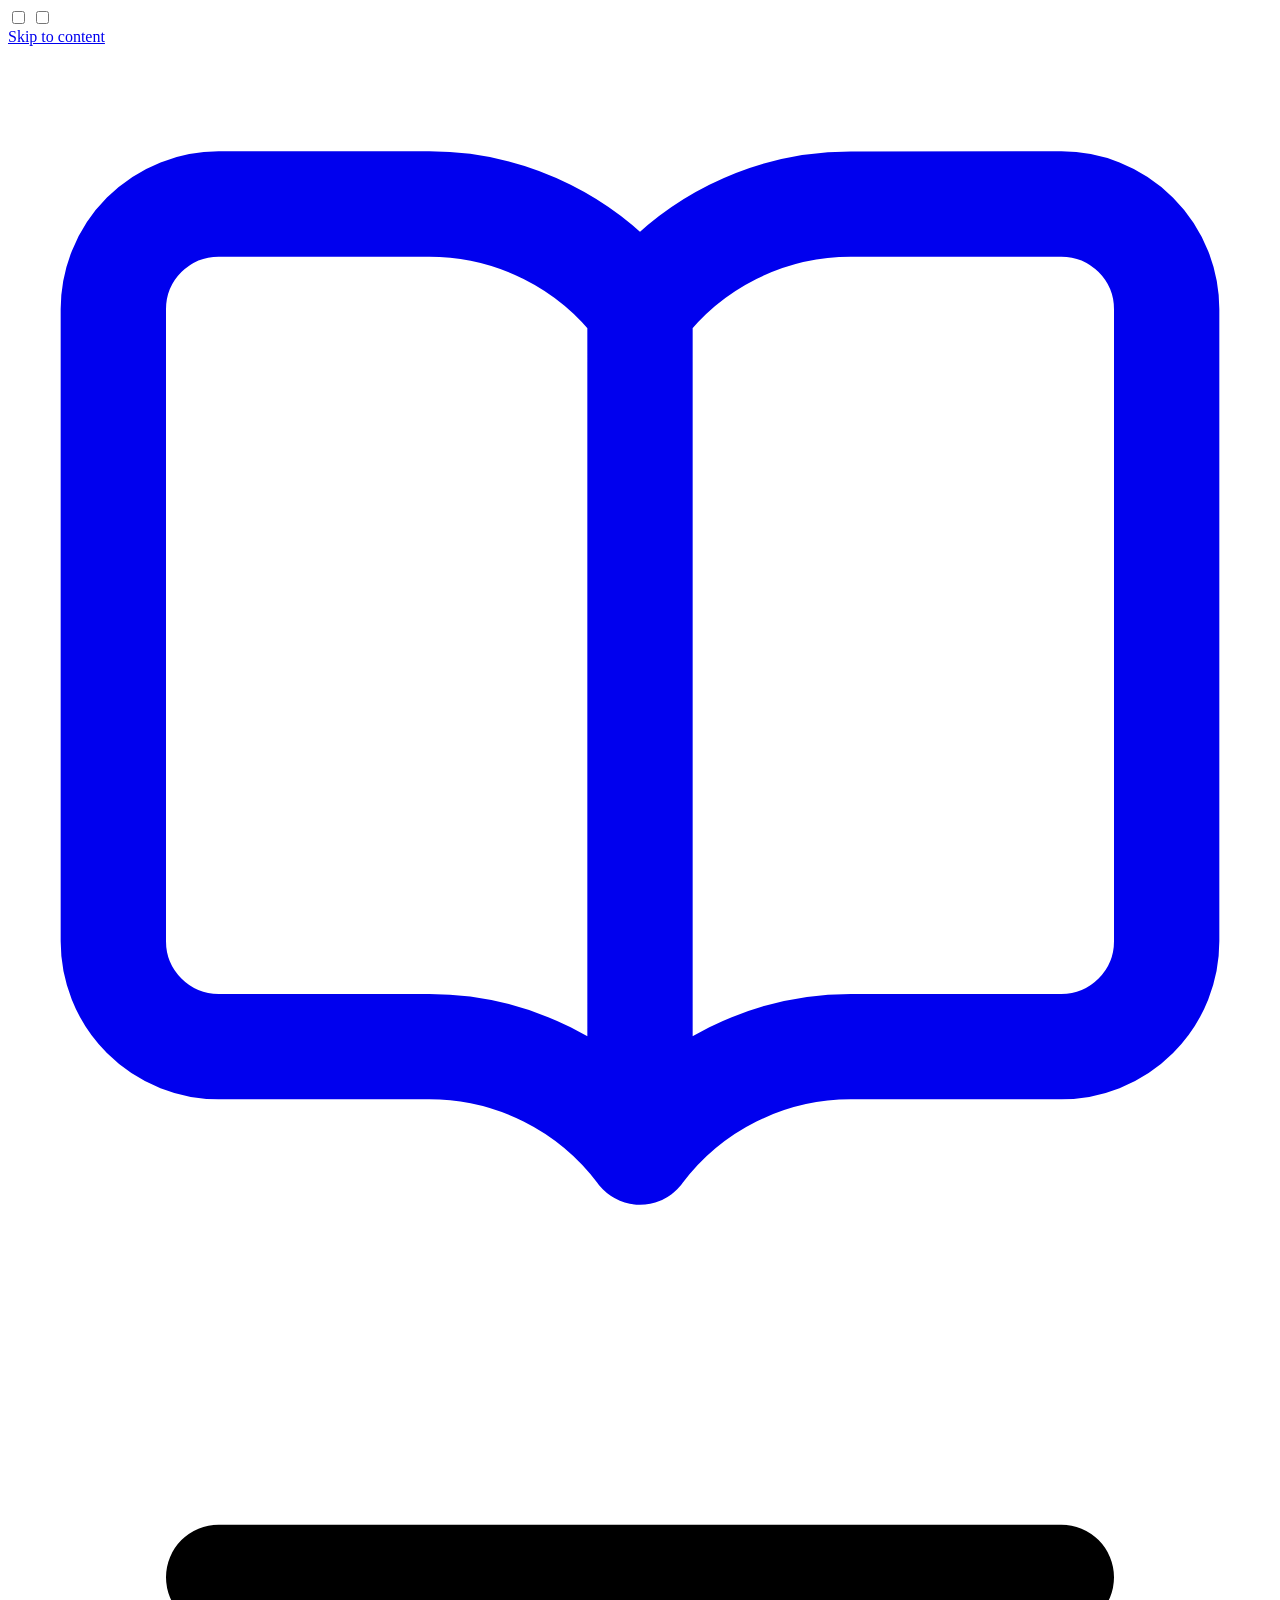
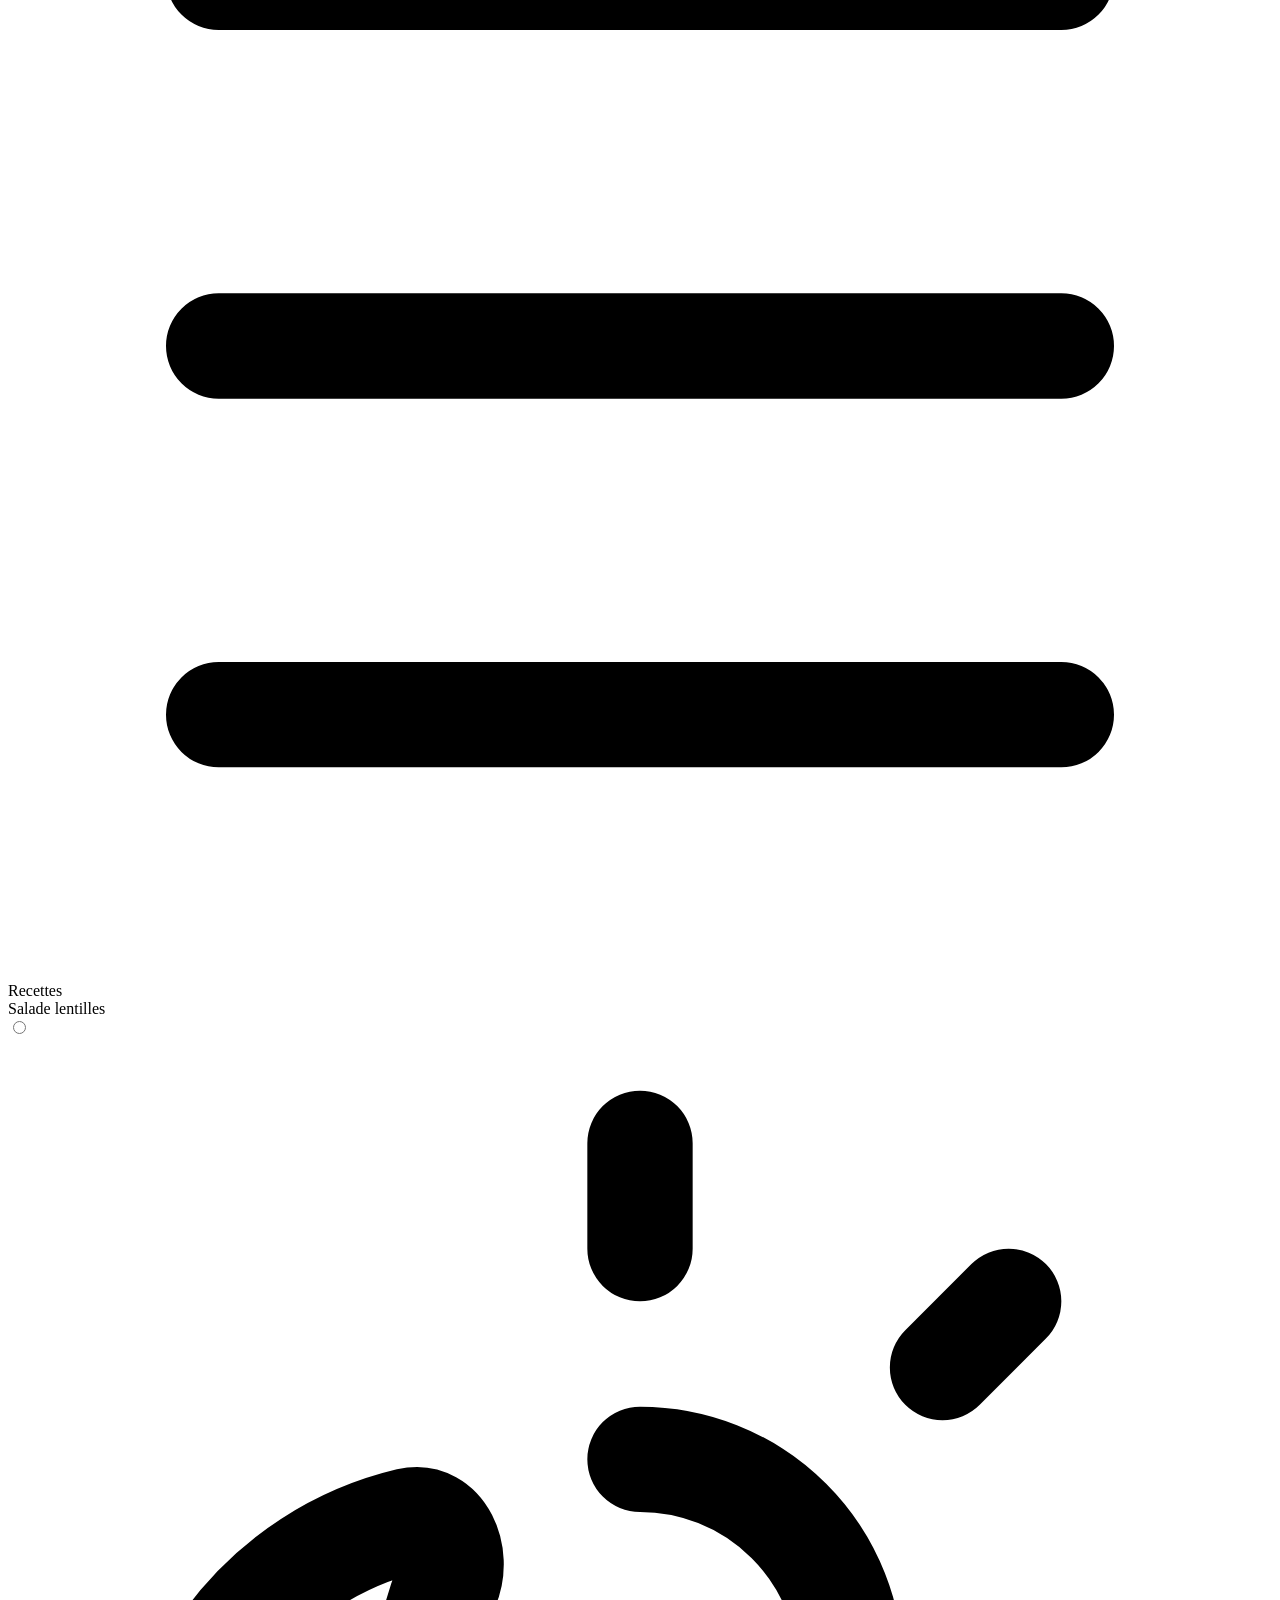
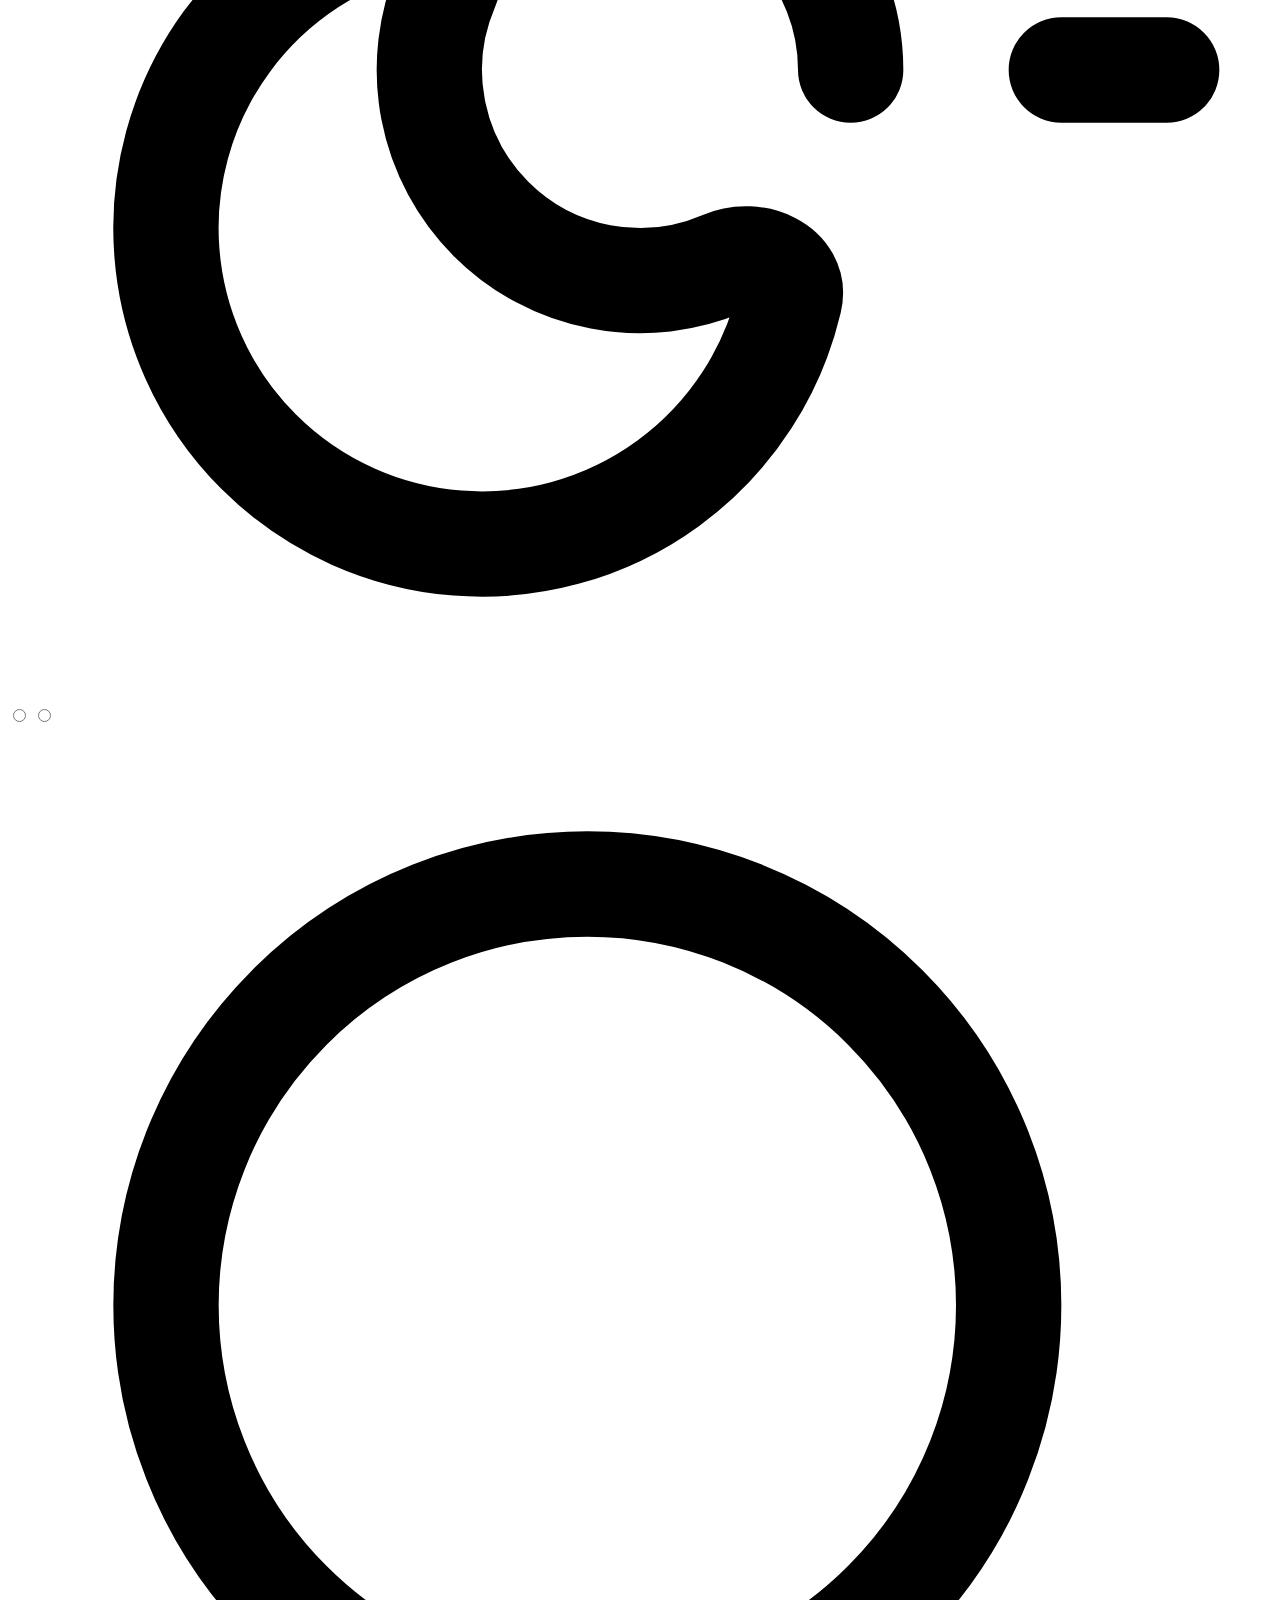
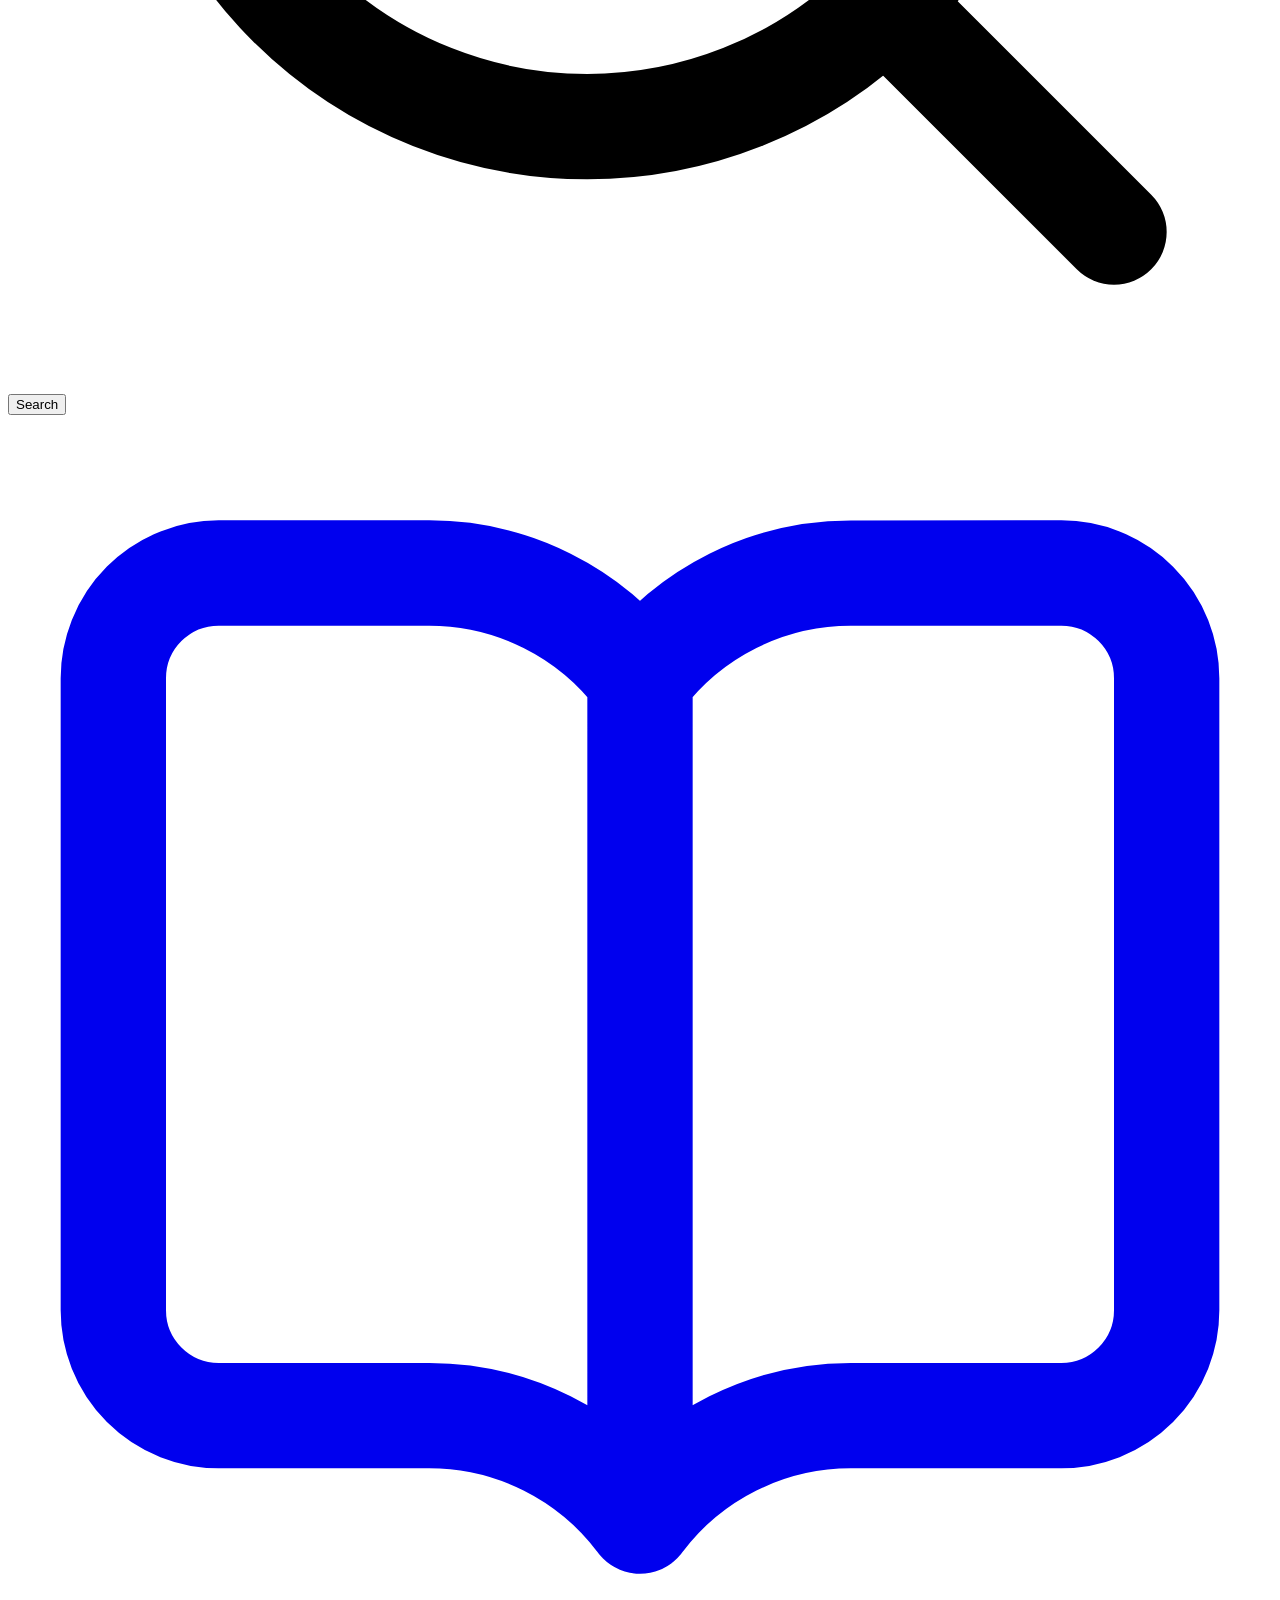
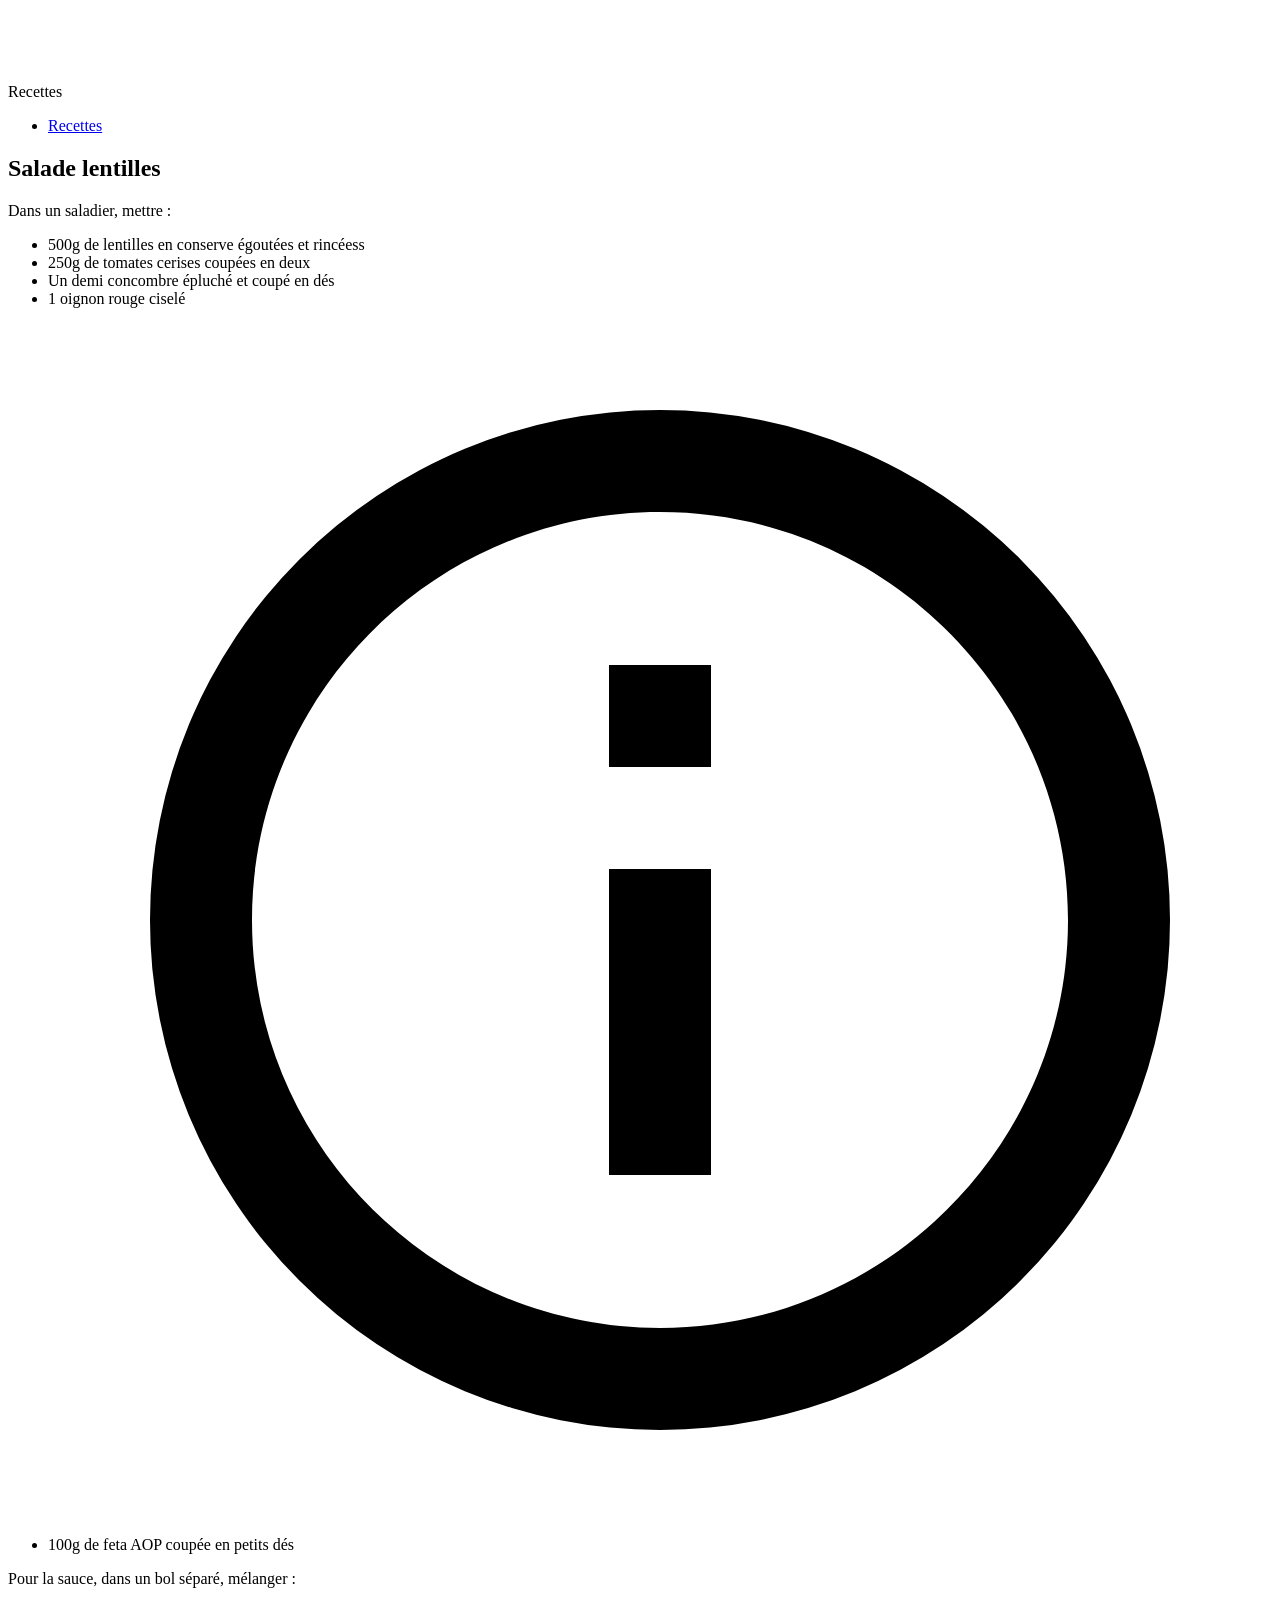
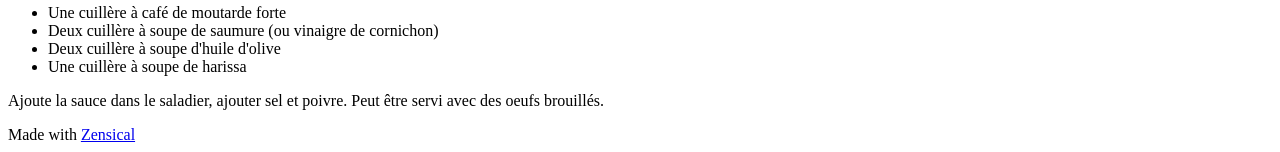
==== site/salade-lentilles/index.html @ e8a96e8d "autopush" ====
<!doctype html>
<html lang="en" class="no-js">
  <head>
    
      <meta charset="utf-8">
      <meta name="viewport" content="width=device-width,initial-scale=1">
      
        <meta name="description" content="Des recettes pour tous les jours">
      
      
        <meta name="author" content="Joseph Barbier">
      
      
        <link rel="canonical" href="https://www.example.com/salade-lentilles/">
      
      
      
      
        
      
      
      <link rel="icon" href="../assets/images/favicon.png">
      <meta name="generator" content="zensical-0.0.61">
    
    
      
        <title>Salade lentilles - Recettes</title>
      
    
    
      
        
      
      <link rel="stylesheet" href="../assets/stylesheets/modern/main.ce62732f.min.css">
      
        
          
        
        <link rel="stylesheet" href="../assets/stylesheets/modern/palette.812a03bb.min.css">
      
      


    
    
      
    
    
      
        
        
        <link rel="preconnect" href="https://fonts.gstatic.com" crossorigin>
        <link rel="stylesheet" href="https://fonts.googleapis.com/css?family=Inter:300,300i,400,400i,500,500i,700,700i%7CJetBrains+Mono:400,400i,700,700i&amp;display=fallback">
        <style>:root{--md-text-font:"Inter";--md-code-font:"JetBrains Mono"}</style>
      
    
    
    <script>__md_scope=new URL("..",location),__md_scope.pathname.endsWith("/")||(__md_scope=new URL(__md_scope.pathname+"/",location)),__md_hash=e=>[...e].reduce(((e,t)=>(e<<5)-e+t.charCodeAt(0)),0),__md_get=(e,t=localStorage,_=__md_scope)=>JSON.parse(t.getItem(_.pathname+"."+e)),__md_set=(e,t,_=localStorage,a=__md_scope)=>{try{_.setItem(a.pathname+"."+e,JSON.stringify(t))}catch(e){}},document.documentElement.setAttribute("data-platform",navigator.platform)</script>
    
      

    
    
  </head>
  
  
    
    
      
    
    
    
    
    <body dir="ltr" data-md-color-scheme="default" data-md-color-primary="indigo" data-md-color-accent="indigo">
  
    
    <input class="md-toggle" data-md-toggle="drawer" type="checkbox" id="__drawer" autocomplete="off">
    <input class="md-toggle" data-md-toggle="search" type="checkbox" id="__search" autocomplete="off">
    <label class="md-overlay" for="__drawer" aria-label="Navigation"></label>
    <div data-md-component="skip">
      
        <a href="#__skip" class="md-skip">
          Skip to content
        </a>
      
    </div>
    <div data-md-component="announce">
      
    </div>
    
    
      

  

<header class="md-header md-header--shadow" data-md-component="header">
  <nav class="md-header__inner md-grid" aria-label="Header">
    <a href="./.." title="Recettes" class="md-header__button md-logo" aria-label="Recettes" data-md-component="logo">
      
  
  <svg xmlns="http://www.w3.org/2000/svg" fill="none" stroke="currentColor" stroke-linecap="round" stroke-linejoin="round" stroke-width="2" class="lucide lucide-book-open" viewBox="0 0 24 24"><path d="M12 5v16M20.001 19A2 2 0 0 0 22 17V5a2 2 0 0 0-1.999-2L16 3.002A5 5 0 0 0 12 5a5 5 0 0 0-4-2H4a2 2 0 0 0-2 2v12a2 2 0 0 0 1.999 2H8a5 5 0 0 1 4 2 5 5 0 0 1 4-2z"/></svg>

    </a>
    <label class="md-header__button md-icon" for="__drawer" aria-label="Navigation">
      
      <svg xmlns="http://www.w3.org/2000/svg" fill="none" stroke="currentColor" stroke-linecap="round" stroke-linejoin="round" stroke-width="2" class="lucide lucide-menu" viewBox="0 0 24 24"><path d="M4 5h16M4 12h16M4 19h16"/></svg>
    </label>
    <div class="md-header__title" data-md-component="header-title">
      <div class="md-header__ellipsis">
        <div class="md-header__topic">
          <span class="md-ellipsis">
            Recettes
          </span>
        </div>
        <div class="md-header__topic" data-md-component="header-topic">
          <span class="md-ellipsis">
            
              Salade lentilles
            
          </span>
        </div>
      </div>
    </div>
    
      
        <form class="md-header__option" data-md-component="palette">
  
    
    
    
    <input class="md-option" data-md-color-media="(prefers-color-scheme)" data-md-color-scheme="default" data-md-color-primary="indigo" data-md-color-accent="indigo"  aria-label="Switch to light mode"  type="radio" name="__palette" id="__palette_0">
    
      <label class="md-header__button md-icon" title="Switch to light mode" for="__palette_1" hidden>
        <svg xmlns="http://www.w3.org/2000/svg" fill="none" stroke="currentColor" stroke-linecap="round" stroke-linejoin="round" stroke-width="2" class="lucide lucide-sun-moon" viewBox="0 0 24 24"><path d="M12 2v2M14.837 16.385a6 6 0 1 1-7.223-7.222c.624-.147.97.66.715 1.248a4 4 0 0 0 5.26 5.259c.589-.255 1.396.09 1.248.715M16 12a4 4 0 0 0-4-4M19 5l-1.256 1.256M20 12h2"/></svg>
      </label>
    
  
    
    
    
    <input class="md-option" data-md-color-media="(prefers-color-scheme: light)" data-md-color-scheme="default" data-md-color-primary="indigo" data-md-color-accent="indigo"  aria-label="Switch to dark mode"  type="radio" name="__palette" id="__palette_1">
    
      <label class="md-header__button md-icon" title="Switch to dark mode" for="__palette_2" hidden>
        <svg xmlns="http://www.w3.org/2000/svg" fill="none" stroke="currentColor" stroke-linecap="round" stroke-linejoin="round" stroke-width="2" class="lucide lucide-sun" viewBox="0 0 24 24"><circle cx="12" cy="12" r="4"/><path d="M12 2v2M12 20v2M4.93 4.93l1.41 1.41M17.66 17.66l1.41 1.41M2 12h2M20 12h2M6.34 17.66l-1.41 1.41M19.07 4.93l-1.41 1.41"/></svg>
      </label>
    
  
    
    
    
    <input class="md-option" data-md-color-media="(prefers-color-scheme: dark)" data-md-color-scheme="slate" data-md-color-primary="indigo" data-md-color-accent="indigo"  aria-label="Switch to system preference"  type="radio" name="__palette" id="__palette_2">
    
      <label class="md-header__button md-icon" title="Switch to system preference" for="__palette_0" hidden>
        <svg xmlns="http://www.w3.org/2000/svg" fill="none" stroke="currentColor" stroke-linecap="round" stroke-linejoin="round" stroke-width="2" class="lucide lucide-moon" viewBox="0 0 24 24"><path d="M20.985 12.486a9 9 0 1 1-9.473-9.472c.405-.022.617.46.402.803a6 6 0 0 0 8.268 8.268c.344-.215.825-.004.803.401"/></svg>
      </label>
    
  
</form>
      
    
    
      <script>var palette=__md_get("__palette");if(palette&&palette.color){if("(prefers-color-scheme)"===palette.color.media){var media=matchMedia("(prefers-color-scheme: light)"),input=document.querySelector(media.matches?"[data-md-color-media='(prefers-color-scheme: light)']":"[data-md-color-media='(prefers-color-scheme: dark)']");palette.color.media=input.getAttribute("data-md-color-media"),palette.color.scheme=input.getAttribute("data-md-color-scheme"),palette.color.primary=input.getAttribute("data-md-color-primary"),palette.color.accent=input.getAttribute("data-md-color-accent")}for(var[key,value]of Object.entries(palette.color))document.body.setAttribute("data-md-color-"+key,value)}</script>
    
    
    
      
      
        <label class="md-header__button md-icon" for="__search" aria-label="Search">
          
          <svg xmlns="http://www.w3.org/2000/svg" fill="none" stroke="currentColor" stroke-linecap="round" stroke-linejoin="round" stroke-width="2" class="lucide lucide-search" viewBox="0 0 24 24"><path d="m21 21-4.34-4.34"/><circle cx="11" cy="11" r="8"/></svg>
        </label>
        <div class="md-search" data-md-component="search" role="dialog" aria-label="Search">
  <button type="button" class="md-search__button">
    Search
  </button>
</div>
      
    
    <div class="md-header__source">
      
    </div>
  </nav>
  
</header>
    
    <div class="md-container" data-md-component="container">
      
      
        
          
        
      
      <main class="md-main" data-md-component="main">
        <div class="md-main__inner md-grid">
          
            
              
              <div class="md-sidebar md-sidebar--primary" data-md-component="sidebar" data-md-type="navigation" >
                <div class="md-sidebar__scrollwrap">
                  <div class="md-sidebar__inner">
                    



<nav class="md-nav md-nav--primary" aria-label="Navigation" data-md-level="0">
  <label class="md-nav__title" for="__drawer">
    <a href="./.." title="Recettes" class="md-nav__button md-logo" aria-label="Recettes" data-md-component="logo">
      
  
  <svg xmlns="http://www.w3.org/2000/svg" fill="none" stroke="currentColor" stroke-linecap="round" stroke-linejoin="round" stroke-width="2" class="lucide lucide-book-open" viewBox="0 0 24 24"><path d="M12 5v16M20.001 19A2 2 0 0 0 22 17V5a2 2 0 0 0-1.999-2L16 3.002A5 5 0 0 0 12 5a5 5 0 0 0-4-2H4a2 2 0 0 0-2 2v12a2 2 0 0 0 1.999 2H8a5 5 0 0 1 4 2 5 5 0 0 1 4-2z"/></svg>

    </a>
    Recettes
  </label>
  
  <ul class="md-nav__list" data-md-scrollfix>
    
      
      
  
  
  
  
    <li class="md-nav__item">
      <a href="./.." class="md-nav__link">
        
  
  
  <span class="md-ellipsis">
    
  
  Recettes

    
  </span>
  
  

      </a>
    </li>
  

    
  </ul>
</nav>
                  </div>
                </div>
              </div>
            
            
              
              <div class="md-sidebar md-sidebar--secondary" data-md-component="sidebar" data-md-type="toc" >
                <div class="md-sidebar__scrollwrap">
                  
                    
                    
                    
                    
                  
                  <div class="md-sidebar__inner">
                    


<nav class="md-nav md-nav--secondary" aria-label="On this page">
  
  
  
  
</nav>
                  </div>
                </div>
              </div>
            
          
          
            <div class="md-content" data-md-component="content">
              
                



  


              
              <article class="md-content__inner md-typeset">
                
                  

  <h1 id="__skip">Salade lentilles</h1>

<p>Dans un saladier, mettre :</p>
<ul>
<li>500g de lentilles en conserve égoutées et rincéess</li>
<li>250g de tomates cerises coupées en deux</li>
<li>Un demi concombre épluché et coupé en dés</li>
<li>1 oignon rouge ciselé <span class="twemoji" title="Coupé en tout petit dés réguliers"><svg xmlns="http://www.w3.org/2000/svg" viewBox="0 0 24 24"><path d="M11 9h2V7h-2m1 13c-4.41 0-8-3.59-8-8s3.59-8 8-8 8 3.59 8 8-3.59 8-8 8m0-18A10 10 0 0 0 2 12a10 10 0 0 0 10 10 10 10 0 0 0 10-10A10 10 0 0 0 12 2m-1 15h2v-6h-2z"/></svg></span></li>
<li>100g de feta AOP coupée en petits dés</li>
</ul>
<p>Pour la sauce, dans un bol séparé, mélanger :</p>
<ul>
<li>Une cuillère à café de moutarde forte</li>
<li>Deux cuillère à soupe de saumure (ou vinaigre de cornichon)</li>
<li>Deux cuillère à soupe d'huile d'olive</li>
<li>Une cuillère à soupe de harissa</li>
</ul>
<p>Ajoute la sauce dans le saladier, ajouter sel et poivre. Peut être servi avec des oeufs brouillés.</p>














                
              </article>
            </div>
          
          
<script>var target=document.getElementById(location.hash.slice(1));target&&target.name&&(target.checked=target.name.startsWith("__tabbed_"))</script>
        </div>
        
          <button type="button" class="md-top md-icon" data-md-component="top" hidden>
  
  <svg xmlns="http://www.w3.org/2000/svg" fill="none" stroke="currentColor" stroke-linecap="round" stroke-linejoin="round" stroke-width="2" class="lucide lucide-circle-arrow-up" viewBox="0 0 24 24"><circle cx="12" cy="12" r="10"/><path d="m16 12-4-4-4 4M12 16V8"/></svg>
  Back to top
</button>
        
      </main>
      
        <footer class="md-footer">
  
    
  
  <div class="md-footer-meta md-typeset">
    <div class="md-footer-meta__inner md-grid">
      <div class="md-copyright">
  
  
    Made with
    <a href="https://zensical.org/" target="_blank" rel="noopener">
      Zensical
    </a>
  
</div>
      
    </div>
  </div>
</footer>
      
    </div>
    <div class="md-dialog" data-md-component="dialog">
      <div class="md-dialog__inner md-typeset"></div>
    </div>
    
    
    
      
      
      
      
        
        
      <script id="__config" type="application/json">{"annotate":null,"base":"..","features":["announce.dismiss","content.code.annotate","content.code.copy","content.footnote.tooltips","content.tooltips","navigation.footer","navigation.indexes","navigation.instant","navigation.instant.prefetch","navigation.path","navigation.sections","navigation.top","navigation.tracking","search.highlight","navigation.prune"],"redirect":null,"search":"../assets/javascripts/workers/search.7d14d953.min.js","tags":null,"translations":{"clipboard.copied":"Copied to clipboard","clipboard.copy":"Copy to clipboard","search.result.more.one":"1 more on this page","search.result.more.other":"# more on this page","search.result.none":"No matching documents","search.result.one":"1 matching document","search.result.other":"# matching documents","search.result.placeholder":"Type to start searching","search.result.term.missing":"Missing","select.version":"Select version"},"version":null}</script>
    
    
      <script src="../assets/javascripts/bundle.df5d1f2b.min.js"></script>
      
    
  </body>
</html>
---- site/assets/stylesheets/modern/main.ce62732f.min.css ----
@charset "UTF-8";html{box-sizing:border-box;-webkit-text-size-adjust:none;-moz-text-size-adjust:none;text-size-adjust:none}*,:after,:before{box-sizing:inherit}@media (prefers-reduced-motion){*,:after,:before{transition:none!important}}body{margin:0}a,button,input,label{-webkit-tap-highlight-color:transparent}a{color:inherit;text-decoration:none}hr{box-sizing:initial;display:block;height:.05rem;padding:0;overflow:visible;border:0}small{font-size:80%}sub,sup{line-height:1em}img{border-style:none}table{border-spacing:0;border-collapse:initial}td,th{font-weight:400;vertical-align:top}button{padding:0;margin:0;font-family:inherit;font-size:inherit;background:#0000;border:0}input{border:0;outline:none}:root{--md-primary-fg-color:#4051b5;--md-primary-fg-color--light:#5d6cc0;--md-primary-fg-color--dark:#303fa1;--md-primary-bg-color:#fff;--md-primary-bg-color--light:#ffffffb3;--md-accent-fg-color:#526cfe;--md-accent-fg-color--transparent:#526cfe1a;--md-accent-bg-color:#fff;--md-accent-bg-color--light:#ffffffb3}[data-md-color-scheme=default]{color-scheme:light}[data-md-color-scheme=default] img[src$="#gh-dark-mode-only"],[data-md-color-scheme=default] img[src$="#only-dark"]{display:none}:root,[data-md-color-scheme=default]{--md-hue:225deg;--md-default-fg-color:#000000de;--md-default-fg-color--light:#0000008c;--md-default-fg-color--lighter:#00000052;--md-default-fg-color--lightest:#0000000d;--md-default-bg-color:#fff;--md-default-bg-color--light:#ffffffb3;--md-default-bg-color--lighter:#ffffff4d;--md-default-bg-color--lightest:#ffffff1f;--md-code-fg-color:#36464e;--md-code-bg-color:#f5f5f5;--md-code-bg-color--light:#f5f5f5b3;--md-code-bg-color--lighter:#f5f5f54d;--md-code-hl-color:#4287ff;--md-code-hl-color--light:#4287ff1a;--md-code-hl-number-color:#d52a2a;--md-code-hl-special-color:#db1457;--md-code-hl-function-color:#a846b9;--md-code-hl-constant-color:#6e59d9;--md-code-hl-keyword-color:#3f6ec6;--md-code-hl-string-color:#1c7d4d;--md-code-hl-name-color:var(--md-code-fg-color);--md-code-hl-operator-color:var(--md-default-fg-color--light);--md-code-hl-punctuation-color:var(--md-default-fg-color--light);--md-code-hl-comment-color:var(--md-default-fg-color--light);--md-code-hl-generic-color:var(--md-default-fg-color--light);--md-code-hl-variable-color:var(--md-default-fg-color--light);--md-typeset-color:var(--md-default-fg-color);--md-typeset-a-color:var(--md-primary-fg-color);--md-typeset-del-color:#f5503d26;--md-typeset-ins-color:#0bd57026;--md-typeset-kbd-color:#fafafa;--md-typeset-kbd-accent-color:#fff;--md-typeset-kbd-border-color:#b8b8b8;--md-typeset-mark-color:#ffff0080;--md-typeset-table-color:#0000001f;--md-typeset-table-color--light:#00000009;--md-admonition-fg-color:var(--md-default-fg-color);--md-admonition-bg-color:var(--md-default-bg-color);--md-warning-fg-color:#000000de;--md-warning-bg-color:#ff9;--md-shadow-z1:0 0.2rem 0.5rem #0000000d, 0 0 0.05rem #0000001a;--md-shadow-z2:0 0.2rem 0.5rem #0000001a, 0 0 0.05rem #00000040;--md-shadow-z3:0 0.2rem 0.5rem #0003, 0 0 0.05rem #00000059;--color-foreground:0 0 0;--color-background:255 255 255;--color-background-subtle:240 240 240;--color-backdrop:255 255 255}.md-icon svg{display:block;width:1.2rem;height:1.2rem;fill:currentcolor}.md-icon svg.lucide{fill:#0000;stroke:currentcolor}body{-webkit-font-smoothing:antialiased;-moz-osx-font-smoothing:grayscale;--md-text-font-family:var(--md-text-font, _), -apple-system, BlinkMacSystemFont, Helvetica, Arial, sans-serif;--md-code-font-family:var(--md-code-font, _), SFMono-Regular, Consolas, Menlo, monospace}aside,body,input{font-family:var(--md-text-font-family);font-feature-settings:"kern","liga";color:var(--md-typeset-color)}code,kbd,pre{font-family:var(--md-code-font-family);font-feature-settings:"kern"}:root{--md-typeset-table-sort-icon:url('data:image/svg+xml;charset=utf-8,<svg xmlns="http://www.w3.org/2000/svg" fill="none" stroke="currentColor" stroke-linecap="round" stroke-linejoin="round" stroke-width="2" class="lucide lucide-arrow-down-up" viewBox="0 0 24 24"><path d="m3 16 4 4 4-4m-4 4V4m14 4-4-4-4 4m4-4v16"/></svg>');--md-typeset-table-sort-icon--asc:url('data:image/svg+xml;charset=utf-8,<svg xmlns="http://www.w3.org/2000/svg" fill="none" stroke="currentColor" stroke-linecap="round" stroke-linejoin="round" stroke-width="2" class="lucide lucide-arrow-down-narrow-wide" viewBox="0 0 24 24"><path d="m3 16 4 4 4-4m-4 4V4m4 0h4m-4 4h7m-7 4h10"/></svg>');--md-typeset-table-sort-icon--desc:url('data:image/svg+xml;charset=utf-8,<svg xmlns="http://www.w3.org/2000/svg" fill="none" stroke="currentColor" stroke-linecap="round" stroke-linejoin="round" stroke-width="2" class="lucide lucide-arrow-up-narrow-wide" viewBox="0 0 24 24"><path d="m3 8 4-4 4 4M7 4v16m4-8h4m-4 4h7m-7 4h10"/></svg>');--md-typeset-preview-icon:url('data:image/svg+xml;charset=utf-8,<svg xmlns="http://www.w3.org/2000/svg" fill="none" stroke="currentColor" stroke-linecap="round" stroke-linejoin="round" stroke-width="2" class="lucide lucide-mouse-pointer-2" viewBox="0 0 24 24"><path d="M4.037 4.688a.495.495 0 0 1 .651-.651l16 6.5a.5.5 0 0 1-.063.947l-6.124 1.58a2 2 0 0 0-1.438 1.435l-1.579 6.126a.5.5 0 0 1-.947.063z"/></svg>')}.md-typeset{font-size:.75rem;line-height:1.8;letter-spacing:-.01em;overflow-wrap:break-word;-webkit-print-color-adjust:exact;color-adjust:exact}@media print{.md-typeset{font-size:.68rem}}.md-typeset blockquote,.md-typeset dl,.md-typeset figure,.md-typeset ol,.md-typeset pre,.md-typeset ul{margin-top:1em;margin-bottom:1em}.md-typeset h1{margin:0 0 1.25em;font-size:1.875em;line-height:1.3;color:var(--md-default-fg-color)}.md-typeset h1,.md-typeset h2{font-weight:700;letter-spacing:-.025em}.md-typeset h2{margin:1.6em 0 .64em;font-size:1.5em;line-height:1.4}.md-typeset h3{margin:1.6em 0 .8em;font-size:1.25em;font-weight:700;line-height:1.5;letter-spacing:-.01em}.md-typeset h2+h3{margin-top:.8em}.md-typeset h4{margin:1em 0;font-weight:700;letter-spacing:-.01em}.md-typeset h5,.md-typeset h6{margin:1.25em 0;font-size:.8em;font-weight:700;color:var(--md-default-fg-color--light);letter-spacing:-.01em}.md-typeset h5{text-transform:uppercase}.md-typeset h5 code{text-transform:none}.md-typeset hr{display:flow-root;margin:1.5em 0;border-bottom:.05rem solid var(--md-default-fg-color--lightest)}.md-typeset a{color:var(--md-typeset-a-color);text-decoration:underline;word-break:break-word}.md-typeset a,.md-typeset a:before{transition:color 125ms}.md-typeset a:focus,.md-typeset a:hover{color:var(--md-accent-fg-color)}.md-typeset a:focus code,.md-typeset a:hover code{color:var(--md-accent-fg-color);background-color:var(--md-accent-fg-color--transparent)}.md-typeset a code{color:var(--md-typeset-a-color)}.md-typeset a.focus-visible{outline-color:var(--md-accent-fg-color);outline-offset:.2rem}.md-typeset code,.md-typeset kbd,.md-typeset pre{font-variant-ligatures:none;color:var(--md-code-fg-color);direction:ltr;transition:background-color 125ms}@media print{.md-typeset code,.md-typeset kbd,.md-typeset pre{white-space:pre-wrap}}.md-typeset code{padding:.2em .4em;font-size:.8533333333em;word-break:break-word;background-color:var(--md-code-bg-color);border-radius:.2rem;-webkit-box-decoration-break:clone;box-decoration-break:clone;transition:color 125ms,background-color 125ms}.md-typeset code:not(.focus-visible){outline:none;-webkit-tap-highlight-color:transparent}.md-typeset pre{position:relative;display:flow-root;line-height:1.5}.md-typeset pre>code{display:block;padding:.8203125em 1.25em;margin:0;overflow:auto;word-break:normal;touch-action:auto;scrollbar-color:var(--md-default-fg-color--lighter) #0000;scrollbar-width:thin;border-radius:.4rem;outline-color:var(--md-accent-fg-color);box-shadow:none;-webkit-box-decoration-break:slice;box-decoration-break:slice}.md-typeset pre>code:hover{scrollbar-color:var(--md-accent-fg-color) #0000}.md-typeset pre>code::-webkit-scrollbar{width:.2rem;height:.2rem}.md-typeset pre>code::-webkit-scrollbar-thumb{background-color:var(--md-default-fg-color--lighter)}.md-typeset pre>code::-webkit-scrollbar-thumb:hover{background-color:var(--md-accent-fg-color)}.md-typeset kbd{display:inline-block;padding:0 .6666666667em;font-size:.75em;color:var(--md-default-fg-color);word-break:break-word;vertical-align:text-top;border-radius:.2rem;background-color:var(--md-default-bg-color);box-shadow:0 0 0 .05rem var(--md-typeset-kbd-border-color),0 .15rem 0 var(--md-typeset-kbd-border-color)}.md-typeset mark{color:inherit;word-break:break-word;background-color:var(--md-typeset-mark-color);-webkit-box-decoration-break:clone;box-decoration-break:clone}.md-typeset abbr{text-decoration:none;cursor:help;border-bottom:.05rem dotted var(--md-default-fg-color--light)}.md-typeset [data-preview]{position:relative}[dir=ltr] .md-typeset [data-preview]:after{margin-left:.125em}[dir=rtl] .md-typeset [data-preview]:after{margin-right:.125em}.md-typeset [data-preview]:after{display:inline-block;width:.8em;height:.8em;vertical-align:text-top;content:"";background-color:currentcolor;-webkit-mask-image:var(--md-typeset-preview-icon);mask-image:var(--md-typeset-preview-icon);-webkit-mask-repeat:no-repeat;mask-repeat:no-repeat;-webkit-mask-size:contain;mask-size:contain;transition:background-color 125ms}.md-typeset small{opacity:.75}[dir=ltr] .md-typeset sub,[dir=ltr] .md-typeset sup{margin-left:.078125em}[dir=rtl] .md-typeset sub,[dir=rtl] .md-typeset sup{margin-right:.078125em}[dir=ltr] .md-typeset blockquote{padding-left:.6rem}[dir=rtl] .md-typeset blockquote{padding-right:.6rem}[dir=ltr] .md-typeset blockquote{border-left:.2rem solid var(--md-default-fg-color--lighter)}[dir=rtl] .md-typeset blockquote{border-right:.2rem solid var(--md-default-fg-color--lighter)}.md-typeset blockquote{margin-left:0;margin-right:0;color:var(--md-default-fg-color--light)}.md-typeset ul{list-style-type:disc}.md-typeset ul[type]{list-style-type:revert-layer}[dir=ltr] .md-typeset ol,[dir=ltr] .md-typeset ul{margin-left:.625em}[dir=rtl] .md-typeset ol,[dir=rtl] .md-typeset ul{margin-right:.625em}.md-typeset ol,.md-typeset ul{padding:0}.md-typeset ol:not([hidden]),.md-typeset ul:not([hidden]){display:flow-root}.md-typeset ol ol,.md-typeset ul ol{list-style-type:lower-alpha}.md-typeset ol ol ol,.md-typeset ul ol ol{list-style-type:lower-roman}.md-typeset ol ol ol ol,.md-typeset ul ol ol ol{list-style-type:upper-alpha}.md-typeset ol ol ol ol ol,.md-typeset ul ol ol ol ol{list-style-type:upper-roman}.md-typeset ol[type],.md-typeset ul[type]{list-style-type:revert-layer}[dir=ltr] .md-typeset ol li,[dir=ltr] .md-typeset ul li{margin-left:1.25em}[dir=rtl] .md-typeset ol li,[dir=rtl] .md-typeset ul li{margin-right:1.25em}.md-typeset ol li,.md-typeset ul li{margin-bottom:.5em}.md-typeset ol li blockquote,.md-typeset ol li p,.md-typeset ul li blockquote,.md-typeset ul li p{margin:.5em 0}.md-typeset ol li:last-child,.md-typeset ul li:last-child{margin-bottom:0}[dir=ltr] .md-typeset ol li ol,[dir=ltr] .md-typeset ol li ul,[dir=ltr] .md-typeset ul li ol,[dir=ltr] .md-typeset ul li ul{margin-left:.625em}[dir=rtl] .md-typeset ol li ol,[dir=rtl] .md-typeset ol li ul,[dir=rtl] .md-typeset ul li ol,[dir=rtl] .md-typeset ul li ul{margin-right:.625em}.md-typeset ol li ol,.md-typeset ol li ul,.md-typeset ul li ol,.md-typeset ul li ul{margin-top:.5em;margin-bottom:.5em}[dir=ltr] .md-typeset dd{margin-left:1.875em}[dir=rtl] .md-typeset dd{margin-right:1.875em}.md-typeset dd{margin-top:1em;margin-bottom:1.5em}.md-typeset img,.md-typeset svg,.md-typeset video{max-width:100%;height:auto}.md-typeset img[align=left]{margin:1em 1em 1em 0}.md-typeset img[align=right]{margin:1em 0 1em 1em}.md-typeset img[align]:only-child{margin-top:0}.md-typeset figure{display:flow-root;width:fit-content;max-width:100%;margin:1em auto;text-align:center}.md-typeset figure img{display:block;margin:0 auto}.md-typeset figcaption{max-width:24rem;margin:1em auto;font-style:italic}.md-typeset iframe{max-width:100%}.md-typeset table:not([class]){display:inline-block;max-width:100%;overflow:auto;font-size:.64rem;touch-action:auto;background-color:var(--md-default-bg-color);border:.05rem solid var(--md-typeset-table-color);border-radius:.1rem}@media print{.md-typeset table:not([class]){display:table}}.md-typeset table:not([class])+*{margin-top:1.5em}.md-typeset table:not([class]) td>:first-child,.md-typeset table:not([class]) th>:first-child{margin-top:0}.md-typeset table:not([class]) td>:last-child,.md-typeset table:not([class]) th>:last-child{margin-bottom:0}.md-typeset table:not([class]) td:not([align]),.md-typeset table:not([class]) th:not([align]){text-align:left}[dir=rtl] .md-typeset table:not([class]) td:not([align]),[dir=rtl] .md-typeset table:not([class]) th:not([align]){text-align:right}.md-typeset table:not([class]) th{min-width:5rem;padding:.9375em 1.25em;font-weight:700;vertical-align:top}.md-typeset table:not([class]) td{padding:.9375em 1.25em;vertical-align:top;border-top:.05rem solid var(--md-typeset-table-color)}.md-typeset table:not([class]) tbody tr{transition:background-color 125ms}.md-typeset table:not([class]) tbody tr:hover{background-color:var(--md-typeset-table-color--light);box-shadow:0 .05rem 0 var(--md-default-bg-color) inset}.md-typeset table:not([class]) a{word-break:normal}.md-typeset table th[role=columnheader]{cursor:pointer}[dir=ltr] .md-typeset table th[role=columnheader]:after{margin-left:.5em}[dir=rtl] .md-typeset table th[role=columnheader]:after{margin-right:.5em}.md-typeset table th[role=columnheader]:after{display:inline-block;width:1.2em;height:1.2em;vertical-align:text-bottom;content:"";-webkit-mask-image:var(--md-typeset-table-sort-icon);mask-image:var(--md-typeset-table-sort-icon);-webkit-mask-repeat:no-repeat;mask-repeat:no-repeat;-webkit-mask-size:contain;mask-size:contain;transition:background-color 125ms}.md-typeset table th[role=columnheader]:hover:after{background-color:var(--md-default-fg-color--lighter)}.md-typeset table th[role=columnheader][aria-sort=ascending]:after{background-color:var(--md-default-fg-color--light);-webkit-mask-image:var(--md-typeset-table-sort-icon--asc);mask-image:var(--md-typeset-table-sort-icon--asc)}.md-typeset table th[role=columnheader][aria-sort=descending]:after{background-color:var(--md-default-fg-color--light);-webkit-mask-image:var(--md-typeset-table-sort-icon--desc);mask-image:var(--md-typeset-table-sort-icon--desc)}.md-typeset__scrollwrap{margin:1em -.8rem;overflow-x:auto;touch-action:auto}.md-typeset__table{display:inline-block;padding:0 .8rem;margin-bottom:.5em}@media print{.md-typeset__table{display:block}}html .md-typeset__table table{display:table;width:100%;margin:0;overflow:hidden}@media screen and (max-width:44.984375em){.md-content__inner>pre{margin:1em -.8rem}.md-content__inner>pre code{border-radius:0}}.md-banner{overflow:auto;color:var(--md-default-fg-color);background-color:var(--md-accent-fg-color--transparent)}@media print{.md-banner{display:none}}.md-banner--warning{color:var(--md-warning-fg-color);background-color:var(--md-warning-bg-color)}.md-banner__inner{padding:0 .8rem;margin:.6rem auto;font-size:.7rem}[dir=ltr] .md-banner__button{float:right}[dir=rtl] .md-banner__button{float:left}.md-banner__button{color:inherit;cursor:pointer;transition:opacity .25s}.no-js .md-banner__button{display:none}.md-banner__button:hover{opacity:.7}html{height:100%;overflow-x:hidden;font-size:125%;scrollbar-gutter:stable}@media screen and (min-width:100em){html{font-size:137.5%}}@media screen and (min-width:125em){html{font-size:150%}}body{position:relative;display:flex;flex-direction:column;width:100%;min-height:100%;font-size:.5rem;background-color:var(--md-default-bg-color)}@media print{body{display:block}}@media screen and (max-width:59.984375em){body[data-md-scrolllock]{position:fixed}}.md-grid{max-width:61rem;margin-left:auto;margin-right:auto}.md-container{display:flex;flex-grow:1;flex-direction:column}@media print{.md-container{display:block}}.md-main{flex-grow:1}.md-main__inner{display:flex;height:100%;margin-top:1.5rem}.md-ellipsis{overflow:hidden;text-overflow:ellipsis}.md-toggle{display:none}.md-option{position:absolute;width:0;height:0;opacity:0}.md-option:checked+label:not([hidden]){display:block}.md-option.focus-visible+label{outline-style:auto;outline-color:var(--md-accent-fg-color)}.md-skip{position:fixed;z-index:-1;padding:.3rem .5rem;margin:.5rem;font-size:.64rem;color:var(--md-default-bg-color);background-color:var(--md-default-fg-color);border-radius:.1rem;outline-color:var(--md-accent-fg-color);opacity:0;transform:translateY(.4rem)}.md-skip:focus{z-index:10;opacity:1;transition:transform .25s cubic-bezier(.4,0,.2,1),opacity 175ms 75ms;transform:translateY(0)}@page{margin:25mm}:root{--md-clipboard-icon:url('data:image/svg+xml;charset=utf-8,<svg xmlns="http://www.w3.org/2000/svg" fill="none" stroke="currentColor" stroke-linecap="round" stroke-linejoin="round" stroke-width="2" class="lucide lucide-clipboard-copy" viewBox="0 0 24 24"><rect width="8" height="4" x="8" y="2" rx="1" ry="1"/><path d="M8 4H6a2 2 0 0 0-2 2v14a2 2 0 0 0 2 2h12a2 2 0 0 0 2-2v-2M16 4h2a2 2 0 0 1 2 2v4m1 4H11"/><path d="m15 10-4 4 4 4"/></svg>')}.md-clipboard{z-index:1;width:1.5em;height:1.5em;color:var(--md-default-fg-color--lightest);cursor:pointer;border-radius:.1rem;outline-color:var(--md-accent-fg-color);outline-offset:.1rem;transition:color .25s}@media print{.md-clipboard{display:none}}.md-clipboard:not(.focus-visible){outline:none;-webkit-tap-highlight-color:transparent}:hover>.md-clipboard{color:var(--md-default-fg-color--light)}.md-clipboard:focus,.md-clipboard:hover{color:var(--md-accent-fg-color)}.md-clipboard:after{display:block;width:1.125em;height:1.125em;margin:0 auto;content:"";background-color:currentcolor;-webkit-mask-image:var(--md-clipboard-icon);mask-image:var(--md-clipboard-icon);-webkit-mask-repeat:no-repeat;mask-repeat:no-repeat;-webkit-mask-position:center;mask-position:center;-webkit-mask-size:contain;mask-size:contain}.md-clipboard--inline{cursor:pointer}.md-clipboard--inline code{transition:color .25s,background-color .25s}.md-clipboard--inline:focus code,.md-clipboard--inline:hover code{color:var(--md-accent-fg-color);background-color:var(--md-accent-fg-color--transparent)}:root{--md-code-select-icon:url('data:image/svg+xml;charset=utf-8,<svg xmlns="http://www.w3.org/2000/svg" fill="none" stroke="currentColor" stroke-linecap="round" stroke-linejoin="round" stroke-width="2" class="lucide lucide-scan" viewBox="0 0 24 24"><path d="M3 7V5a2 2 0 0 1 2-2h2m10 0h2a2 2 0 0 1 2 2v2m0 10v2a2 2 0 0 1-2 2h-2M7 21H5a2 2 0 0 1-2-2v-2"/></svg>');--md-code-copy-icon:url('data:image/svg+xml;charset=utf-8,<svg xmlns="http://www.w3.org/2000/svg" fill="none" stroke="currentColor" stroke-linecap="round" stroke-linejoin="round" stroke-width="2" class="lucide lucide-clipboard-copy" viewBox="0 0 24 24"><rect width="8" height="4" x="8" y="2" rx="1" ry="1"/><path d="M8 4H6a2 2 0 0 0-2 2v14a2 2 0 0 0 2 2h12a2 2 0 0 0 2-2v-2M16 4h2a2 2 0 0 1 2 2v4m1 4H11"/><path d="m15 10-4 4 4 4"/></svg>')}.md-typeset .md-code__content{display:grid}.md-code__nav{position:absolute;top:.25em;right:.25em;z-index:1;display:flex;gap:.2rem;padding:.2rem;background-color:var(--md-code-bg-color--lighter);border-radius:.1rem;transition:background-color .25s}:hover>.md-code__nav{background-color:var(--md-code-bg-color--light)}.md-code__button{display:block;width:1.5em;height:1.5em;color:var(--md-default-fg-color--lightest);cursor:pointer;outline-color:var(--md-accent-fg-color);outline-offset:.1rem;transition:color .25s}:hover>*>.md-code__button{color:var(--md-default-fg-color--light)}.md-code__button.focus-visible,.md-code__button:hover{color:var(--md-accent-fg-color)}.md-code__button--active{color:var(--md-default-fg-color)!important}.md-code__button:after{display:block;width:1.125em;height:1.125em;margin:0 auto;content:"";background-color:currentcolor;-webkit-mask-repeat:no-repeat;mask-repeat:no-repeat;-webkit-mask-position:center;mask-position:center;-webkit-mask-size:contain;mask-size:contain}.md-code__button[data-md-type=select]:after{-webkit-mask-image:var(--md-code-select-icon);mask-image:var(--md-code-select-icon)}.md-code__button[data-md-type=copy]:after{-webkit-mask-image:var(--md-code-copy-icon);mask-image:var(--md-code-copy-icon)}@keyframes consent{0%{opacity:0;transform:translateY(100%)}to{opacity:1;transform:translateY(0)}}@keyframes overlay{0%{opacity:0}to{opacity:1}}.md-consent__overlay{position:fixed;top:0;z-index:5;width:100%;height:100%;background-color:var(--md-default-bg-color--light);-webkit-backdrop-filter:blur(.2rem);backdrop-filter:blur(.2rem);opacity:1;animation:overlay .35s both}.md-consent__inner{position:fixed;bottom:0;z-index:5;display:flex;justify-content:center;width:100%;max-height:100%;padding:0}.md-consent__form{padding-left:1.2rem;padding-right:1.2rem;margin:.4rem;overflow:auto;background-color:var(--md-default-bg-color);border:0;border-radius:.8rem;box-shadow:var(--md-shadow-z3);animation:consent .5s cubic-bezier(.1,.7,.1,1) both}.md-consent__settings{display:none;margin:1em 0}input:checked+.md-consent__settings{display:block}.md-consent__controls{margin-bottom:.8rem;line-height:1.2}.md-typeset .md-consent__controls .md-button{display:inline}@media screen and (max-width:44.984375em){.md-typeset .md-consent__controls .md-button{display:block;width:100%;margin-top:.4rem;text-align:center}}.md-consent label{cursor:pointer}.md-content{flex-grow:1;min-width:0}.md-content__inner{padding-top:.7rem;margin:0 .8rem 1.2rem}@media screen and (min-width:76.25em){[dir=ltr] .md-sidebar--primary:not([hidden])~.md-content>.md-content__inner{margin-left:1.2rem}[dir=ltr] .md-sidebar--secondary:not([hidden])~.md-content>.md-content__inner,[dir=rtl] .md-sidebar--primary:not([hidden])~.md-content>.md-content__inner{margin-right:1.2rem}[dir=rtl] .md-sidebar--secondary:not([hidden])~.md-content>.md-content__inner{margin-left:1.2rem}}.md-content__inner:before{display:block;height:.4rem;content:""}.md-content__inner>:last-child{margin-bottom:0}[dir=ltr] .md-content__button{float:right}[dir=rtl] .md-content__button{float:left}[dir=ltr] .md-content__button{margin-left:.4rem}[dir=rtl] .md-content__button{margin-right:.4rem}.md-content__button{display:flex;padding:.3rem;margin-top:.2rem;background-color:var(--md-default-fg-color--lightest);border-radius:.4rem}@media print{.md-content__button{display:none}}.md-typeset .md-content__button{color:var(--md-default-fg-color);transition:color .25s,background-color .25s}.md-typeset .md-content__button svg{opacity:.5;transition:opacity .25s}.md-typeset .md-content__button:focus,.md-typeset .md-content__button:hover{color:var(--md-accent-fg-color);background-color:var(--md-accent-fg-color--transparent)}.md-typeset .md-content__button:focus svg,.md-typeset .md-content__button:hover svg{opacity:1}.md-content__button svg{width:.9rem;height:.9rem}[dir=rtl] .md-content__button svg{transform:scaleX(-1)}.md-content__button svg.lucide{fill:#0000;stroke:currentcolor}[dir=ltr] .md-dialog{right:.8rem}[dir=rtl] .md-dialog{left:.8rem}.md-dialog{position:fixed;bottom:.8rem;z-index:4;min-width:11.1rem;padding:.4rem 1.2rem;pointer-events:none;background-color:var(--md-accent-fg-color);border-radius:1.2rem;box-shadow:var(--md-shadow-z3);opacity:0;transition:transform 0s .4s,opacity .4s;transform:translateY(100%)}@media print{.md-dialog{display:none}}.md-dialog--active{pointer-events:auto;opacity:1;transition:transform .4s cubic-bezier(.075,.85,.175,1),opacity .4s;transform:translateY(0)}.md-dialog__inner{font-size:.7rem;color:var(--md-default-bg-color)}.md-feedback{margin:2em 0 1em;text-align:center}.md-feedback fieldset{padding:0;margin:0;border:none}.md-feedback__title{margin:1em auto;font-weight:700}.md-feedback__inner{position:relative}.md-feedback__list{position:relative;display:flex;flex-wrap:wrap;place-content:baseline center}.md-feedback__list:hover .md-icon:not(:disabled){color:var(--md-default-fg-color--lighter)}:disabled .md-feedback__list{min-height:1.8rem}.md-feedback__icon{flex-shrink:0;margin:0 .1rem;color:var(--md-default-fg-color--light);cursor:pointer;transition:color 125ms}.md-feedback__icon:not(:disabled).md-icon:hover{color:var(--md-accent-fg-color)}.md-feedback__icon:disabled{color:var(--md-default-fg-color--lightest);pointer-events:none}.md-feedback__note{position:relative;opacity:0;transition:transform .4s cubic-bezier(.1,.7,.1,1),opacity .15s;transform:translateY(.4rem)}.md-feedback__note>*{max-width:16rem;margin:0 auto}:disabled .md-feedback__note{opacity:1;transform:translateY(0)}@media print{.md-feedback{display:none}}.md-footer{color:var(--md-default-fg-color);background-color:var(--md-default-bg-color);border-top:.05rem solid var(--md-default-fg-color--lightest)}@media print{.md-footer{display:none}}.md-footer__inner{justify-content:space-between;padding:.2rem;overflow:auto}.md-footer__inner:not([hidden]){display:flex}.md-footer__link{display:flex;flex-grow:0.01;align-items:end;max-width:100%;margin-top:1rem;margin-bottom:.4rem;overflow:hidden;outline-color:var(--md-accent-fg-color);transition:opacity .25s}.md-footer__link:focus,.md-footer__link:hover{opacity:.7}[dir=rtl] .md-footer__link svg{transform:scaleX(-1)}@media screen and (max-width:44.984375em){.md-footer__link--prev{flex-shrink:0}.md-footer__link--prev .md-footer__title{display:none}}[dir=ltr] .md-footer__link--next{margin-left:auto}[dir=rtl] .md-footer__link--next{margin-right:auto}.md-footer__link--next{text-align:right}[dir=rtl] .md-footer__link--next{text-align:left}.md-footer__title{flex-grow:1;max-width:calc(100% - 2.4rem);padding:0 1rem;margin-bottom:.7rem;font-size:.8rem;white-space:nowrap}.md-footer__button{padding:.4rem;margin:.2rem}.md-footer__direction{font-size:.6rem;opacity:.7}.md-footer-meta{background-color:var(--md-default-fg-color--lightest)}.md-footer-meta__inner{display:flex;flex-wrap:wrap;justify-content:space-between;padding:.2rem}html .md-footer-meta.md-typeset a:not(:focus,:hover){color:var(--md-default-fg-color)}.md-copyright{width:100%;padding:.4rem 0;margin:auto .6rem;font-size:.64rem;color:var(--md-default-fg-color--light)}@media screen and (min-width:45em){.md-copyright{width:auto}}.md-copyright__highlight{color:var(--md-default-fg-color)}.md-social{display:inline-flex;gap:.2rem;padding:.2rem 0 .6rem;margin:0 .4rem}@media screen and (min-width:45em){.md-social{padding:.6rem 0}}.md-social__link{display:inline-block;width:1.6rem;height:1.6rem;text-align:center}.md-social__link:before{line-height:1.9}.md-social__link svg{max-height:.8rem;vertical-align:-25%;fill:currentcolor}.md-social__link svg.lucide{fill:#0000;stroke:currentcolor}.md-typeset .md-button{display:inline-block;padding:.625em 2em;font-size:.875em;font-weight:700;color:var(--md-default-fg-color--light);text-decoration:none;cursor:pointer;background-color:var(--md-default-fg-color--lightest);border-radius:1.2rem;transition:color 125ms,background-color 125ms,opacity 125ms}.md-typeset .md-button.focus-visible{outline-offset:0}.md-typeset .md-button:focus,.md-typeset .md-button:hover{color:var(--md-default-fg-color--light);opacity:.8}.md-typeset .md-button--primary{color:var(--md-primary-bg-color);background-color:var(--md-primary-fg-color)}.md-typeset .md-button--primary:focus,.md-typeset .md-button--primary:hover{color:var(--md-primary-bg-color);opacity:.8}[dir=ltr] .md-typeset .md-input{border-top-left-radius:.1rem}[dir=ltr] .md-typeset .md-input,[dir=rtl] .md-typeset .md-input{border-top-right-radius:.1rem}[dir=rtl] .md-typeset .md-input{border-top-left-radius:.1rem}.md-typeset .md-input{height:1.8rem;padding:0 .6rem;font-size:.8rem;border-bottom:.1rem solid var(--md-default-fg-color--lighter);box-shadow:var(--md-shadow-z1);transition:border .25s,box-shadow .25s}.md-typeset .md-input:focus,.md-typeset .md-input:hover{border-bottom-color:var(--md-accent-fg-color);box-shadow:var(--md-shadow-z2)}.md-typeset .md-input--stretch{width:100%}.md-header{position:sticky;left:0;right:0;top:0;z-index:4;display:block;color:var(--md-default-fg-color);background-color:var(--md-default-bg-color--light);-webkit-backdrop-filter:blur(.4rem);backdrop-filter:blur(.4rem)}@media print{.md-header{display:none}}.md-header[hidden]{transition:transform .25s cubic-bezier(.8,0,.6,1);transform:translateY(-100%)}.md-header--shadow{box-shadow:0 .05rem 0 var(--md-default-fg-color--lightest);transition:transform .25s cubic-bezier(.1,.7,.1,1)}.md-header__inner{display:flex;align-items:center;padding:0 .4rem}.md-header__button{position:relative;z-index:1;padding:.4rem;margin:.2rem;color:currentcolor;vertical-align:middle;cursor:pointer;outline-color:var(--md-accent-fg-color);transition:opacity .25s}.md-header__button:hover{opacity:.7}.md-header__button:not([hidden]){display:inline-block}.md-header__button:not(.focus-visible){outline:none;-webkit-tap-highlight-color:transparent}.md-header__button.md-logo{padding:.4rem;margin:.2rem}@media screen and (max-width:76.234375em){.md-header__button.md-logo{display:none}}.md-header__button.md-logo img,.md-header__button.md-logo svg{display:block;width:auto;height:1.2rem;fill:currentcolor}.md-header__button.md-logo img.lucide,.md-header__button.md-logo svg.lucide{fill:#0000;stroke:currentcolor}@media screen and (min-width:60em){.md-header__button[for=__search]{display:none}}.no-js .md-header__button[for=__search]{display:none}[dir=rtl] .md-header__button[for=__search] svg{transform:scaleX(-1)}@media screen and (min-width:76.25em){.md-header__button[for=__drawer]{display:none}}.md-header__topic{position:absolute;display:flex;max-width:100%;white-space:nowrap;transition:transform .4s cubic-bezier(.1,.7,.1,1),opacity .15s}.md-header__topic+.md-header__topic{z-index:-1;pointer-events:none;opacity:0;transition:transform .4s cubic-bezier(1,.7,.1,.1),opacity .15s;transform:translateX(1.25rem)}[dir=rtl] .md-header__topic+.md-header__topic{transform:translateX(-1.25rem)}.md-header__topic:first-child{font-weight:700}.md-header__title{flex-grow:1;height:2.4rem;margin-left:.4rem;margin-right:.4rem;font-size:.9rem;line-height:2.4rem;letter-spacing:-.025em}.md-header__title--active .md-header__topic{z-index:-1;pointer-events:none;opacity:0;transition:transform .4s cubic-bezier(1,.7,.1,.1),opacity .15s;transform:translateX(-1.25rem)}[dir=rtl] .md-header__title--active .md-header__topic{transform:translateX(1.25rem)}.md-header__title--active .md-header__topic+.md-header__topic{z-index:0;pointer-events:auto;opacity:1;transition:transform .4s cubic-bezier(.1,.7,.1,1),opacity .15s;transform:translateX(0)}.md-header__title>.md-header__ellipsis{position:relative;width:100%;height:100%}.md-header__option{display:flex;flex-shrink:0;max-width:100%;white-space:nowrap}.md-header__option>input{bottom:0}.md-header__source{display:none}@media screen and (min-width:60em){[dir=ltr] .md-header__source{margin-left:1rem}[dir=rtl] .md-header__source{margin-right:1rem}.md-header__source{display:block;width:11.5rem;max-width:11.5rem}}@media screen and (min-width:76.25em){[dir=ltr] .md-header__source{margin-left:1.4rem}[dir=rtl] .md-header__source{margin-right:1.4rem}}.md-header .md-icon svg{width:1rem;height:1rem}:root{--md-nav-icon--next:url('data:image/svg+xml;charset=utf-8,<svg xmlns="http://www.w3.org/2000/svg" fill="none" stroke="currentColor" stroke-linecap="round" stroke-linejoin="round" stroke-width="2" class="lucide lucide-chevron-right" viewBox="0 0 24 24"><path d="m9 18 6-6-6-6"/></svg>')}.md-nav{font-size:.7rem;line-height:1.3;transition:max-height .25s cubic-bezier(.86,0,.07,1)}.md-nav .md-nav__title{display:none}.md-nav__list{display:flex;flex-direction:column;gap:.2rem;padding:0;margin:0;list-style:none}[dir=ltr] .md-nav__list .md-nav__list{margin-left:.6rem}[dir=rtl] .md-nav__list .md-nav__list{margin-right:.6rem}.md-nav__item--nested .md-nav__list:after,.md-nav__item--nested .md-nav__list:before{display:block;height:0;content:" "}.md-nav__link{display:flex;gap:.6rem;align-items:flex-start;padding:.35rem .8rem;margin-left:.2rem;margin-right:.2rem;cursor:pointer;border-radius:.4rem;transition:color .25s,background-color .25s}.md-nav__link .md-nav__link{margin:0}.md-nav__link--passed,.md-nav__link--passed code{color:var(--md-default-fg-color--light)}.md-nav__item .md-nav__link--active{font-weight:500}.md-nav--primary .md-nav__item .md-nav__link--active{color:var(--md-accent-fg-color);background:var(--md-accent-fg-color--transparent)}.md-nav__item .md-nav__link--active,.md-nav__item .md-nav__link--active code{color:var(--md-typeset-a-color)}.md-nav__item .md-nav__link--active code svg,.md-nav__item .md-nav__link--active svg{opacity:1}[dir=ltr] .md-nav__item--nested>.md-nav__link:not(.md-nav__container){padding-right:.35rem}[dir=rtl] .md-nav__item--nested>.md-nav__link:not(.md-nav__container){padding-left:.35rem}.md-nav__link .md-ellipsis{position:relative;flex-grow:1}.md-nav__link .md-ellipsis code{word-break:normal}.md-nav__link .md-typeset{font-size:.7rem;line-height:1.3}.md-nav__link svg{position:relative;flex-shrink:0;width:1.3em;height:1.3em;opacity:.5;fill:currentcolor}.md-nav__link svg.lucide{fill:#0000;stroke:currentcolor}.md-nav--primary .md-nav__link[for]:focus:not(.md-nav__link--active),.md-nav--primary .md-nav__link[for]:hover:not(.md-nav__link--active),.md-nav--primary .md-nav__link[href]:focus:not(.md-nav__link--active),.md-nav--primary .md-nav__link[href]:hover:not(.md-nav__link--active){color:var(--md-default-fg-color);background-color:var(--md-default-fg-color--lightest)}.md-nav--secondary .md-nav__link{padding:.35rem .8rem;margin-left:.2rem;margin-right:.2rem;overflow-wrap:normal}.md-nav--secondary .md-nav__link[for]:focus,.md-nav--secondary .md-nav__link[for]:hover,.md-nav--secondary .md-nav__link[href]:focus,.md-nav--secondary .md-nav__link[href]:hover{color:var(--md-accent-fg-color);background-color:initial}.md-nav__link.focus-visible{outline-color:var(--md-accent-fg-color)}.md-nav--primary .md-nav__link[for=__toc],.md-nav--primary .md-nav__link[for=__toc]~.md-nav{display:none}.md-nav__icon{width:.9rem;height:.9rem;font-size:.9rem}[dir=rtl] .md-nav__icon:after{transform:rotate(180deg)}.md-nav__item--nested .md-nav__icon:after{display:block;width:100%;height:100%;content:"";background-color:currentcolor;-webkit-mask-image:var(--md-nav-icon--next);mask-image:var(--md-nav-icon--next);-webkit-mask-repeat:no-repeat;mask-repeat:no-repeat;-webkit-mask-position:center;mask-position:center;-webkit-mask-size:contain;mask-size:contain;transition:transform .25s}@media screen and (min-width:76.25em){.md-nav__item--nested.md-nav__item--section>.md-nav__link .md-nav__icon:after{display:none}}.md-nav__item--nested .md-nav__toggle:checked~.md-nav__link .md-nav__icon:after,.md-nav__item--nested .md-toggle--indeterminate~.md-nav__link .md-nav__icon:after{transform:rotate(90deg)}.md-nav__container{gap:.2rem;padding:0;background:#0000}.md-nav__container>:first-child{flex-grow:1;min-width:0}.md-nav__container>:nth-child(2){padding:.35rem}@media screen and (min-width:76.25em){.md-nav__item--section>.md-nav__container>:nth-child(2){display:none}}.md-nav__container__icon{flex-shrink:0}.md-nav__toggle~.md-nav{display:grid;grid-template-rows:minmax(.005rem,0fr);visibility:collapse;opacity:0;transition:grid-template-rows .25s cubic-bezier(.86,0,.07,1),opacity .25s,visibility 0s .25s}.md-nav__toggle~.md-nav>.md-nav__list{overflow:hidden}.md-nav__toggle.md-toggle--indeterminate~.md-nav,.md-nav__toggle:checked~.md-nav{grid-template-rows:minmax(.4rem,1fr);visibility:visible;opacity:1;transition:grid-template-rows .25s cubic-bezier(.86,0,.07,1),opacity .15s .1s,visibility 0s}.md-nav__toggle.md-toggle--indeterminate~.md-nav{transition:none}.md-nav--secondary{margin-top:.1rem;margin-bottom:.1rem}.md-nav--secondary .md-nav{margin-top:.2rem}.md-nav--secondary .md-nav__title{position:sticky;top:0;z-index:1;display:flex;padding:.35rem .6rem;margin-left:.2rem;margin-right:.2rem;font-weight:700;background:var(--md-default-bg-color)}.md-nav--secondary .md-nav__title .md-nav__icon{display:none}.md-nav--secondary .md-nav__link{padding:.2rem .6rem}@media screen and (max-width:76.234375em){.md-nav--primary{margin-left:.2rem;margin-right:.2rem;margin-bottom:.4rem}.md-nav .md-nav__title[for=__drawer]{display:flex;gap:.4rem;align-items:center;padding:.8rem;font-size:.8rem;font-weight:700;border-bottom:.05rem solid var(--md-default-fg-color-lightest)}.md-nav .md-nav__title[for=__drawer] .md-logo{width:1.6rem;height:1.6rem}.md-nav .md-nav__title[for=__drawer] .md-logo img,.md-nav .md-nav__title[for=__drawer] .md-logo svg{display:block;width:auto;max-width:100%;height:100%;object-fit:contain;fill:currentcolor}.md-nav .md-nav__title[for=__drawer] .md-logo img.lucide,.md-nav .md-nav__title[for=__drawer] .md-logo svg.lucide{fill:#0000;stroke:currentcolor}}.md-nav__source{border-radius:.4rem;border:.05rem solid var(--md-default-fg-color--lightest);margin:.2rem .2rem .6rem;transition:background-color .25s,border-color .25s}.md-nav__source:focus,.md-nav__source:hover{background-color:var(--md-default-fg-color--lightest);border-color:#0000}[dir=ltr] .md-nav--integrated>.md-nav__list>.md-nav__item--active .md-nav--secondary{margin-left:1.1rem}[dir=rtl] .md-nav--integrated>.md-nav__list>.md-nav__item--active .md-nav--secondary{margin-right:1.1rem}[dir=ltr] .md-nav--integrated>.md-nav__list>.md-nav__item--active .md-nav--secondary{border-left:.05rem solid var(--md-default-fg-color--lightest)}[dir=rtl] .md-nav--integrated>.md-nav__list>.md-nav__item--active .md-nav--secondary{border-right:.05rem solid var(--md-default-fg-color--lightest)}.md-nav--integrated>.md-nav__list>.md-nav__item--active .md-nav--secondary{display:block;margin-top:.5em;margin-bottom:.5em;visibility:visible;opacity:1}.md-nav--integrated>.md-nav__list>.md-nav__item--active .md-nav--secondary .md-nav__link{background:#0000}.md-nav--integrated>.md-nav__list>.md-nav__item--active .md-nav--secondary .md-nav__link--active{font-weight:500}.md-nav--integrated>.md-nav__list>.md-nav__item--active .md-nav--secondary .md-nav__link:focus,.md-nav--integrated>.md-nav__list>.md-nav__item--active .md-nav--secondary .md-nav__link:hover{color:var(--md-accent-fg-color)}.md-nav--integrated>.md-nav__list>.md-nav__item--active .md-nav--secondary>.md-nav__list{padding-bottom:0;margin-left:0;overflow:visible}.md-nav--integrated>.md-nav__list>.md-nav__item--active .md-nav--secondary>.md-nav__title{display:none}@media screen and (min-width:76.25em){.md-nav--primary{margin-top:.1rem;margin-bottom:.1rem}.md-nav__source{display:none}[dir=ltr] .md-nav__list .md-nav__item--section>.md-nav>.md-nav__list{margin-left:0}[dir=rtl] .md-nav__list .md-nav__item--section>.md-nav>.md-nav__list{margin-right:0}.md-nav__item--section>.md-nav__link--active,.md-nav__item--section>.md-nav__link>.md-nav__link--active{font-weight:700}.md-nav__item--section{margin-top:.4rem}.md-nav__item--section:first-child{margin-top:0}.md-nav__item--section:last-child{margin-bottom:0}.md-nav__item--section>.md-nav__link{font-weight:700}.md-nav__item--section>.md-nav__link:not(.md-nav__container){pointer-events:none}.md-nav__item--section>.md-nav{display:block;visibility:visible;opacity:1}.md-nav__item--section>.md-nav>.md-nav__list>.md-nav__item{padding:0}.md-nav--lifted{margin-top:0}.md-nav--lifted>.md-nav__list>.md-nav__item{display:none}.md-nav--lifted>.md-nav__list>.md-nav__item--active{display:block}.md-nav--lifted>.md-nav__list>.md-nav__item--active>.md-nav{margin-top:.1rem}.md-nav--lifted>.md-nav__list>.md-nav__item--active>.md-nav>.md-nav__list:before,.md-nav--lifted>.md-nav__list>.md-nav__item--active>.md-nav__link{display:none}.md-nav--lifted>.md-nav__list>.md-nav__item--active.md-nav__item--section{margin:0}.md-nav--lifted .md-nav[data-md-level="1"]{grid-template-rows:minmax(.4rem,1fr);visibility:visible;opacity:1}}:root{--md-path-icon:url('data:image/svg+xml;charset=utf-8,<svg xmlns="http://www.w3.org/2000/svg" fill="none" stroke="currentColor" stroke-linecap="round" stroke-linejoin="round" stroke-width="2" class="lucide lucide-chevron-right" viewBox="0 0 24 24"><path d="m9 18 6-6-6-6"/></svg>')}.md-path{padding-top:1.2rem;margin:.4rem .8rem 0;overflow:auto;font-size:.7rem}.md-path:not([hidden]){display:block}@media screen and (min-width:76.25em){.md-path{margin:.4rem 1.2rem 0}}.md-path__list{display:flex;gap:.2rem;align-items:center;padding:0;margin:0;list-style:none}.md-path__item:not(:first-child){display:inline-flex;gap:.2rem;align-items:center;white-space:nowrap}.md-path__item:not(:first-child):before{display:inline;width:.6rem;height:.6rem;content:"";background-color:var(--md-default-fg-color--lighter);-webkit-mask-image:var(--md-path-icon);mask-image:var(--md-path-icon)}.md-path__link{display:flex;align-items:center;color:var(--md-default-fg-color--light);transition:color .25s}.md-path__link:focus,.md-path__link:hover{color:var(--md-accent-fg-color)}:root{--md-progress-value:0;--md-progress-delay:400ms}.md-progress{position:fixed;top:0;z-index:4;width:100%;height:.075rem;background:var(--md-primary-bg-color);opacity:min(clamp(0,var(--md-progress-value),1),clamp(0,100 - var(--md-progress-value),1));transition:transform .5s cubic-bezier(.19,1,.22,1),opacity .25s var(--md-progress-delay);transform:scaleX(calc(1% * var(--md-progress-value)));transform-origin:left}:root{--md-search-icon:url('data:image/svg+xml;charset=utf-8,<svg xmlns="http://www.w3.org/2000/svg" fill="none" stroke="currentColor" stroke-linecap="round" stroke-linejoin="round" stroke-width="2" class="lucide lucide-search" viewBox="0 0 24 24"><path d="m21 21-4.34-4.34"/><circle cx="11" cy="11" r="8"/></svg>')}.md-search{position:relative}@media screen and (min-width:45em){.md-search{padding:.2rem 0}}@media screen and (max-width:59.984375em){.md-search{display:none}}.no-js .md-search{display:none}[dir=ltr] .md-search__button{padding-left:1.9rem;padding-right:2.2rem}[dir=rtl] .md-search__button{padding-right:1.9rem;padding-left:2.2rem}[dir=ltr] .md-search__button{text-align:left}[dir=rtl] .md-search__button{text-align:right}.md-search__button{position:relative;color:var(--md-default-fg-color);background:var(--md-default-bg-color);font-size:.7rem;cursor:pointer}@media screen and (min-width:45em){.md-search__button{width:8.9rem;height:1.6rem;background-color:var(--md-default-fg-color--lightest);border-radius:.4rem;transition:background-color .4s,color .4s}.md-search__button:focus,.md-search__button:hover{color:var(--md-default-fg-color);background-color:var(--md-default-fg-color--lighter)}}[dir=ltr] .md-search__button:before{left:.5rem}[dir=rtl] .md-search__button:before{right:.5rem}.md-search__button:before{position:absolute;top:.3rem;width:1rem;height:1rem;content:"";background-color:var(--md-default-fg-color);-webkit-mask-image:var(--md-search-icon);mask-image:var(--md-search-icon);-webkit-mask-repeat:no-repeat;mask-repeat:no-repeat;-webkit-mask-position:center;mask-position:center;-webkit-mask-size:contain;mask-size:contain}[dir=ltr] .md-search__button:after{right:.6rem}[dir=rtl] .md-search__button:after{left:.6rem}.md-search__button:after{position:absolute;top:.35rem;display:block;padding:.1rem .2rem;font-size:.6rem;content:"Ctrl+K";background:var(--md-default-bg-color--light);border-radius:.2rem}[data-platform^=Mac] .md-search__button:after{content:"⌘K"}.md-select{position:relative;z-index:1}.md-select__inner{position:absolute;top:calc(100% - .2rem);left:50%;max-height:0;margin-top:.2rem;color:var(--md-default-fg-color);background-color:var(--md-default-bg-color);border-radius:.4rem;box-shadow:var(--md-shadow-z2);opacity:0;transition:transform .25s 375ms,opacity .25s .25s,max-height 0s .5s;transform:translate3d(-50%,.3rem,0)}@media screen and (max-width:59.984375em){.md-select__inner{left:100%;transform:translate3d(-100%,.3rem,0)}}.md-select:focus-within .md-select__inner,.md-select:hover .md-select__inner{max-height:min(75vh,28rem);opacity:1;transition:transform .25s cubic-bezier(.1,.7,.1,1),opacity .25s,max-height 0s;transform:translate3d(-50%,0,0)}@media screen and (max-width:59.984375em){.md-select:focus-within .md-select__inner,.md-select:hover .md-select__inner{transform:translate3d(-100%,0,0)}}.md-select__inner:after{position:absolute;top:0;left:50%;width:0;height:0;margin-top:-.2rem;margin-left:-.2rem;content:"";filter:drop-shadow(0 -1px 0 var(--md-default-fg-color--lightest));border:.2rem solid #0000;border-top:0;border-bottom-color:var(--md-default-bg-color)}@media screen and (max-width:59.984375em){.md-select__inner:after{left:auto;right:1rem}}.md-select__list{max-height:inherit;padding:0;margin:0;overflow:auto;font-size:.8rem;list-style-type:none;border-radius:.1rem}.md-select__item{line-height:1.8rem}[dir=ltr] .md-select__link{padding-left:.6rem;padding-right:1.2rem}[dir=rtl] .md-select__link{padding-right:.6rem;padding-left:1.2rem}.md-select__link{display:block;width:100%;cursor:pointer;scroll-snap-align:start;outline:none;transition:background-color .25s,color .25s}.md-select__link:focus,.md-select__link:hover{color:var(--md-accent-fg-color)}.md-select__link:focus{background-color:var(--md-default-fg-color--lightest)}:root{--md-toc-icon:url('data:image/svg+xml;charset=utf-8,<svg xmlns="http://www.w3.org/2000/svg" fill="none" stroke="currentColor" stroke-linecap="round" stroke-linejoin="round" stroke-width="2" class="lucide lucide-text-align-start" viewBox="0 0 24 24"><path d="M21 5H3m12 7H3m14 7H3"/></svg>')}.md-sidebar{position:sticky;top:2.4rem;flex-shrink:0;align-self:flex-start;width:12.1rem;padding:1.1rem 0}@media print{.md-sidebar{display:none}}@media screen and (max-width:76.234375em){[dir=ltr] .md-sidebar--primary{left:-12.1rem}[dir=rtl] .md-sidebar--primary{right:-12.1rem}.md-sidebar--primary{position:fixed;top:.4rem;z-index:5;display:block;width:12.1rem;height:calc(100% - .8rem);background-color:var(--md-default-bg-color--light);-webkit-backdrop-filter:blur(.4rem);backdrop-filter:blur(.4rem);border-radius:.8rem;transition:transform .2s cubic-bezier(.5,0,.5,0),box-shadow .2s;transform:translateX(0)}[data-md-toggle=drawer]:checked~.md-container .md-sidebar--primary{box-shadow:var(--md-shadow-z3);transition:transform .25s cubic-bezier(.7,.7,.1,1),box-shadow .25s;transform:translateX(12.5rem)}[dir=rtl] [data-md-toggle=drawer]:checked~.md-container .md-sidebar--primary{transform:translateX(-12.5rem)}.md-sidebar--primary .md-sidebar__scrollwrap{position:absolute;top:0;right:0;bottom:0;left:0;margin:0;overscroll-behavior-y:contain}}@media screen and (min-width:76.25em){.md-sidebar{height:0}.no-js .md-sidebar{height:auto}.md-header--lifted~.md-container .md-sidebar{top:4.8rem}}.md-sidebar--secondary{order:2}@media screen and (max-width:59.984375em){.md-sidebar--secondary{position:fixed;top:auto;width:auto;right:.8rem;bottom:1.6rem;z-index:2;padding:0}.md-sidebar--secondary .md-nav--secondary{margin-top:0}.md-sidebar--secondary .md-nav__title{padding:.55rem .6rem .35rem}.md-sidebar--secondary .md-sidebar__scrollwrap{position:relative;display:flex;flex-direction:column-reverse;overflow-y:visible}.md-sidebar--secondary .md-sidebar__inner{position:absolute;right:0;bottom:2.7rem;width:11.7rem;pointer-events:none;opacity:0;max-height:50vh;transition:transform 0s .25s,opacity .25s;transform:translateY(.4rem);overflow-y:auto;background-color:var(--md-default-bg-color);box-shadow:var(--md-shadow-z2);border-radius:.4rem;padding-bottom:.4rem}.md-sidebar--secondary [type=checkbox]:checked~.md-sidebar__inner{pointer-events:auto;opacity:1;transition:transform .4s cubic-bezier(0,1,.35,1),opacity .25s,z-index 0s;transform:translateY(0)}.md-sidebar--secondary .md-sidebar-button{display:inline-flex;gap:.4rem;padding:.5rem;font-size:.7rem;color:var(--md-default-fg-color--light);cursor:pointer;background-color:var(--md-default-bg-color--light);-webkit-backdrop-filter:blur(.4rem);backdrop-filter:blur(.4rem);border-radius:1.6rem;outline:none;box-shadow:var(--md-shadow-z2);transition:color 125ms,background-color 125ms,transform 125ms cubic-bezier(.4,0,.2,1),opacity 125ms}.md-sidebar--secondary .md-sidebar-button:after{display:block;width:.9rem;height:.9rem;content:"";background-color:currentcolor;-webkit-mask-image:var(--md-toc-icon);mask-image:var(--md-toc-icon);-webkit-mask-repeat:no-repeat;mask-repeat:no-repeat;-webkit-mask-position:center;mask-position:center;-webkit-mask-size:contain;mask-size:contain;transition:transform .25s}.md-sidebar--secondary .md-sidebar-button:focus,.md-sidebar--secondary .md-sidebar-button:hover{color:var(--md-accent-bg-color);background-color:var(--md-accent-fg-color)}.md-sidebar--secondary .md-sidebar-button__wrapper{text-align:right}}@media screen and (min-width:60em){.md-sidebar--secondary{height:0}.md-sidebar--secondary .md-sidebar-button{display:none}.no-js .md-sidebar--secondary{height:auto}.md-sidebar--secondary:not([hidden]){display:block}.md-sidebar--secondary .md-sidebar__scrollwrap{touch-action:pan-y}}.md-sidebar__scrollwrap{overflow-y:auto;scrollbar-color:var(--md-default-fg-color--lighter) #0000;backface-visibility:hidden}@media screen and (min-width:60em){.md-sidebar__scrollwrap{scrollbar-gutter:stable;scrollbar-width:thin}}.md-sidebar__scrollwrap::-webkit-scrollbar{width:.2rem;height:.2rem}.md-sidebar__scrollwrap:focus-within,.md-sidebar__scrollwrap:hover{scrollbar-color:var(--md-accent-fg-color) #0000}.md-sidebar__scrollwrap:focus-within::-webkit-scrollbar-thumb,.md-sidebar__scrollwrap:hover::-webkit-scrollbar-thumb{background-color:var(--md-default-fg-color--lighter)}.md-sidebar__scrollwrap:focus-within::-webkit-scrollbar-thumb:hover,.md-sidebar__scrollwrap:hover::-webkit-scrollbar-thumb:hover{background-color:var(--md-accent-fg-color)}@supports selector(::-webkit-scrollbar){.md-sidebar__scrollwrap{scrollbar-gutter:auto}[dir=ltr] .md-sidebar__inner{padding-right:calc(100% - 11.5rem)}[dir=rtl] .md-sidebar__inner{padding-left:calc(100% - 11.5rem)}@media screen and (max-width:76.234375em){[dir=ltr] .md-sidebar__inner{padding-right:0}[dir=rtl] .md-sidebar__inner{padding-left:0}}}@media screen and (max-width:76.234375em){.md-overlay{position:fixed;top:0;z-index:5;width:0;height:0;background-color:var(--md-default-bg-color--light);-webkit-backdrop-filter:blur(.2rem);backdrop-filter:blur(.2rem);opacity:0;transition:width 0s .5s,height 0s .5s,opacity .25s 125ms}[data-md-toggle=drawer]:checked~.md-overlay{width:100%;height:100%;opacity:1;transition:width 0s,height 0s,opacity .25s}}@keyframes facts{0%{height:0}to{height:.65rem}}@keyframes fact{0%{opacity:0;transform:translateY(100%)}50%{opacity:0}to{opacity:1;transform:translateY(0)}}:root{--md-source-forks-icon:url('data:image/svg+xml;charset=utf-8,<svg xmlns="http://www.w3.org/2000/svg" fill="none" stroke="currentColor" stroke-linecap="round" stroke-linejoin="round" stroke-width="2" class="lucide lucide-git-fork" viewBox="0 0 24 24"><circle cx="12" cy="18" r="3"/><circle cx="6" cy="6" r="3"/><circle cx="18" cy="6" r="3"/><path d="M18 9v2c0 .6-.4 1-1 1H7c-.6 0-1-.4-1-1V9m6 3v3"/></svg>');--md-source-repositories-icon:url('data:image/svg+xml;charset=utf-8,<svg xmlns="http://www.w3.org/2000/svg" fill="none" stroke="currentColor" stroke-linecap="round" stroke-linejoin="round" stroke-width="2" class="lucide lucide-book" viewBox="0 0 24 24"><path d="M4 19.5v-15A2.5 2.5 0 0 1 6.5 2H19a1 1 0 0 1 1 1v18a1 1 0 0 1-1 1H6.5a1 1 0 0 1 0-5H20"/></svg>');--md-source-stars-icon:url('data:image/svg+xml;charset=utf-8,<svg xmlns="http://www.w3.org/2000/svg" fill="none" stroke="currentColor" stroke-linecap="round" stroke-linejoin="round" stroke-width="2" class="lucide lucide-star" viewBox="0 0 24 24"><path d="M11.525 2.295a.53.53 0 0 1 .95 0l2.31 4.679a2.12 2.12 0 0 0 1.595 1.16l5.166.756a.53.53 0 0 1 .294.904l-3.736 3.638a2.12 2.12 0 0 0-.611 1.878l.882 5.14a.53.53 0 0 1-.771.56l-4.618-2.428a2.12 2.12 0 0 0-1.973 0L6.396 21.01a.53.53 0 0 1-.77-.56l.881-5.139a2.12 2.12 0 0 0-.611-1.879L2.16 9.795a.53.53 0 0 1 .294-.906l5.165-.755a2.12 2.12 0 0 0 1.597-1.16z"/></svg>');--md-source-version-icon:url('data:image/svg+xml;charset=utf-8,<svg xmlns="http://www.w3.org/2000/svg" fill="none" stroke="currentColor" stroke-linecap="round" stroke-linejoin="round" stroke-width="2" class="lucide lucide-tag" viewBox="0 0 24 24"><path d="M12.586 2.586A2 2 0 0 0 11.172 2H4a2 2 0 0 0-2 2v7.172a2 2 0 0 0 .586 1.414l8.704 8.704a2.426 2.426 0 0 0 3.42 0l6.58-6.58a2.426 2.426 0 0 0 0-3.42z"/><circle cx="7.5" cy="7.5" r=".5" fill="currentColor"/></svg>')}.md-source{display:block;font-size:.55rem;line-height:1.2;white-space:nowrap;outline-color:var(--md-accent-fg-color);backface-visibility:hidden;transition:opacity .25s}.md-source:hover{opacity:.7}.md-source__icon{display:inline-block;width:2rem;height:2.4rem;vertical-align:middle}[dir=ltr] .md-source__icon svg{margin-left:.6rem}[dir=rtl] .md-source__icon svg{margin-right:.6rem}.md-source__icon svg{margin-top:.6rem}.md-header .md-source__icon svg{height:1.2rem;width:1.2rem}[dir=ltr] .md-source__icon+.md-source__repository{padding-left:2rem}[dir=rtl] .md-source__icon+.md-source__repository{padding-right:2rem}[dir=ltr] .md-source__icon+.md-source__repository{margin-left:-2rem}[dir=rtl] .md-source__icon+.md-source__repository{margin-right:-2rem}[dir=ltr] .md-source__repository{margin-left:.6rem}[dir=rtl] .md-source__repository{margin-right:.6rem}.md-source__repository{display:inline-block;max-width:calc(100% - 1.2rem);overflow:hidden;text-overflow:ellipsis;vertical-align:middle}.md-source__facts{display:flex;gap:.4rem;width:100%;padding:0;margin:.1rem 0 0;overflow:hidden;font-size:.55rem;list-style-type:none;opacity:.75}.md-source__repository--active .md-source__facts{animation:facts 0s ease-in}.md-source__fact{overflow:hidden;text-overflow:ellipsis}.md-source__repository--active .md-source__fact{animation:fact 0s ease-out}[dir=ltr] .md-source__fact:before{margin-right:.1rem}[dir=rtl] .md-source__fact:before{margin-left:.1rem}.md-source__fact:before{display:inline-block;width:.6rem;height:.6rem;vertical-align:text-top;content:"";background-color:currentcolor;-webkit-mask-repeat:no-repeat;mask-repeat:no-repeat;-webkit-mask-position:center;mask-position:center;-webkit-mask-size:contain;mask-size:contain}.md-source__fact:nth-child(1n+2){flex-shrink:0}.md-source__fact--version:before{-webkit-mask-image:var(--md-source-version-icon);mask-image:var(--md-source-version-icon)}.md-source__fact--stars:before{-webkit-mask-image:var(--md-source-stars-icon);mask-image:var(--md-source-stars-icon)}.md-source__fact--forks:before{-webkit-mask-image:var(--md-source-forks-icon);mask-image:var(--md-source-forks-icon)}.md-source__fact--repositories:before{-webkit-mask-image:var(--md-source-repositories-icon);mask-image:var(--md-source-repositories-icon)}.md-source-file{margin:1em 0}[dir=ltr] .md-source-file__fact{margin-right:.6rem}[dir=rtl] .md-source-file__fact{margin-left:.6rem}.md-source-file__fact{display:inline-flex;gap:.3rem;align-items:center;font-size:.68rem;color:var(--md-default-fg-color--light)}.md-source-file__fact .md-icon{flex-shrink:0;margin-bottom:.05rem}[dir=ltr] .md-source-file__fact .md-author{float:left}[dir=rtl] .md-source-file__fact .md-author{float:right}.md-source-file__fact .md-author{margin-right:.2rem}.md-source-file__fact svg{width:.9rem}:root{--md-status:url('data:image/svg+xml;charset=utf-8,<svg xmlns="http://www.w3.org/2000/svg" fill="none" stroke="currentColor" stroke-linecap="round" stroke-linejoin="round" stroke-width="2" class="lucide lucide-info" viewBox="0 0 24 24"><circle cx="12" cy="12" r="10"/><path d="M12 16v-4m0-4h.01"/></svg>');--md-status--new:url('data:image/svg+xml;charset=utf-8,<svg xmlns="http://www.w3.org/2000/svg" fill="none" stroke="currentColor" stroke-linecap="round" stroke-linejoin="round" stroke-width="2" class="lucide lucide-badge-alert" viewBox="0 0 24 24"><path d="M3.85 8.62a4 4 0 0 1 4.78-4.77 4 4 0 0 1 6.74 0 4 4 0 0 1 4.78 4.78 4 4 0 0 1 0 6.74 4 4 0 0 1-4.77 4.78 4 4 0 0 1-6.75 0 4 4 0 0 1-4.78-4.77 4 4 0 0 1 0-6.76M12 8v4m0 4h.01"/></svg>');--md-status--deprecated:url('data:image/svg+xml;charset=utf-8,<svg xmlns="http://www.w3.org/2000/svg" fill="none" stroke="currentColor" stroke-linecap="round" stroke-linejoin="round" stroke-width="2" class="lucide lucide-trash" viewBox="0 0 24 24"><path d="M10 11v6m4-6v6m5-11v14a2 2 0 0 1-2 2H7a2 2 0 0 1-2-2V6M3 6h18M8 6V4a2 2 0 0 1 2-2h4a2 2 0 0 1 2 2v2"/></svg>')}.md-status:after{display:inline-block;width:1.125em;height:1.125em;vertical-align:text-bottom;content:"";background-color:var(--md-default-fg-color--light);-webkit-mask-image:var(--md-status);mask-image:var(--md-status);-webkit-mask-repeat:no-repeat;mask-repeat:no-repeat;-webkit-mask-position:center;mask-position:center;-webkit-mask-size:contain;mask-size:contain}.md-status:hover:after{background-color:currentcolor}.md-status--new:after{-webkit-mask-image:var(--md-status--new);mask-image:var(--md-status--new)}.md-status--deprecated:after{-webkit-mask-image:var(--md-status--deprecated);mask-image:var(--md-status--deprecated)}.md-tabs{z-index:2;display:block;width:100%;overflow:auto;line-height:1.3;color:var(--md-default-fg-color);box-shadow:0 -.05rem 0 inset var(--md-default-fg-color--lightest)}@media print{.md-tabs{display:none}}@media screen and (max-width:76.234375em){.md-tabs{display:none}}.md-header--lifted .md-tabs{margin-bottom:-.05rem;box-shadow:none}.md-tabs[hidden]{pointer-events:none}[dir=ltr] .md-tabs__list{margin-left:.4rem}[dir=rtl] .md-tabs__list{margin-right:.4rem}.md-tabs__list{display:flex;padding:0;margin:0;overflow:auto;white-space:nowrap;list-style:none;contain:content;scrollbar-width:none}.md-tabs__list::-webkit-scrollbar{display:none}.md-tabs__item{height:2.4rem;padding-left:.6rem;padding-right:.6rem}.md-tabs__item--active{position:relative;font-weight:500;border-bottom:.05rem solid var(--md-default-fg-color);transition:border-bottom .25s}.md-tabs[hidden] .md-tabs__item--active{border-bottom:.05rem solid #0000}.md-tabs__item--active .md-tabs__link{color:inherit;opacity:1}.md-tabs__link{display:flex;margin-top:.8rem;font-size:.7rem;outline-color:var(--md-accent-fg-color);outline-offset:.2rem;backface-visibility:hidden;opacity:.7;transition:transform .4s cubic-bezier(.1,.7,.1,1),opacity .25s}.md-tabs__link:focus,.md-tabs__link:hover{color:inherit;opacity:1}[dir=ltr] .md-tabs__link svg{margin-right:.4rem}[dir=rtl] .md-tabs__link svg{margin-left:.4rem}.md-tabs__link svg{height:1.3em;fill:currentcolor}.md-tabs__item:nth-child(2) .md-tabs__link{transition-delay:20ms}.md-tabs__item:nth-child(3) .md-tabs__link{transition-delay:40ms}.md-tabs__item:nth-child(4) .md-tabs__link{transition-delay:60ms}.md-tabs__item:nth-child(5) .md-tabs__link{transition-delay:80ms}.md-tabs__item:nth-child(6) .md-tabs__link{transition-delay:.1s}.md-tabs__item:nth-child(7) .md-tabs__link{transition-delay:.12s}.md-tabs__item:nth-child(8) .md-tabs__link{transition-delay:.14s}.md-tabs__item:nth-child(9) .md-tabs__link{transition-delay:.16s}.md-tabs__item:nth-child(10) .md-tabs__link{transition-delay:.18s}.md-tabs__item:nth-child(11) .md-tabs__link{transition-delay:.2s}.md-tabs__item:nth-child(12) .md-tabs__link{transition-delay:.22s}.md-tabs__item:nth-child(13) .md-tabs__link{transition-delay:.24s}.md-tabs__item:nth-child(14) .md-tabs__link{transition-delay:.26s}.md-tabs__item:nth-child(15) .md-tabs__link{transition-delay:.28s}.md-tabs__item:nth-child(16) .md-tabs__link{transition-delay:.3s}.md-tabs[hidden] .md-tabs__link{opacity:0;transition:transform 0s .1s,opacity .1s;transform:translateY(50%)}:root{--md-tag-icon:url('data:image/svg+xml;charset=utf-8,<svg xmlns="http://www.w3.org/2000/svg" viewBox="0 0 24 24"><path d="m5.41 21 .71-4h-4l.35-2h4l1.06-6h-4l.35-2h4l.71-4h2l-.71 4h6l.71-4h2l-.71 4h4l-.35 2h-4l-1.06 6h4l-.35 2h-4l-.71 4h-2l.71-4h-6l-.71 4zM9.53 9l-1.06 6h6l1.06-6z"/></svg>')}.md-typeset .md-tags:not([hidden]){display:flex;flex-wrap:wrap;gap:.5em;margin-top:.8rem;margin-bottom:1.2rem;padding-top:1.2rem}.md-typeset .md-tag{display:inline-flex;gap:.5em;align-items:center;padding:.3125em .78125em;font-size:.64rem;font-size:min(.8em,.64rem);font-weight:700;line-height:1.6;letter-spacing:normal;background:var(--md-default-fg-color--lightest);border-radius:.4rem}.md-typeset .md-tag[href]{color:inherit;outline:none;-webkit-tap-highlight-color:transparent;transition:color 125ms,background-color 125ms}.md-typeset .md-tag[href]:focus,.md-typeset .md-tag[href]:hover{color:var(--md-accent-bg-color);background-color:var(--md-accent-fg-color)}[id]>.md-typeset .md-tag{vertical-align:text-top}.md-typeset .md-tag-shadow{opacity:.5}.md-typeset .md-tag-icon:before{display:inline-block;width:1.2em;height:1.2em;vertical-align:text-bottom;content:"";background-color:var(--md-default-fg-color--lighter);-webkit-mask-image:var(--md-tag-icon);mask-image:var(--md-tag-icon);-webkit-mask-repeat:no-repeat;mask-repeat:no-repeat;-webkit-mask-position:center;mask-position:center;-webkit-mask-size:contain;mask-size:contain;transition:background-color 125ms}.md-typeset .md-tag-icon[href]:focus:before,.md-typeset .md-tag-icon[href]:hover:before{background-color:var(--md-accent-bg-color)}@keyframes pulse{0%{transform:scale(.95)}75%{transform:scale(1)}to{transform:scale(.95)}}:root{--md-annotation-bg-icon:url('data:image/svg+xml;charset=utf-8,<svg xmlns="http://www.w3.org/2000/svg" viewBox="0 0 24 24"><path d="M12 2A10 10 0 0 0 2 12a10 10 0 0 0 10 10 10 10 0 0 0 10-10A10 10 0 0 0 12 2"/></svg>');--md-annotation-icon:url('data:image/svg+xml;charset=utf-8,<svg xmlns="http://www.w3.org/2000/svg" viewBox="0 0 24 24"><path d="M17 13h-4v4h-2v-4H7v-2h4V7h2v4h4m-5-9A10 10 0 0 0 2 12a10 10 0 0 0 10 10 10 10 0 0 0 10-10A10 10 0 0 0 12 2"/></svg>')}.md-tooltip{position:absolute;top:calc(-.1rem + var(--md-tooltip-y));left:clamp(.8rem + var(--md-tooltip-0,0rem),-.1rem + var(--md-tooltip-x),100vw - .8rem + var(--md-tooltip-0,0rem) - var(--md-tooltip-width));z-index:0;width:var(--md-tooltip-width);max-width:calc(100vw - 1.6rem);font-family:var(--md-text-font-family);color:var(--md-default-fg-color);background-color:var(--md-default-bg-color);border-radius:.4rem;box-shadow:var(--md-shadow-z2);opacity:0;transition:transform 0s .25s,opacity .25s,z-index .25s;transform:translateY(-.4rem);backface-visibility:hidden}.md-tooltip--active{z-index:2;opacity:1;transition:transform .25s cubic-bezier(.1,.7,.1,1),opacity .25s,z-index 0s;transform:translateY(0)}.md-tooltip--inline{width:auto;font-weight:400;-webkit-user-select:none;user-select:none}.md-tooltip--inline:not(.md-tooltip--active){transform:translateY(.2rem) scale(.9)}.md-tooltip--inline .md-tooltip__inner{padding:.2rem .4rem;font-size:.55rem}[hidden]+.md-tooltip--inline{display:none}.focus-visible>.md-tooltip,.md-tooltip:target{outline:var(--md-accent-fg-color) auto}.md-tooltip__inner{padding:.8rem;font-size:.64rem}.md-tooltip__inner.md-typeset>:first-child{margin-top:0}.md-tooltip__inner.md-typeset>:last-child{margin-bottom:0}.md-annotation{font-style:normal;font-weight:400;text-align:initial;white-space:normal;vertical-align:text-bottom;outline:none}[dir=rtl] .md-annotation{direction:rtl}code .md-annotation{font-family:var(--md-code-font-family);font-size:inherit}.md-annotation:not([hidden]){display:inline-block;line-height:1.25}.md-annotation__index{position:relative;z-index:0;display:inline-block;margin-left:.4ch;margin-right:.4ch;vertical-align:text-top;cursor:pointer;-webkit-user-select:none;user-select:none;outline:none;overflow:hidden;border-radius:.01px}.md-annotation .md-annotation__index{transition:z-index .25s}@media screen{.md-annotation__index{width:2.2ch}[data-md-visible]>.md-annotation__index{animation:pulse 2s infinite}.md-annotation__index:before{background:var(--md-default-bg-color);-webkit-mask-image:var(--md-annotation-bg-icon);mask-image:var(--md-annotation-bg-icon)}.md-annotation__index:after,.md-annotation__index:before{position:absolute;top:-.1ch;z-index:-1;width:2.2ch;height:2.2ch;content:"";-webkit-mask-repeat:no-repeat;mask-repeat:no-repeat;-webkit-mask-position:center;mask-position:center;-webkit-mask-size:contain;mask-size:contain}.md-annotation__index:after{background-color:var(--md-default-fg-color--lighter);-webkit-mask-image:var(--md-annotation-icon);mask-image:var(--md-annotation-icon);transition:background-color .25s,transform .25s;transform:scale(1.0001)}.md-tooltip--active+.md-annotation__index:after{transform:rotate(45deg)}.md-tooltip--active+.md-annotation__index:after,:hover>.md-annotation__index:after{background-color:var(--md-accent-fg-color)}}.md-tooltip--active+.md-annotation__index{z-index:2;transition-duration:0s;animation-play-state:paused}.md-annotation__index [data-md-annotation-id]{display:inline-block}@media print{.md-annotation__index [data-md-annotation-id]{padding:0 .6ch;font-weight:700;color:var(--md-default-bg-color);white-space:nowrap;background:var(--md-default-fg-color--lighter);border-radius:2ch}.md-annotation__index [data-md-annotation-id]:after{content:attr(data-md-annotation-id)}}.md-typeset .md-annotation-list{list-style:none!important;counter-reset:annotation}.md-typeset .md-annotation-list li{position:relative}[dir=ltr] .md-typeset .md-annotation-list li:before{left:-2.125em}[dir=rtl] .md-typeset .md-annotation-list li:before{right:-2.125em}.md-typeset .md-annotation-list li:before{position:absolute;top:.25em;min-width:2ch;height:2ch;padding:0 .6ch;font-size:.8875em;font-weight:700;line-height:1.25;color:var(--md-default-bg-color);text-align:center;content:counter(annotation);counter-increment:annotation;background:var(--md-default-fg-color--lighter);border-radius:2ch}:root{--md-tooltip-width:20rem;--md-tooltip-tail:0.3rem}.md-tooltip2{position:absolute;top:calc(var(--md-tooltip-host-y) + var(--md-tooltip-y));z-index:0;width:100%;font-family:var(--md-text-font-family);color:var(--md-default-fg-color);pointer-events:none;opacity:0;transition:transform 0s .25s,opacity .25s,z-index .25s;transform:translateY(.4rem);transform-origin:calc(var(--md-tooltip-host-x) + var(--md-tooltip-x)) 0;backface-visibility:hidden}.md-tooltip2:before{position:absolute;left:clamp(1.2rem,var(--md-tooltip-host-x) + var(--md-tooltip-x) - var(--md-tooltip-tail),100vw - 1.2rem - 2 * var(--md-tooltip-tail));z-index:1;display:block;content:"";border-left:var(--md-tooltip-tail) solid #0000;border-right:var(--md-tooltip-tail) solid #0000}.md-tooltip2--top:before{bottom:calc(.025rem + -1 * var(--md-tooltip-tail));filter:drop-shadow(0 1px 0 var(--md-default-fg-color--lightest));border-top:var(--md-tooltip-tail) solid var(--md-default-bg-color)}.md-tooltip2--bottom:before{top:calc(.025rem + -1 * var(--md-tooltip-tail));filter:drop-shadow(0 -1px 0 var(--md-default-fg-color--lightest));border-bottom:var(--md-tooltip-tail) solid var(--md-default-bg-color)}.md-tooltip2[role=dialog]:after{position:absolute;left:clamp(.8rem,-.8rem + var(--md-tooltip-host-x),100vw - .8rem - var(--md-tooltip-width));z-index:1;display:block;width:var(--md-tooltip-width);height:.8rem;content:"";pointer-events:auto}.md-tooltip2[role=dialog].md-tooltip2--top:after{top:100%}.md-tooltip2[role=dialog].md-tooltip2--bottom:after{bottom:100%}.md-tooltip2--active{z-index:4;opacity:1;transition:transform .4s cubic-bezier(0,1,.35,1),opacity .25s,z-index 0s;transform:translateY(0)}.md-tooltip2__inner{position:relative;left:clamp(.8rem,-.8rem + var(--md-tooltip-host-x),100vw - .8rem - var(--md-tooltip-width));max-width:calc(100vw - 1.6rem);max-height:40vh;scrollbar-gutter:stable;scrollbar-width:thin;background-color:var(--md-default-bg-color);border-radius:.4rem;box-shadow:var(--md-shadow-z2)}.md-tooltip2__inner::-webkit-scrollbar{width:.2rem;height:.2rem}.md-tooltip2__inner::-webkit-scrollbar-thumb{background-color:var(--md-default-fg-color--lighter)}.md-tooltip2__inner::-webkit-scrollbar-thumb:hover{background-color:var(--md-accent-fg-color)}[role=dialog]>.md-tooltip2__inner{width:var(--md-tooltip-width);padding:0 .8rem;overflow:auto;font-size:.64rem;pointer-events:auto}[role=dialog]>.md-tooltip2__inner:after,[role=dialog]>.md-tooltip2__inner:before{position:sticky;z-index:10;display:block;width:100%;height:.8rem;content:""}[role=dialog]>.md-tooltip2__inner:before{top:0;background:linear-gradient(var(--md-default-bg-color),#0000 75%)}[role=dialog]>.md-tooltip2__inner:after{bottom:0;background:linear-gradient(#0000,var(--md-default-bg-color) 75%)}[role=tooltip]>.md-tooltip2__inner{left:clamp(.8rem,var(--md-tooltip-host-x) + var(--md-tooltip-x) - .5 * var(--md-tooltip-width),100vw - .8rem - var(--md-tooltip-width));width:fit-content;max-width:min(100vw - 1.6rem,400px);padding:.2rem .4rem;font-size:.55rem;font-weight:400;-webkit-user-select:none;user-select:none}.md-tooltip2__inner.md-typeset>:first-child{margin-top:0}.md-tooltip2__inner.md-typeset>:last-child{margin-bottom:0}[dir=ltr] .md-top{margin-left:50%}[dir=rtl] .md-top{margin-right:50%}.md-top{position:fixed;top:auto!important;bottom:1.6rem;z-index:2;display:flex;gap:.4rem;padding:.5rem .9rem .5rem .7rem;font-size:.7rem;color:var(--md-default-fg-color--light);cursor:pointer;background-color:var(--md-default-bg-color--light);-webkit-backdrop-filter:blur(.4rem);backdrop-filter:blur(.4rem);border-radius:1.6rem;outline:none;box-shadow:var(--md-shadow-z2);transition:color 125ms,background-color 125ms,transform 125ms cubic-bezier(.4,0,.2,1),opacity 125ms;transform:translate(-50%)}@media print{.md-top{display:none}}[dir=rtl] .md-top{transform:translate(50%)}.md-top[hidden]{pointer-events:none;opacity:0;transition-duration:0s;transform:translate(-50%,.2rem)}[dir=rtl] .md-top[hidden]{transform:translate(50%,.2rem)}.md-top:focus,.md-top:hover{color:var(--md-accent-bg-color);background-color:var(--md-accent-fg-color)}.md-top svg{display:inline-block;width:.9rem;height:.9rem;vertical-align:-.5em}.md-top svg.lucide{fill:#0000;stroke:currentcolor}@keyframes hoverfix{0%{pointer-events:none}}:root{--md-version-icon:url('data:image/svg+xml;charset=utf-8,<svg xmlns="http://www.w3.org/2000/svg" viewBox="0 0 320 512">\3c !--! Font Awesome Free 7.3.1 by @fontawesome - https://fontawesome.com License - https://fontawesome.com/license/free (Icons: CC BY 4.0, Fonts: SIL OFL 1.1, Code: MIT License) Copyright 2026 Fonticons, Inc.--><path fill="currentColor" d="M140.3 376.8c12.6 10.2 31.1 9.5 42.8-2.2l128-128c9.2-9.2 11.9-22.9 6.9-34.9S301.4 192 288.5 192h-256c-12.9 0-24.6 7.8-29.6 19.8s-2.2 25.7 7 34.8l128 128z"/></svg>')}.md-version{flex-shrink:0;height:2.4rem;font-size:.8rem}[dir=ltr] .md-version__current{margin-left:1.4rem;margin-right:.4rem}[dir=rtl] .md-version__current{margin-right:1.4rem;margin-left:.4rem}.md-version__current{position:relative;top:.05rem;color:inherit;cursor:pointer;outline:none}[dir=ltr] .md-version__current:after{margin-left:.4rem}[dir=rtl] .md-version__current:after{margin-right:.4rem}.md-version__current:after{display:inline-block;width:.4rem;height:.6rem;content:"";background-color:currentcolor;-webkit-mask-image:var(--md-version-icon);mask-image:var(--md-version-icon);-webkit-mask-repeat:no-repeat;mask-repeat:no-repeat;-webkit-mask-position:center;mask-position:center;-webkit-mask-size:contain;mask-size:contain}.md-version__alias{margin-left:.3rem;opacity:.7}.md-version__list{position:absolute;top:.15rem;z-index:3;max-height:0;padding:0;margin:.2rem .8rem;overflow:auto;color:var(--md-default-fg-color);list-style-type:none;scroll-snap-type:y mandatory;background-color:var(--md-default-bg-color);border-radius:.1rem;box-shadow:var(--md-shadow-z2);opacity:0;transition:max-height 0s .5s,opacity .25s .25s}.md-version:focus-within .md-version__list,.md-version:hover .md-version__list{max-height:10rem;opacity:1;transition:max-height 0s,opacity .25s}@media (hover:none),(pointer:coarse){.md-version:hover .md-version__list{animation:hoverfix .25s forwards}.md-version:focus-within .md-version__list{animation:none}}.md-version__item{line-height:1.8rem}[dir=ltr] .md-version__link{padding-left:.6rem;padding-right:1.2rem}[dir=rtl] .md-version__link{padding-right:.6rem;padding-left:1.2rem}.md-version__link{display:block;width:100%;white-space:nowrap;cursor:pointer;scroll-snap-align:start;outline:none;transition:color .25s,background-color .25s}.md-version__link:focus,.md-version__link:hover{color:var(--md-accent-fg-color)}.md-version__link:focus{background-color:var(--md-default-fg-color--lightest)}.md-typeset .pyodide{padding:.7em 1.0666666667em;border-radius:.4rem;background-color:var(--md-code-bg-color);font-family:var(--md-code-font-family)}.md-typeset .pyodide>pre{margin:0}.md-typeset .pyodide-editor{width:100%;margin-top:1em;margin-bottom:1em;font-size:.8533333333em}.md-typeset .pyodide-editor-bar{width:100%;font:monospace;font-size:.75em;color:var(--md-default-fg-color--light);margin-bottom:.4rem;border-bottom:.05rem solid var(--md-default-fg-color--lightest);padding-bottom:.4rem}.md-typeset .pyodide-bar-item{display:inline-block;width:50%}.md-typeset .pyodide-clickable{cursor:pointer;text-align:right}.md-typeset .pyodide-output{width:100%;padding:0;background:#0000;border-radius:0}.md-typeset .pyodide-output code{padding:0}.md-typeset .ace-zensical{background-color:initial;color:var(--md-code-fg-color)}.md-typeset .ace-zensical .ace_gutter{background-color:initial;color:var(--md-default-fg-color--light)}.md-typeset .ace-zensical .ace_gutter-cell{padding-left:0}.md-typeset .ace-zensical .ace_cursor{color:var(--md-code-fg-color)}.md-typeset .ace-zensical .ace_selection{background:var(--md-code-hl-color--light)}.md-typeset .ace-zensical .ace_active-line{background:var(--md-default-fg-color--lightest)}.md-typeset .ace-zensical .ace_comment{color:var(--md-code-hl-comment-color)}.md-typeset .ace-zensical .ace_string{color:var(--md-code-hl-string-color)}.md-typeset .ace-zensical .ace_keyword{color:var(--md-code-hl-keyword-color)}.md-typeset .ace-zensical .ace_identifier{color:var(--md-code-fg-color)}.md-typeset .ace-zensical .ace_variable{color:var(--md-code-hl-variable-color)}.md-typeset .ace-zensical .ace_function{color:var(--md-code-hl-function-color)}.md-typeset .ace-zensical .ace_constant,.md-typeset .ace-zensical .ace_support{color:var(--md-code-hl-constant-color)}.md-typeset .ace-zensical .ace_numeric{color:var(--md-code-hl-number-color)}.md-typeset .ace-zensical .ace_operator{color:var(--md-code-hl-operator-color)}.md-typeset .ace-zensical .ace_punctuation{color:var(--md-code-hl-punctuation-color)}:root{--ansi-red:#f55;--ansi-green:#50fa7b;--ansi-blue:#265285;--ansi-yellow:#ffb86c;--ansi-magenta:#bd93f9;--ansi-cyan:#8be9fd;--ansi-black:#282a36;--ansi-white:#f8f8f2}.-Color-Bold-Green,.-Color-BrightGreen,.-Color-Faint-Green,.-Color-Green{color:var(--ansi-green)}.-Color-Bold-Red,.-Color-BrightRed,.-Color-Faint-Red,.-Color-Red{color:var(--ansi-red)}.-Color-Bold-Yellow,.-Color-BrightYellow,.-Color-Faint-Yellow,.-Color-Yellow{color:var(--ansi-yellow)}.-Color-Blue,.-Color-Bold-Blue,.-Color-BrightBlue,.-Color-Faint-Blue{color:var(--ansi-blue)}.-Color-Bold-Magenta,.-Color-BrightMagenta,.-Color-Faint-Magenta,.-Color-Magenta{color:var(--ansi-magenta)}.-Color-Bold-Cyan,.-Color-BrightCyan,.-Color-Cyan,.-Color-Faint-Cyan{color:var(--ansi-cyan)}.-Color-Bold-White,.-Color-BrightWhite,.-Color-Faint-White,.-Color-White{color:var(--ansi-white)}.-Color-Black,.-Color-Bold-Black,.-Color-BrightBlack,.-Color-Faint-Black{color:var(--ansi-black)}.-Color-Faint{opacity:.5}.-Color-Bold{font-weight:700}.-Color-BGBlack,.-Color-Black-BGBlack,.-Color-Blue-BGBlack,.-Color-Bold-BGBlack,.-Color-Bold-Black-BGBlack,.-Color-Bold-Blue-BGBlack,.-Color-Bold-Cyan-BGBlack,.-Color-Bold-Green-BGBlack,.-Color-Bold-Magenta-BGBlack,.-Color-Bold-Red-BGBlack,.-Color-Bold-White-BGBlack,.-Color-Bold-Yellow-BGBlack,.-Color-BrightBGBlack,.-Color-BrightBlack-BGBlack,.-Color-BrightBlue-BGBlack,.-Color-BrightCyan-BGBlack,.-Color-BrightGreen-BGBlack,.-Color-BrightMagenta-BGBlack,.-Color-BrightRed-BGBlack,.-Color-BrightWhite-BGBlack,.-Color-BrightYellow-BGBlack,.-Color-Cyan-BGBlack,.-Color-Green-BGBlack,.-Color-Magenta-BGBlack,.-Color-Red-BGBlack,.-Color-White-BGBlack,.-Color-Yellow-BGBlack{background-color:var(--ansi-black)}.-Color-BGRed,.-Color-Black-BGRed,.-Color-Blue-BGRed,.-Color-Bold-BGRed,.-Color-Bold-Black-BGRed,.-Color-Bold-Blue-BGRed,.-Color-Bold-Cyan-BGRed,.-Color-Bold-Green-BGRed,.-Color-Bold-Magenta-BGRed,.-Color-Bold-Red-BGRed,.-Color-Bold-White-BGRed,.-Color-Bold-Yellow-BGRed,.-Color-BrightBGRed,.-Color-BrightBlack-BGRed,.-Color-BrightBlue-BGRed,.-Color-BrightCyan-BGRed,.-Color-BrightGreen-BGRed,.-Color-BrightMagenta-BGRed,.-Color-BrightRed-BGRed,.-Color-BrightWhite-BGRed,.-Color-BrightYellow-BGRed,.-Color-Cyan-BGRed,.-Color-Green-BGRed,.-Color-Magenta-BGRed,.-Color-Red-BGRed,.-Color-White-BGRed,.-Color-Yellow-BGRed{background-color:var(--ansi-red)}.-Color-BGGreen,.-Color-Black-BGGreen,.-Color-Blue-BGGreen,.-Color-Bold-BGGreen,.-Color-Bold-Black-BGGreen,.-Color-Bold-Blue-BGGreen,.-Color-Bold-Cyan-BGGreen,.-Color-Bold-Green-BGGreen,.-Color-Bold-Magenta-BGGreen,.-Color-Bold-Red-BGGreen,.-Color-Bold-White-BGGreen,.-Color-Bold-Yellow-BGGreen,.-Color-BrightBGGreen,.-Color-BrightBlack-BGGreen,.-Color-BrightBlue-BGGreen,.-Color-BrightCyan-BGGreen,.-Color-BrightGreen-BGGreen,.-Color-BrightMagenta-BGGreen,.-Color-BrightRed-BGGreen,.-Color-BrightWhite-BGGreen,.-Color-BrightYellow-BGGreen,.-Color-Cyan-BGGreen,.-Color-Green-BGGreen,.-Color-Magenta-BGGreen,.-Color-Red-BGGreen,.-Color-White-BGGreen,.-Color-Yellow-BGGreen{background-color:var(--ansi-green)}.-Color-BGYellow,.-Color-Black-BGYellow,.-Color-Blue-BGYellow,.-Color-Bold-BGYellow,.-Color-Bold-Black-BGYellow,.-Color-Bold-Blue-BGYellow,.-Color-Bold-Cyan-BGYellow,.-Color-Bold-Green-BGYellow,.-Color-Bold-Magenta-BGYellow,.-Color-Bold-Red-BGYellow,.-Color-Bold-White-BGYellow,.-Color-Bold-Yellow-BGYellow,.-Color-BrightBGYellow,.-Color-BrightBlack-BGYellow,.-Color-BrightBlue-BGYellow,.-Color-BrightCyan-BGYellow,.-Color-BrightGreen-BGYellow,.-Color-BrightMagenta-BGYellow,.-Color-BrightRed-BGYellow,.-Color-BrightWhite-BGYellow,.-Color-BrightYellow-BGYellow,.-Color-Cyan-BGYellow,.-Color-Green-BGYellow,.-Color-Magenta-BGYellow,.-Color-Red-BGYellow,.-Color-White-BGYellow,.-Color-Yellow-BGYellow{background-color:var(--ansi-yellow)}.-Color-BGBlue,.-Color-Black-BGBlue,.-Color-Blue-BGBlue,.-Color-Bold-BGBlue,.-Color-Bold-Black-BGBlue,.-Color-Bold-Blue-BGBlue,.-Color-Bold-Cyan-BGBlue,.-Color-Bold-Green-BGBlue,.-Color-Bold-Magenta-BGBlue,.-Color-Bold-Red-BGBlue,.-Color-Bold-White-BGBlue,.-Color-Bold-Yellow-BGBlue,.-Color-BrightBGBlue,.-Color-BrightBlack-BGBlue,.-Color-BrightBlue-BGBlue,.-Color-BrightCyan-BGBlue,.-Color-BrightGreen-BGBlue,.-Color-BrightMagenta-BGBlue,.-Color-BrightRed-BGBlue,.-Color-BrightWhite-BGBlue,.-Color-BrightYellow-BGBlue,.-Color-Cyan-BGBlue,.-Color-Green-BGBlue,.-Color-Magenta-BGBlue,.-Color-Red-BGBlue,.-Color-White-BGBlue,.-Color-Yellow-BGBlue{background-color:var(--ansi-blue)}.-Color-BGMagenta,.-Color-Black-BGMagenta,.-Color-Blue-BGMagenta,.-Color-Bold-BGMagenta,.-Color-Bold-Black-BGMagenta,.-Color-Bold-Blue-BGMagenta,.-Color-Bold-Cyan-BGMagenta,.-Color-Bold-Green-BGMagenta,.-Color-Bold-Magenta-BGMagenta,.-Color-Bold-Red-BGMagenta,.-Color-Bold-White-BGMagenta,.-Color-Bold-Yellow-BGMagenta,.-Color-BrightBGMagenta,.-Color-BrightBlack-BGMagenta,.-Color-BrightBlue-BGMagenta,.-Color-BrightCyan-BGMagenta,.-Color-BrightGreen-BGMagenta,.-Color-BrightMagenta-BGMagenta,.-Color-BrightRed-BGMagenta,.-Color-BrightWhite-BGMagenta,.-Color-BrightYellow-BGMagenta,.-Color-Cyan-BGMagenta,.-Color-Green-BGMagenta,.-Color-Magenta-BGMagenta,.-Color-Red-BGMagenta,.-Color-White-BGMagenta,.-Color-Yellow-BGMagenta{background-color:var(--ansi-magenta)}.-Color-BGCyan,.-Color-Black-BGCyan,.-Color-Blue-BGCyan,.-Color-Bold-BGCyan,.-Color-Bold-Black-BGCyan,.-Color-Bold-Blue-BGCyan,.-Color-Bold-Cyan-BGCyan,.-Color-Bold-Green-BGCyan,.-Color-Bold-Magenta-BGCyan,.-Color-Bold-Red-BGCyan,.-Color-Bold-White-BGCyan,.-Color-Bold-Yellow-BGCyan,.-Color-BrightBGCyan,.-Color-BrightBlack-BGCyan,.-Color-BrightBlue-BGCyan,.-Color-BrightCyan-BGCyan,.-Color-BrightGreen-BGCyan,.-Color-BrightMagenta-BGCyan,.-Color-BrightRed-BGCyan,.-Color-BrightWhite-BGCyan,.-Color-BrightYellow-BGCyan,.-Color-Cyan-BGCyan,.-Color-Green-BGCyan,.-Color-Magenta-BGCyan,.-Color-Red-BGCyan,.-Color-White-BGCyan,.-Color-Yellow-BGCyan{background-color:var(--ansi-cyan)}.-Color-BGWhite,.-Color-Black-BGWhite,.-Color-Blue-BGWhite,.-Color-Bold-BGWhite,.-Color-Bold-Black-BGWhite,.-Color-Bold-Blue-BGWhite,.-Color-Bold-Cyan-BGWhite,.-Color-Bold-Green-BGWhite,.-Color-Bold-Magenta-BGWhite,.-Color-Bold-Red-BGWhite,.-Color-Bold-White-BGWhite,.-Color-Bold-Yellow-BGWhite,.-Color-BrightBGWhite,.-Color-BrightBlack-BGWhite,.-Color-BrightBlue-BGWhite,.-Color-BrightCyan-BGWhite,.-Color-BrightGreen-BGWhite,.-Color-BrightMagenta-BGWhite,.-Color-BrightRed-BGWhite,.-Color-BrightWhite-BGWhite,.-Color-BrightYellow-BGWhite,.-Color-Cyan-BGWhite,.-Color-Green-BGWhite,.-Color-Magenta-BGWhite,.-Color-Red-BGWhite,.-Color-White-BGWhite,.-Color-Yellow-BGWhite{background-color:var(--ansi-white)}.-Color-Black,.-Color-Black-BGBlack,.-Color-Black-BGGreen,.-Color-Blue-BGBlue,.-Color-Bold-Black,.-Color-Bold-Black-BGBlack,.-Color-Bold-Blue-BGBlue,.-Color-Bold-Red-BGRed,.-Color-BrightBlack,.-Color-BrightBlack-BGBlack,.-Color-BrightBlue-BGBlue,.-Color-BrightRed-BGRed,.-Color-Red-BGRed{text-shadow:0 0 1px var(--ansi-white)}.-Color-Bold-Cyan-BGCyan,.-Color-Bold-Green-BGGreen,.-Color-Bold-Magenta-BGMagenta,.-Color-Bold-White,.-Color-Bold-Yellow-BGYellow,.-Color-BrightCyan-BGCyan,.-Color-BrightGreen-BGGreen,.-Color-BrightMagenta-BGMagenta,.-Color-BrightWhite,.-Color-BrightYellow-BGYellow,.-Color-Cyan-BGCyan,.-Color-Cyan-BGGreen,.-Color-Green-BGCyan,.-Color-Green-BGGreen,.-Color-Magenta-BGMagenta,.-Color-White,.-Color-White-BGWhite,.-Color-Yellow-BGYellow{text-shadow:0 0 1px var(--ansi-black)}html.glightbox-open{height:100%;overflow:initial}html .gslide .gslide-description,html .gslide .gslide-image img{background:var(--md-default-bg-color)}html .gslide .gslide-description{-webkit-user-select:text;user-select:text}html .gslide .gslide-title{margin-top:0;margin-bottom:.4rem;color:var(--md-default-fg-color);font-size:.8rem}html .gslide .gslide-desc{color:var(--md-default-fg-color--light);font-size:.7rem}:root{--md-admonition-icon--note:url('data:image/svg+xml;charset=utf-8,<svg xmlns="http://www.w3.org/2000/svg" fill="none" stroke="currentColor" stroke-linecap="round" stroke-linejoin="round" stroke-width="2" class="lucide lucide-paperclip" viewBox="0 0 24 24"><path d="m16 6-8.414 8.586a2 2 0 0 0 2.829 2.829l8.414-8.586a4 4 0 1 0-5.657-5.657l-8.379 8.551a6 6 0 1 0 8.485 8.485l8.379-8.551"/></svg>');--md-admonition-icon--abstract:url('data:image/svg+xml;charset=utf-8,<svg xmlns="http://www.w3.org/2000/svg" fill="none" stroke="currentColor" stroke-linecap="round" stroke-linejoin="round" stroke-width="2" class="lucide lucide-notebook-text" viewBox="0 0 24 24"><path d="M2 6h4m-4 4h4m-4 4h4m-4 4h4"/><rect width="16" height="20" x="4" y="2" rx="2"/><path d="M9.5 8h5m-5 4H16m-6.5 4H14"/></svg>');--md-admonition-icon--info:url('data:image/svg+xml;charset=utf-8,<svg xmlns="http://www.w3.org/2000/svg" fill="none" stroke="currentColor" stroke-linecap="round" stroke-linejoin="round" stroke-width="2" class="lucide lucide-info" viewBox="0 0 24 24"><circle cx="12" cy="12" r="10"/><path d="M12 16v-4m0-4h.01"/></svg>');--md-admonition-icon--tip:url('data:image/svg+xml;charset=utf-8,<svg xmlns="http://www.w3.org/2000/svg" fill="none" stroke="currentColor" stroke-linecap="round" stroke-linejoin="round" stroke-width="2" class="lucide lucide-flame" viewBox="0 0 24 24"><path d="M12 3q1 4 4 6.5t3 5.5a1 1 0 0 1-14 0 5 5 0 0 1 1-3 1 1 0 0 0 5 0c0-2-1.5-3-1.5-5q0-2 2.5-4"/></svg>');--md-admonition-icon--success:url('data:image/svg+xml;charset=utf-8,<svg xmlns="http://www.w3.org/2000/svg" fill="none" stroke="currentColor" stroke-linecap="round" stroke-linejoin="round" stroke-width="2" class="lucide lucide-check" viewBox="0 0 24 24"><path d="M20 6 9 17l-5-5"/></svg>');--md-admonition-icon--question:url('data:image/svg+xml;charset=utf-8,<svg xmlns="http://www.w3.org/2000/svg" fill="none" stroke="currentColor" stroke-linecap="round" stroke-linejoin="round" stroke-width="2" class="lucide lucide-circle-question-mark" viewBox="0 0 24 24"><circle cx="12" cy="12" r="10"/><path d="M9.09 9a3 3 0 0 1 5.83 1c0 2-3 3-3 3m.08 4h.01"/></svg>');--md-admonition-icon--warning:url('data:image/svg+xml;charset=utf-8,<svg xmlns="http://www.w3.org/2000/svg" fill="none" stroke="currentColor" stroke-linecap="round" stroke-linejoin="round" stroke-width="2" class="lucide lucide-triangle-alert" viewBox="0 0 24 24"><path d="m21.73 18-8-14a2 2 0 0 0-3.48 0l-8 14A2 2 0 0 0 4 21h16a2 2 0 0 0 1.73-3M12 9v4m0 4h.01"/></svg>');--md-admonition-icon--failure:url('data:image/svg+xml;charset=utf-8,<svg xmlns="http://www.w3.org/2000/svg" fill="none" stroke="currentColor" stroke-linecap="round" stroke-linejoin="round" stroke-width="2" class="lucide lucide-octagon-alert" viewBox="0 0 24 24"><path d="M12 16h.01M12 8v4m3.312-10a2 2 0 0 1 1.414.586l4.688 4.688A2 2 0 0 1 22 8.688v6.624a2 2 0 0 1-.586 1.414l-4.688 4.688a2 2 0 0 1-1.414.586H8.688a2 2 0 0 1-1.414-.586l-4.688-4.688A2 2 0 0 1 2 15.312V8.688a2 2 0 0 1 .586-1.414l4.688-4.688A2 2 0 0 1 8.688 2z"/></svg>');--md-admonition-icon--danger:url('data:image/svg+xml;charset=utf-8,<svg xmlns="http://www.w3.org/2000/svg" fill="none" stroke="currentColor" stroke-linecap="round" stroke-linejoin="round" stroke-width="2" class="lucide lucide-zap" viewBox="0 0 24 24"><path d="M15.914 4a1.5 1.5 0 0 0-2.474-1.561l-9 9A1.5 1.5 0 0 0 5.5 14h4.002a.5.5 0 0 1 .471.666L8.086 20a1.5 1.5 0 0 0 2.475 1.56l9-9A1.5 1.5 0 0 0 18.5 10h-3.997a.5.5 0 0 1-.472-.667z"/></svg>');--md-admonition-icon--bug:url('data:image/svg+xml;charset=utf-8,<svg xmlns="http://www.w3.org/2000/svg" fill="none" stroke="currentColor" stroke-linecap="round" stroke-linejoin="round" stroke-width="2" class="lucide lucide-bug" viewBox="0 0 24 24"><path d="M12 20v-9m2-4a4 4 0 0 1 4 4v3a6 6 0 0 1-12 0v-3a4 4 0 0 1 4-4zm.12-3.12L16 2"/><path d="M21 21a4 4 0 0 0-3.81-4M21 5a4 4 0 0 1-3.55 3.97M22 13h-4M3 21a4 4 0 0 1 3.81-4M3 5a4 4 0 0 0 3.55 3.97M6 13H2M8 2l1.88 1.88M9 7.13V6a3 3 0 1 1 6 0v1.13"/></svg>');--md-admonition-icon--example:url('data:image/svg+xml;charset=utf-8,<svg xmlns="http://www.w3.org/2000/svg" fill="none" stroke="currentColor" stroke-linecap="round" stroke-linejoin="round" stroke-width="2" class="lucide lucide-flask-conical" viewBox="0 0 24 24"><path d="M14 2v6a2 2 0 0 0 .245.96l5.51 10.08A2 2 0 0 1 18 22H6a2 2 0 0 1-1.755-2.96l5.51-10.08A2 2 0 0 0 10 8V2M6.453 15h11.094M8.5 2h7"/></svg>');--md-admonition-icon--quote:url('data:image/svg+xml;charset=utf-8,<svg xmlns="http://www.w3.org/2000/svg" fill="none" stroke="currentColor" stroke-linecap="round" stroke-linejoin="round" stroke-width="2" class="lucide lucide-message-square-quote" viewBox="0 0 24 24"><path d="M14 14a2 2 0 0 0 2-2V8h-2"/><path d="M22 17a2 2 0 0 1-2 2H6.828a2 2 0 0 0-1.414.586l-2.202 2.202A.71.71 0 0 1 2 21.286V5a2 2 0 0 1 2-2h16a2 2 0 0 1 2 2z"/><path d="M8 14a2 2 0 0 0 2-2V8H8"/></svg>')}.md-typeset .admonition,.md-typeset details{display:flow-root;padding:0 .8rem;margin:1.5625em 0;font-size:.64rem;color:var(--md-admonition-fg-color);background-color:#448aff1a;border-radius:.4rem;page-break-inside:avoid}.md-typeset .admonition>*,.md-typeset details>*{box-sizing:border-box}.md-typeset .admonition .admonition,.md-typeset .admonition details,.md-typeset details .admonition,.md-typeset details details{margin-top:1em;margin-bottom:1em}.md-typeset .admonition .md-typeset__scrollwrap,.md-typeset details .md-typeset__scrollwrap{margin:1em -.6rem}.md-typeset .admonition .md-typeset__table,.md-typeset details .md-typeset__table{padding:0 .6rem}.md-typeset .admonition>.tabbed-set:only-child,.md-typeset details>.tabbed-set:only-child{margin-top:0}html .md-typeset .admonition>:last-child,html .md-typeset details>:last-child{margin-bottom:.6rem}[dir=ltr] .md-typeset .admonition-title,[dir=ltr] .md-typeset summary{padding-left:1.6rem;padding-right:.8rem}[dir=rtl] .md-typeset .admonition-title,[dir=rtl] .md-typeset summary{padding-right:1.6rem;padding-left:.8rem}.md-typeset .admonition-title,.md-typeset summary{position:relative;margin-top:.6rem;margin-bottom:1em;font-weight:700}[dir=ltr] .md-typeset .admonition-title:before,[dir=ltr] .md-typeset summary:before{left:0}[dir=rtl] .md-typeset .admonition-title:before,[dir=rtl] .md-typeset summary:before{right:0}.md-typeset .admonition-title:before,.md-typeset summary:before{position:absolute;top:.125em;width:1rem;height:1rem;content:"";background-color:#448aff;-webkit-mask-image:var(--md-admonition-icon--note);mask-image:var(--md-admonition-icon--note);-webkit-mask-repeat:no-repeat;mask-repeat:no-repeat;-webkit-mask-position:center;mask-position:center;-webkit-mask-size:contain;mask-size:contain}.md-typeset .admonition.note,.md-typeset details.note{background-color:#448aff1a}.md-typeset .note>.admonition-title:before,.md-typeset .note>summary:before{background-color:#448aff;-webkit-mask-image:var(--md-admonition-icon--note);mask-image:var(--md-admonition-icon--note)}.md-typeset .note>.admonition-title:after,.md-typeset .note>summary:after{color:#448aff}.md-typeset .admonition.abstract,.md-typeset details.abstract{background-color:#00b0ff1a}.md-typeset .abstract>.admonition-title:before,.md-typeset .abstract>summary:before{background-color:#00b0ff;-webkit-mask-image:var(--md-admonition-icon--abstract);mask-image:var(--md-admonition-icon--abstract)}.md-typeset .abstract>.admonition-title:after,.md-typeset .abstract>summary:after{color:#00b0ff}.md-typeset .admonition.info,.md-typeset details.info{background-color:#00b8d41a}.md-typeset .info>.admonition-title:before,.md-typeset .info>summary:before{background-color:#00b8d4;-webkit-mask-image:var(--md-admonition-icon--info);mask-image:var(--md-admonition-icon--info)}.md-typeset .info>.admonition-title:after,.md-typeset .info>summary:after{color:#00b8d4}.md-typeset .admonition.tip,.md-typeset details.tip{background-color:#00bfa51a}.md-typeset .tip>.admonition-title:before,.md-typeset .tip>summary:before{background-color:#00bfa5;-webkit-mask-image:var(--md-admonition-icon--tip);mask-image:var(--md-admonition-icon--tip)}.md-typeset .tip>.admonition-title:after,.md-typeset .tip>summary:after{color:#00bfa5}.md-typeset .admonition.success,.md-typeset details.success{background-color:#00c8531a}.md-typeset .success>.admonition-title:before,.md-typeset .success>summary:before{background-color:#00c853;-webkit-mask-image:var(--md-admonition-icon--success);mask-image:var(--md-admonition-icon--success)}.md-typeset .success>.admonition-title:after,.md-typeset .success>summary:after{color:#00c853}.md-typeset .admonition.question,.md-typeset details.question{background-color:#64dd171a}.md-typeset .question>.admonition-title:before,.md-typeset .question>summary:before{background-color:#64dd17;-webkit-mask-image:var(--md-admonition-icon--question);mask-image:var(--md-admonition-icon--question)}.md-typeset .question>.admonition-title:after,.md-typeset .question>summary:after{color:#64dd17}.md-typeset .admonition.warning,.md-typeset details.warning{background-color:#ff91001a}.md-typeset .warning>.admonition-title:before,.md-typeset .warning>summary:before{background-color:#ff9100;-webkit-mask-image:var(--md-admonition-icon--warning);mask-image:var(--md-admonition-icon--warning)}.md-typeset .warning>.admonition-title:after,.md-typeset .warning>summary:after{color:#ff9100}.md-typeset .admonition.failure,.md-typeset details.failure{background-color:#ff52521a}.md-typeset .failure>.admonition-title:before,.md-typeset .failure>summary:before{background-color:#ff5252;-webkit-mask-image:var(--md-admonition-icon--failure);mask-image:var(--md-admonition-icon--failure)}.md-typeset .failure>.admonition-title:after,.md-typeset .failure>summary:after{color:#ff5252}.md-typeset .admonition.danger,.md-typeset details.danger{background-color:#ff17441a}.md-typeset .danger>.admonition-title:before,.md-typeset .danger>summary:before{background-color:#ff1744;-webkit-mask-image:var(--md-admonition-icon--danger);mask-image:var(--md-admonition-icon--danger)}.md-typeset .danger>.admonition-title:after,.md-typeset .danger>summary:after{color:#ff1744}.md-typeset .admonition.bug,.md-typeset details.bug{background-color:#f500571a}.md-typeset .bug>.admonition-title:before,.md-typeset .bug>summary:before{background-color:#f50057;-webkit-mask-image:var(--md-admonition-icon--bug);mask-image:var(--md-admonition-icon--bug)}.md-typeset .bug>.admonition-title:after,.md-typeset .bug>summary:after{color:#f50057}.md-typeset .admonition.example,.md-typeset details.example{background-color:#7c4dff1a}.md-typeset .example>.admonition-title:before,.md-typeset .example>summary:before{background-color:#7c4dff;-webkit-mask-image:var(--md-admonition-icon--example);mask-image:var(--md-admonition-icon--example)}.md-typeset .example>.admonition-title:after,.md-typeset .example>summary:after{color:#7c4dff}.md-typeset .admonition.quote,.md-typeset details.quote{background-color:#9e9e9e1a}.md-typeset .quote>.admonition-title:before,.md-typeset .quote>summary:before{background-color:#9e9e9e;-webkit-mask-image:var(--md-admonition-icon--quote);mask-image:var(--md-admonition-icon--quote)}.md-typeset .quote>.admonition-title:after,.md-typeset .quote>summary:after{color:#9e9e9e}:root{--md-footnotes-icon:url('data:image/svg+xml;charset=utf-8,<svg xmlns="http://www.w3.org/2000/svg" fill="none" stroke="currentColor" stroke-linecap="round" stroke-linejoin="round" stroke-width="2" class="lucide lucide-arrow-up-to-line" viewBox="0 0 24 24"><path d="M5 3h14m-1 10-6-6-6 6m6-6v14"/></svg>')}.md-typeset .footnote{font-size:.64rem;color:var(--md-default-fg-color--light)}[dir=ltr] .md-typeset .footnote>ol{margin-left:0}[dir=rtl] .md-typeset .footnote>ol{margin-right:0}.md-typeset .footnote>ol>li{transition:color 125ms}.md-typeset .footnote>ol>li:target{color:var(--md-default-fg-color)}.md-typeset .footnote>ol>li:focus-within .footnote-backref{opacity:1;transition:none;transform:translateY(0)}.md-typeset .footnote>ol>li:hover .footnote-backref,.md-typeset .footnote>ol>li:target .footnote-backref{opacity:1;transform:translateY(0)}.md-typeset .footnote>ol>li>:first-child{margin-top:0}.md-typeset .footnote-ref{font-size:.75em;font-weight:700;text-decoration:none}html .md-typeset .footnote-ref{outline-offset:.1rem}.md-typeset [id^="fnref:"]:target>.footnote-ref{outline:auto}.md-typeset .footnote-backref{display:inline-block;font-size:0;color:var(--md-typeset-a-color);vertical-align:text-bottom;opacity:0;transition:color .25s,transform .25s .25s,opacity 125ms .25s;transform:translateY(.25rem)}@media print{.md-typeset .footnote-backref{color:var(--md-typeset-a-color);opacity:1;transform:translateY(0)}}[dir=rtl] .md-typeset .footnote-backref{transform:translateY(-.25rem)}.md-typeset .footnote-backref:hover{color:var(--md-accent-fg-color)}.md-typeset .footnote-backref:before{display:inline-block;width:.8rem;height:.8rem;content:"";background-color:currentcolor;-webkit-mask-image:var(--md-footnotes-icon);mask-image:var(--md-footnotes-icon);-webkit-mask-repeat:no-repeat;mask-repeat:no-repeat;-webkit-mask-position:center;mask-position:center;-webkit-mask-size:contain;mask-size:contain}[dir=rtl] .md-typeset .footnote-backref:before{transform:scaleX(-1)}[dir=ltr] .md-typeset .headerlink{margin-left:.5rem}[dir=rtl] .md-typeset .headerlink{margin-right:.5rem}.md-typeset .headerlink{display:inline-block;color:var(--md-default-fg-color--lighter);text-decoration:none;opacity:0;transition:color .25s,opacity 125ms}@media print{.md-typeset .headerlink{display:none}}.md-typeset .headerlink:focus,.md-typeset :hover>.headerlink,.md-typeset :target>.headerlink{opacity:1;transition:color .25s,opacity 125ms}.md-typeset .headerlink:focus,.md-typeset .headerlink:hover,.md-typeset :target>.headerlink{color:var(--md-accent-fg-color)}.md-typeset :target{--md-scroll-margin:3.6rem;--md-scroll-offset:0rem;scroll-margin-top:calc(var(--md-scroll-margin) - var(--md-scroll-offset))}@media screen and (min-width:76.25em){.md-header--lifted~.md-container .md-typeset :target{--md-scroll-margin:6rem}}.md-typeset h1:target{--md-scroll-offset:0.1rem}.md-typeset h3:target,.md-typeset h4:target{--md-scroll-offset:-0.1rem}:root{--md-admonition-icon--mkdocstrings:url('data:image/svg+xml;charset=utf-8,<svg xmlns="http://www.w3.org/2000/svg" fill="none" stroke="currentColor" stroke-linecap="round" stroke-linejoin="round" stroke-width="2" class="lucide lucide-unfold-vertical" viewBox="0 0 24 24"><path d="M12 22v-6m0-8V2M4 12H2m8 0H8m8 0h-2m8 0h-2m-5 7-3 3-3-3m6-14-3-3-3 3"/></svg>');--md-admonition-icon--mkdocstrings-open:url('data:image/svg+xml;charset=utf-8,<svg xmlns="http://www.w3.org/2000/svg" fill="none" stroke="currentColor" stroke-linecap="round" stroke-linejoin="round" stroke-width="2" class="lucide lucide-fold-vertical" viewBox="0 0 24 24"><path d="M12 22v-6m0-8V2M4 12H2m8 0H8m8 0h-2m8 0h-2m-5 7-3-3-3 3m6-14-3 3-3-3"/></svg>')}.doc-object-name{font-family:var(--md-code-font-family)}code.doc-symbol-heading{padding:0;margin-right:.4rem}[dir=ltr] .doc-labels{margin-left:.4rem}[dir=rtl] .doc-labels{margin-right:.4rem}.doc-label code{background:#0000;font-weight:400;padding-left:.3rem;padding-right:.3rem;border-radius:.5rem;vertical-align:text-bottom;border:1px solid var(--md-default-fg-color--lightest);color:var(--md-default-fg-color--light)}.doc-contents td code{word-break:normal!important}.doc-md-description,.doc-md-description>p:first-child{display:inline}.md-typeset h5 .doc-object-name{text-transform:none}.doc .md-typeset__table,.doc .md-typeset__table table{display:table!important;width:100%}.doc .md-typeset__table tr{display:table-row}.doc-param-default,.doc-type_param-default{float:right}.doc-heading-parameter,.doc-heading-type_parameter{display:inline}.md-typeset .doc-heading-parameter{font-size:inherit}.doc-heading-parameter .headerlink,.doc-heading-type_parameter .headerlink{margin-left:0!important;margin-right:.2rem}.doc-section-title{font-weight:700}.doc-signature .autorefs{color:inherit;text-decoration-style:dotted}div.doc-contents:not(.first){padding-left:.8rem;margin-left:.4rem;border-left:.05rem solid var(--md-code-bg-color)}:host,:root,[data-md-color-scheme=default]{--doc-symbol-parameter-fg-color:#829bd1;--doc-symbol-type_parameter-fg-color:#829bd1;--doc-symbol-attribute-fg-color:#953800;--doc-symbol-function-fg-color:#8250df;--doc-symbol-method-fg-color:#8250df;--doc-symbol-class-fg-color:#0550ae;--doc-symbol-type_alias-fg-color:#0550ae;--doc-symbol-module-fg-color:#5cad0f}[data-md-color-scheme=slate]{--doc-symbol-parameter-fg-color:#829bd1;--doc-symbol-type_parameter-fg-color:#829bd1;--doc-symbol-attribute-fg-color:#ffa657;--doc-symbol-function-fg-color:#d2a8ff;--doc-symbol-method-fg-color:#d2a8ff;--doc-symbol-class-fg-color:#79c0ff;--doc-symbol-type_alias-fg-color:#79c0ff;--doc-symbol-module-fg-color:#baff79}.md-ellipsis:has(.doc-symbol){font-family:var(--md-code-font-family);font-size:.95em}code.doc-symbol{border-radius:.1rem;font-size:1em;font-weight:400;background-color:initial}a code.doc-symbol-parameter,code.doc-symbol-parameter{color:var(--doc-symbol-parameter-fg-color)}.md-content code.doc-symbol-parameter:after{content:"param"}.md-sidebar code.doc-symbol-parameter:after{content:"p"}a code.doc-symbol-type_parameter,code.doc-symbol-type_parameter{color:var(--doc-symbol-type_parameter-fg-color)}.md-content code.doc-symbol-type_parameter:after{content:"type-param"}.md-sidebar code.doc-symbol-type_parameter:after{content:"t"}a code.doc-symbol-attribute,code.doc-symbol-attribute{color:var(--doc-symbol-attribute-fg-color)}.md-content code.doc-symbol-attribute:after{content:"attribute"}.md-sidebar code.doc-symbol-attribute:after{content:"a"}a code.doc-symbol-function,code.doc-symbol-function{color:var(--doc-symbol-function-fg-color)}.md-content code.doc-symbol-function:after{content:"function"}.md-sidebar code.doc-symbol-function:after{content:"f"}a code.doc-symbol-method,code.doc-symbol-method{color:var(--doc-symbol-method-fg-color)}.md-content code.doc-symbol-method:after{content:"method"}.md-sidebar code.doc-symbol-method:after{content:"m"}a code.doc-symbol-class,code.doc-symbol-class{color:var(--doc-symbol-class-fg-color)}.md-content code.doc-symbol-class:after{content:"class"}.md-sidebar code.doc-symbol-class:after{content:"c"}a code.doc-symbol-type_alias,code.doc-symbol-type_alias{color:var(--doc-symbol-type_alias-fg-color)}.md-content code.doc-symbol-type_alias:after{content:"type"}.md-sidebar code.doc-symbol-type_alias:after{content:"t"}a code.doc-symbol-module,code.doc-symbol-module{color:var(--doc-symbol-module-fg-color)}.md-content code.doc-symbol-module:after{content:"module"}.md-sidebar code.doc-symbol-module:after{content:"mod"}.md-typeset details.mkdocstrings-source{background:#0000;border:.05rem solid var(--md-code-bg-color)}.md-typeset details.mkdocstrings-source>summary:before{background-color:var(--md-default-fg-color--light);-webkit-mask-image:var(--md-admonition-icon--mkdocstrings);mask-image:var(--md-admonition-icon--mkdocstrings)}.md-typeset details.mkdocstrings-source[open]>summary:before{-webkit-mask-image:var(--md-admonition-icon--mkdocstrings-open);mask-image:var(--md-admonition-icon--mkdocstrings-open)}.md-typeset details.mkdocstrings-source>summary:after{background-color:var(--md-default-fg-color--light)}.md-typeset div.arithmatex{overflow:auto}@media screen and (max-width:44.984375em){.md-typeset div.arithmatex{margin:0 -.8rem}.md-typeset div.arithmatex>*{width:min-content}}.md-typeset div.arithmatex>*{padding:0 .8rem;margin-left:auto!important;margin-right:auto!important;touch-action:auto}.md-typeset div.arithmatex>* mjx-container{margin:0!important}.md-typeset div.arithmatex mjx-assistive-mml{height:0}.md-typeset del.critic{background-color:var(--md-typeset-del-color)}.md-typeset del.critic,.md-typeset ins.critic{-webkit-box-decoration-break:clone;box-decoration-break:clone}.md-typeset ins.critic{background-color:var(--md-typeset-ins-color)}.md-typeset .critic.comment{color:var(--md-code-hl-comment-color);-webkit-box-decoration-break:clone;box-decoration-break:clone}.md-typeset .critic.comment:before{content:"/* "}.md-typeset .critic.comment:after{content:" */"}.md-typeset .critic.block{display:block;padding-left:.8rem;padding-right:.8rem;margin:1em 0;overflow:auto;box-shadow:none}.md-typeset .critic.block>:first-child{margin-top:.5em}.md-typeset .critic.block>:last-child{margin-bottom:.5em}:root{--md-details-icon:url('data:image/svg+xml;charset=utf-8,<svg xmlns="http://www.w3.org/2000/svg" fill="none" stroke="currentColor" stroke-linecap="round" stroke-linejoin="round" stroke-width="2" class="lucide lucide-chevron-right" viewBox="0 0 24 24"><path d="m9 18 6-6-6-6"/></svg>')}.md-typeset details{display:flow-root;padding-top:0;overflow:visible}.md-typeset details[open]>summary:after{transform:rotate(90deg)}.md-typeset details:not([open]){padding-bottom:0;box-shadow:none}.md-typeset details:not([open])>summary{margin-bottom:.6rem;border-radius:.1rem}[dir=ltr] .md-typeset summary{padding-right:1.6rem}[dir=rtl] .md-typeset summary{padding-left:1.6rem}[dir=ltr] .md-typeset summary{border-top-left-radius:.1rem}[dir=ltr] .md-typeset summary,[dir=rtl] .md-typeset summary{border-top-right-radius:.1rem}[dir=rtl] .md-typeset summary{border-top-left-radius:.1rem}.md-typeset summary{display:block;min-height:1rem;overflow:hidden;cursor:pointer}.md-typeset summary.focus-visible{outline-color:var(--md-accent-fg-color);outline-offset:.2rem}.md-typeset summary:not(.focus-visible){outline:none;-webkit-tap-highlight-color:transparent}[dir=ltr] .md-typeset summary:after{right:0}[dir=rtl] .md-typeset summary:after{left:0}.md-typeset summary:after{position:absolute;top:.125em;width:1rem;height:1rem;content:"";background-color:currentcolor;-webkit-mask-image:var(--md-details-icon);mask-image:var(--md-details-icon);-webkit-mask-repeat:no-repeat;mask-repeat:no-repeat;-webkit-mask-position:center;mask-position:center;-webkit-mask-size:contain;mask-size:contain;transition:transform .25s;transform:rotate(0deg)}[dir=rtl] .md-typeset summary:after{transform:rotate(180deg)}.md-typeset summary::marker{display:none}.md-typeset summary::-webkit-details-marker{display:none}.md-typeset .emojione,.md-typeset .gemoji,.md-typeset .twemoji{--md-icon-size:1.125em;display:inline-flex;height:var(--md-icon-size);vertical-align:text-top}.md-typeset .emojione svg,.md-typeset .gemoji svg,.md-typeset .twemoji svg{width:var(--md-icon-size);max-height:100%;fill:currentcolor}.md-typeset .emojione svg.lucide,.md-typeset .gemoji svg.lucide,.md-typeset .twemoji svg.lucide{fill:#0000;stroke:currentcolor}.md-typeset .lg,.md-typeset .xl,.md-typeset .xxl,.md-typeset .xxxl{vertical-align:text-bottom}.md-typeset .middle{vertical-align:middle}.md-typeset .lg{--md-icon-size:1.5em}.md-typeset .xl{--md-icon-size:2.25em}.md-typeset .xxl{--md-icon-size:3em}.md-typeset .xxxl{--md-icon-size:4em}.highlight .o,.highlight .ow{color:var(--md-code-hl-operator-color)}.highlight .p{color:var(--md-code-hl-punctuation-color)}.highlight .cpf,.highlight .l,.highlight .s,.highlight .s1,.highlight .s2,.highlight .sb,.highlight .sc,.highlight .si,.highlight .ss{color:var(--md-code-hl-string-color)}.highlight .cp,.highlight .se,.highlight .sh,.highlight .sr,.highlight .sx{color:var(--md-code-hl-special-color)}.highlight .il,.highlight .m,.highlight .mb,.highlight .mf,.highlight .mh,.highlight .mi,.highlight .mo{color:var(--md-code-hl-number-color)}.highlight .k,.highlight .kd,.highlight .kn,.highlight .kp,.highlight .kr,.highlight .kt{color:var(--md-code-hl-keyword-color)}.highlight .kc,.highlight .n{color:var(--md-code-hl-name-color)}.highlight .bp,.highlight .nb,.highlight .no{color:var(--md-code-hl-constant-color)}.highlight .nc,.highlight .ne,.highlight .nf,.highlight .nn{color:var(--md-code-hl-function-color)}.highlight .nd,.highlight .ni,.highlight .nl,.highlight .nt{color:var(--md-code-hl-keyword-color)}.highlight .c,.highlight .c1,.highlight .ch,.highlight .cm,.highlight .cs,.highlight .sd{color:var(--md-code-hl-comment-color)}.highlight .na,.highlight .nv,.highlight .vc,.highlight .vg,.highlight .vi{color:var(--md-code-hl-variable-color)}.highlight .ge,.highlight .gh,.highlight .go,.highlight .gp,.highlight .gr,.highlight .gs,.highlight .gt,.highlight .gu{color:var(--md-code-hl-generic-color)}.highlight .gd,.highlight .gi{padding:0 .125em;margin:0 -.125em;border-radius:.1rem}.highlight .gd{background-color:var(--md-typeset-del-color)}.highlight .gi{background-color:var(--md-typeset-ins-color)}.highlight .hll{display:block;padding:0 1.1764705882em;margin:0 -1.1764705882em;background-color:var(--md-code-hl-color--light);box-shadow:2px 0 0 0 var(--md-code-hl-color) inset}.highlight span.filename{position:relative;display:flow-root;padding:.6617647059em 1.1764705882em;margin-top:1em;font-size:.85em;font-weight:700;background-color:var(--md-code-bg-color);border-bottom:.05rem solid var(--md-default-fg-color--lightest);border-top-left-radius:.4rem;border-top-right-radius:.4rem}.highlight span.filename+pre{margin-top:0}.highlight span.filename+pre>code{border-top-left-radius:0;border-top-right-radius:0}.highlight [data-linenos]:before{position:sticky;left:-1.1764705882em;z-index:3;float:left;padding-left:1.1764705882em;margin-right:1.1764705882em;margin-left:-1.1764705882em;color:var(--md-default-fg-color--light);content:attr(data-linenos);-webkit-user-select:none;user-select:none;background-color:var(--md-code-bg-color);box-shadow:-.05rem 0 var(--md-default-fg-color--lightest) inset}.highlight code>span[id^=__span]>:last-child .md-annotation{margin-right:2.4rem}.highlight code[data-md-copying]{display:initial}.highlight code[data-md-copying] .hll{display:contents}.highlight code[data-md-copying] .md-annotation{display:none}.highlighttable{display:flow-root}.highlighttable tbody,.highlighttable td{display:block;padding:0}.highlighttable tr{display:flex}.highlighttable pre{margin:0}.highlighttable th.filename{flex-grow:1;padding:0;text-align:left}.highlighttable th.filename span.filename{margin-top:0}.highlighttable .linenos{padding:.8203125em 0 .8203125em 1.25em;font-size:.85em;-webkit-user-select:none;user-select:none;background-color:var(--md-code-bg-color);border-bottom-left-radius:.4rem}.highlighttable tr:first-child>.linenos{border-top-left-radius:.4rem}.highlighttable .linenodiv{box-shadow:-.05rem 0 var(--md-default-fg-color--lightest) inset}.highlighttable .linenodiv pre{color:var(--md-default-fg-color--light);text-align:right}.highlighttable .linenodiv span[class]{padding-right:.5882352941em}.highlighttable .code{flex:1;min-width:0}.linenodiv a{color:inherit;text-decoration:none}.md-typeset .highlighttable{margin:1em 0;direction:ltr}.md-typeset .highlighttable>tbody>tr>.code>div>pre>code{border-top-left-radius:0;border-bottom-left-radius:0}.md-typeset .highlighttable>tbody>tr:nth-child(2)>.code>div>pre>code{border-top-right-radius:0}.md-typeset .highlight+.result{padding:0 1em;margin-top:calc(-1.5em);overflow:visible;border:.05rem solid var(--md-code-bg-color);border-top-width:.4rem;border-bottom-right-radius:.4rem;border-bottom-left-radius:.4rem}.md-typeset .highlight+.result:after{display:block;clear:both;content:""}@media screen and (max-width:44.984375em){.md-content__inner>.highlight{margin:1em -.8rem}.md-content__inner>.highlight>.filename,.md-content__inner>.highlight>.highlighttable>tbody>tr>.code>div>pre>code,.md-content__inner>.highlight>.highlighttable>tbody>tr>.filename span.filename,.md-content__inner>.highlight>.highlighttable>tbody>tr>.linenos,.md-content__inner>.highlight>pre>code{border-radius:0}.md-content__inner>.highlight+.result{margin-left:-.8rem;margin-right:-.8rem;border-left-width:0;border-right-width:0;border-radius:0}}.md-typeset .keys kbd:after,.md-typeset .keys kbd:before{position:relative;margin:0;color:inherit;-moz-osx-font-smoothing:initial;-webkit-font-smoothing:initial}.md-typeset .keys span{padding:0 .2em;color:var(--md-default-fg-color--light)}.md-typeset .keys .key-alt:before,.md-typeset .keys .key-left-alt:before,.md-typeset .keys .key-right-alt:before{padding-right:.4em;content:"⎇"}.md-typeset .keys .key-command:before,.md-typeset .keys .key-left-command:before,.md-typeset .keys .key-right-command:before{padding-right:.4em;content:"⌘"}.md-typeset .keys .key-control:before,.md-typeset .keys .key-left-control:before,.md-typeset .keys .key-right-control:before{padding-right:.4em;content:"⌃"}.md-typeset .keys .key-left-meta:before,.md-typeset .keys .key-meta:before,.md-typeset .keys .key-right-meta:before{padding-right:.4em;content:"◆"}.md-typeset .keys .key-left-option:before,.md-typeset .keys .key-option:before,.md-typeset .keys .key-right-option:before{padding-right:.4em;content:"⌥"}.md-typeset .keys .key-left-shift:before,.md-typeset .keys .key-right-shift:before,.md-typeset .keys .key-shift:before{padding-right:.4em;content:"⇧"}.md-typeset .keys .key-left-super:before,.md-typeset .keys .key-right-super:before,.md-typeset .keys .key-super:before{padding-right:.4em;content:"❖"}.md-typeset .keys .key-left-windows:before,.md-typeset .keys .key-right-windows:before,.md-typeset .keys .key-windows:before{padding-right:.4em;content:"⊞"}.md-typeset .keys .key-arrow-down:before{padding-right:.4em;content:"↓"}.md-typeset .keys .key-arrow-left:before{padding-right:.4em;content:"←"}.md-typeset .keys .key-arrow-right:before{padding-right:.4em;content:"→"}.md-typeset .keys .key-arrow-up:before{padding-right:.4em;content:"↑"}.md-typeset .keys .key-backspace:before{padding-right:.4em;content:"⌫"}.md-typeset .keys .key-backtab:before{padding-right:.4em;content:"⇤"}.md-typeset .keys .key-caps-lock:before{padding-right:.4em;content:"⇪"}.md-typeset .keys .key-clear:before{padding-right:.4em;content:"⌧"}.md-typeset .keys .key-context-menu:before{padding-right:.4em;content:"☰"}.md-typeset .keys .key-delete:before{padding-right:.4em;content:"⌦"}.md-typeset .keys .key-eject:before{padding-right:.4em;content:"⏏"}.md-typeset .keys .key-end:before{padding-right:.4em;content:"⤓"}.md-typeset .keys .key-escape:before{padding-right:.4em;content:"⎋"}.md-typeset .keys .key-home:before{padding-right:.4em;content:"⤒"}.md-typeset .keys .key-insert:before{padding-right:.4em;content:"⎀"}.md-typeset .keys .key-page-down:before{padding-right:.4em;content:"⇟"}.md-typeset .keys .key-page-up:before{padding-right:.4em;content:"⇞"}.md-typeset .keys .key-print-screen:before{padding-right:.4em;content:"⎙"}.md-typeset .keys .key-tab:after{padding-left:.4em;content:"⇥"}.md-typeset .keys .key-num-enter:after{padding-left:.4em;content:"⌤"}.md-typeset .keys .key-enter:after{padding-left:.4em;content:"⏎"}:root{--md-tabbed-icon--prev:url('data:image/svg+xml;charset=utf-8,<svg xmlns="http://www.w3.org/2000/svg" viewBox="0 0 24 24"><path d="M15.41 16.58 10.83 12l4.58-4.59L14 6l-6 6 6 6z"/></svg>');--md-tabbed-icon--next:url('data:image/svg+xml;charset=utf-8,<svg xmlns="http://www.w3.org/2000/svg" viewBox="0 0 24 24"><path d="M8.59 16.58 13.17 12 8.59 7.41 10 6l6 6-6 6z"/></svg>')}.md-typeset .tabbed-set{position:relative;display:flex;flex-flow:column wrap;margin:1em 0;border-radius:.075rem}.md-typeset .tabbed-set>input{position:absolute;width:0;height:0;opacity:0}.md-typeset .tabbed-set>input:target{--md-scroll-offset:0.625em}.md-typeset .tabbed-set>input.focus-visible~.tabbed-labels:before{background-color:var(--md-accent-fg-color)}.md-typeset .tabbed-labels{display:flex;max-width:100%;overflow:auto;scrollbar-width:none;box-shadow:0 -.05rem var(--md-default-fg-color--lightest) inset;-ms-overflow-style:none}@media print{.md-typeset .tabbed-labels{display:contents}}@media screen{.js .md-typeset .tabbed-labels{position:relative}.js .md-typeset .tabbed-labels:before{position:absolute;bottom:0;left:0;display:block;width:var(--md-indicator-width);height:1.5px;content:"";background:var(--md-default-fg-color);transition:width 225ms,background-color .25s,transform .25s;transition-timing-function:cubic-bezier(.4,0,.2,1);transform:translateX(var(--md-indicator-x))}}.md-typeset .tabbed-labels::-webkit-scrollbar{display:none}.md-typeset .tabbed-labels>label{flex-shrink:0;width:auto;padding:.78125em 1.25em .625em;font-size:.7rem;font-weight:400;color:var(--md-default-fg-color--light);white-space:nowrap;cursor:pointer;scroll-margin-inline-start:1rem;border-bottom:.1rem solid #0000;border-radius:.1rem .1rem 0 0;transition:background-color .25s,color .25s}@media print{.md-typeset .tabbed-labels>label:first-child{order:1}.md-typeset .tabbed-labels>label:nth-child(2){order:2}.md-typeset .tabbed-labels>label:nth-child(3){order:3}.md-typeset .tabbed-labels>label:nth-child(4){order:4}.md-typeset .tabbed-labels>label:nth-child(5){order:5}.md-typeset .tabbed-labels>label:nth-child(6){order:6}.md-typeset .tabbed-labels>label:nth-child(7){order:7}.md-typeset .tabbed-labels>label:nth-child(8){order:8}.md-typeset .tabbed-labels>label:nth-child(9){order:9}.md-typeset .tabbed-labels>label:nth-child(10){order:10}.md-typeset .tabbed-labels>label:nth-child(11){order:11}.md-typeset .tabbed-labels>label:nth-child(12){order:12}.md-typeset .tabbed-labels>label:nth-child(13){order:13}.md-typeset .tabbed-labels>label:nth-child(14){order:14}.md-typeset .tabbed-labels>label:nth-child(15){order:15}.md-typeset .tabbed-labels>label:nth-child(16){order:16}.md-typeset .tabbed-labels>label:nth-child(17){order:17}.md-typeset .tabbed-labels>label:nth-child(18){order:18}.md-typeset .tabbed-labels>label:nth-child(19){order:19}.md-typeset .tabbed-labels>label:nth-child(20){order:20}}.md-typeset .tabbed-labels>label:hover{color:var(--md-default-fg-color)}.md-typeset .tabbed-labels>label>[href]:first-child{color:inherit;text-decoration:none}.md-typeset .tabbed-labels--linked>label{padding:0}.md-typeset .tabbed-labels--linked>label>a{display:block;padding:.78125em 1.25em .625em}.md-typeset .tabbed-content{width:100%}@media print{.md-typeset .tabbed-content{display:contents}}.md-typeset .tabbed-block{display:none}@media print{.md-typeset .tabbed-block{display:block}.md-typeset .tabbed-block:first-child{order:1}.md-typeset .tabbed-block:nth-child(2){order:2}.md-typeset .tabbed-block:nth-child(3){order:3}.md-typeset .tabbed-block:nth-child(4){order:4}.md-typeset .tabbed-block:nth-child(5){order:5}.md-typeset .tabbed-block:nth-child(6){order:6}.md-typeset .tabbed-block:nth-child(7){order:7}.md-typeset .tabbed-block:nth-child(8){order:8}.md-typeset .tabbed-block:nth-child(9){order:9}.md-typeset .tabbed-block:nth-child(10){order:10}.md-typeset .tabbed-block:nth-child(11){order:11}.md-typeset .tabbed-block:nth-child(12){order:12}.md-typeset .tabbed-block:nth-child(13){order:13}.md-typeset .tabbed-block:nth-child(14){order:14}.md-typeset .tabbed-block:nth-child(15){order:15}.md-typeset .tabbed-block:nth-child(16){order:16}.md-typeset .tabbed-block:nth-child(17){order:17}.md-typeset .tabbed-block:nth-child(18){order:18}.md-typeset .tabbed-block:nth-child(19){order:19}.md-typeset .tabbed-block:nth-child(20){order:20}}.md-typeset .tabbed-block>.highlight:first-child>pre,.md-typeset .tabbed-block>pre:first-child{margin:0}.md-typeset .tabbed-block>.highlight:first-child>pre>code,.md-typeset .tabbed-block>pre:first-child>code{border-top-left-radius:0;border-top-right-radius:0}.md-typeset .tabbed-block>.highlight:first-child>.filename{margin:0;border-top-left-radius:0;border-top-right-radius:0}.md-typeset .tabbed-block>.highlight:first-child>.highlighttable{margin:0}.md-typeset .tabbed-block>.highlight:first-child>.highlighttable>tbody>tr>.filename span.filename,.md-typeset .tabbed-block>.highlight:first-child>.highlighttable>tbody>tr>.linenos{margin:0;border-top-left-radius:0;border-top-right-radius:0}.md-typeset .tabbed-block>.highlight:first-child>.highlighttable>tbody>tr>.code>div>pre>code{border-top-left-radius:0;border-top-right-radius:0}.md-typeset .tabbed-block>.highlight:first-child+.result{margin-top:-.125em}.md-typeset .tabbed-block>.tabbed-set{margin:0}.md-typeset .tabbed-button{display:block;align-self:center;width:.9rem;height:.9rem;margin-top:.4rem;color:var(--md-default-fg-color--light);background-color:var(--md-default-bg-color--light);-webkit-backdrop-filter:blur(.4rem);backdrop-filter:blur(.4rem);box-shadow:var(--md-shadow-z2);pointer-events:auto;cursor:pointer;border-radius:100%;transition:transform 125ms}.md-typeset .tabbed-button:hover{transform:scale(1.125)}.md-typeset .tabbed-button:after{display:block;width:100%;height:100%;content:"";background-color:currentcolor;-webkit-mask-image:var(--md-tabbed-icon--prev);mask-image:var(--md-tabbed-icon--prev);-webkit-mask-repeat:no-repeat;mask-repeat:no-repeat;-webkit-mask-position:center;mask-position:center;-webkit-mask-size:contain;mask-size:contain;transition:background-color .25s,transform .25s}.md-typeset .tabbed-control{position:absolute;display:flex;justify-content:start;width:1.2rem;height:1.9rem;pointer-events:none;transition:opacity 125ms}[dir=rtl] .md-typeset .tabbed-control{transform:rotate(180deg)}.md-typeset .tabbed-control[hidden]{opacity:0}.md-typeset .tabbed-control--next{right:0;justify-content:end}.md-typeset .tabbed-control--next .tabbed-button:after{-webkit-mask-image:var(--md-tabbed-icon--next);mask-image:var(--md-tabbed-icon--next)}@media screen and (max-width:44.984375em){[dir=ltr] .md-content__inner>.tabbed-set .tabbed-labels{padding-left:.8rem}[dir=rtl] .md-content__inner>.tabbed-set .tabbed-labels{padding-right:.8rem}.md-content__inner>.tabbed-set .tabbed-labels{max-width:100vw;margin:0 -.8rem;scroll-padding-inline-start:.8rem}[dir=ltr] .md-content__inner>.tabbed-set .tabbed-labels:after{padding-right:.8rem}[dir=rtl] .md-content__inner>.tabbed-set .tabbed-labels:after{padding-left:.8rem}.md-content__inner>.tabbed-set .tabbed-labels:after{content:""}[dir=ltr] .md-content__inner>.tabbed-set .tabbed-labels~.tabbed-control--prev{padding-left:.8rem}[dir=rtl] .md-content__inner>.tabbed-set .tabbed-labels~.tabbed-control--prev{padding-right:.8rem}[dir=ltr] .md-content__inner>.tabbed-set .tabbed-labels~.tabbed-control--prev{margin-left:-.8rem}[dir=rtl] .md-content__inner>.tabbed-set .tabbed-labels~.tabbed-control--prev{margin-right:-.8rem}.md-content__inner>.tabbed-set .tabbed-labels~.tabbed-control--prev{width:2rem}[dir=ltr] .md-content__inner>.tabbed-set .tabbed-labels~.tabbed-control--next{padding-right:.8rem}[dir=rtl] .md-content__inner>.tabbed-set .tabbed-labels~.tabbed-control--next{padding-left:.8rem}[dir=ltr] .md-content__inner>.tabbed-set .tabbed-labels~.tabbed-control--next{margin-right:-.8rem}[dir=rtl] .md-content__inner>.tabbed-set .tabbed-labels~.tabbed-control--next{margin-left:-.8rem}.md-content__inner>.tabbed-set .tabbed-labels~.tabbed-control--next{width:2rem}}@media screen{.md-typeset .tabbed-set>input:first-child:checked~.tabbed-labels>:first-child,.md-typeset .tabbed-set>input:nth-child(10):checked~.tabbed-labels>:nth-child(10),.md-typeset .tabbed-set>input:nth-child(11):checked~.tabbed-labels>:nth-child(11),.md-typeset .tabbed-set>input:nth-child(12):checked~.tabbed-labels>:nth-child(12),.md-typeset .tabbed-set>input:nth-child(13):checked~.tabbed-labels>:nth-child(13),.md-typeset .tabbed-set>input:nth-child(14):checked~.tabbed-labels>:nth-child(14),.md-typeset .tabbed-set>input:nth-child(15):checked~.tabbed-labels>:nth-child(15),.md-typeset .tabbed-set>input:nth-child(16):checked~.tabbed-labels>:nth-child(16),.md-typeset .tabbed-set>input:nth-child(17):checked~.tabbed-labels>:nth-child(17),.md-typeset .tabbed-set>input:nth-child(18):checked~.tabbed-labels>:nth-child(18),.md-typeset .tabbed-set>input:nth-child(19):checked~.tabbed-labels>:nth-child(19),.md-typeset .tabbed-set>input:nth-child(2):checked~.tabbed-labels>:nth-child(2),.md-typeset .tabbed-set>input:nth-child(20):checked~.tabbed-labels>:nth-child(20),.md-typeset .tabbed-set>input:nth-child(3):checked~.tabbed-labels>:nth-child(3),.md-typeset .tabbed-set>input:nth-child(4):checked~.tabbed-labels>:nth-child(4),.md-typeset .tabbed-set>input:nth-child(5):checked~.tabbed-labels>:nth-child(5),.md-typeset .tabbed-set>input:nth-child(6):checked~.tabbed-labels>:nth-child(6),.md-typeset .tabbed-set>input:nth-child(7):checked~.tabbed-labels>:nth-child(7),.md-typeset .tabbed-set>input:nth-child(8):checked~.tabbed-labels>:nth-child(8),.md-typeset .tabbed-set>input:nth-child(9):checked~.tabbed-labels>:nth-child(9){font-weight:500;color:var(--md-default-fg-color)}.md-typeset .no-js .tabbed-set>input:first-child:checked~.tabbed-labels>:first-child,.md-typeset .no-js .tabbed-set>input:nth-child(10):checked~.tabbed-labels>:nth-child(10),.md-typeset .no-js .tabbed-set>input:nth-child(11):checked~.tabbed-labels>:nth-child(11),.md-typeset .no-js .tabbed-set>input:nth-child(12):checked~.tabbed-labels>:nth-child(12),.md-typeset .no-js .tabbed-set>input:nth-child(13):checked~.tabbed-labels>:nth-child(13),.md-typeset .no-js .tabbed-set>input:nth-child(14):checked~.tabbed-labels>:nth-child(14),.md-typeset .no-js .tabbed-set>input:nth-child(15):checked~.tabbed-labels>:nth-child(15),.md-typeset .no-js .tabbed-set>input:nth-child(16):checked~.tabbed-labels>:nth-child(16),.md-typeset .no-js .tabbed-set>input:nth-child(17):checked~.tabbed-labels>:nth-child(17),.md-typeset .no-js .tabbed-set>input:nth-child(18):checked~.tabbed-labels>:nth-child(18),.md-typeset .no-js .tabbed-set>input:nth-child(19):checked~.tabbed-labels>:nth-child(19),.md-typeset .no-js .tabbed-set>input:nth-child(2):checked~.tabbed-labels>:nth-child(2),.md-typeset .no-js .tabbed-set>input:nth-child(20):checked~.tabbed-labels>:nth-child(20),.md-typeset .no-js .tabbed-set>input:nth-child(3):checked~.tabbed-labels>:nth-child(3),.md-typeset .no-js .tabbed-set>input:nth-child(4):checked~.tabbed-labels>:nth-child(4),.md-typeset .no-js .tabbed-set>input:nth-child(5):checked~.tabbed-labels>:nth-child(5),.md-typeset .no-js .tabbed-set>input:nth-child(6):checked~.tabbed-labels>:nth-child(6),.md-typeset .no-js .tabbed-set>input:nth-child(7):checked~.tabbed-labels>:nth-child(7),.md-typeset .no-js .tabbed-set>input:nth-child(8):checked~.tabbed-labels>:nth-child(8),.md-typeset .no-js .tabbed-set>input:nth-child(9):checked~.tabbed-labels>:nth-child(9),.md-typeset [role=dialog] .tabbed-set>input:first-child:checked~.tabbed-labels>:first-child,.md-typeset [role=dialog] .tabbed-set>input:nth-child(10):checked~.tabbed-labels>:nth-child(10),.md-typeset [role=dialog] .tabbed-set>input:nth-child(11):checked~.tabbed-labels>:nth-child(11),.md-typeset [role=dialog] .tabbed-set>input:nth-child(12):checked~.tabbed-labels>:nth-child(12),.md-typeset [role=dialog] .tabbed-set>input:nth-child(13):checked~.tabbed-labels>:nth-child(13),.md-typeset [role=dialog] .tabbed-set>input:nth-child(14):checked~.tabbed-labels>:nth-child(14),.md-typeset [role=dialog] .tabbed-set>input:nth-child(15):checked~.tabbed-labels>:nth-child(15),.md-typeset [role=dialog] .tabbed-set>input:nth-child(16):checked~.tabbed-labels>:nth-child(16),.md-typeset [role=dialog] .tabbed-set>input:nth-child(17):checked~.tabbed-labels>:nth-child(17),.md-typeset [role=dialog] .tabbed-set>input:nth-child(18):checked~.tabbed-labels>:nth-child(18),.md-typeset [role=dialog] .tabbed-set>input:nth-child(19):checked~.tabbed-labels>:nth-child(19),.md-typeset [role=dialog] .tabbed-set>input:nth-child(2):checked~.tabbed-labels>:nth-child(2),.md-typeset [role=dialog] .tabbed-set>input:nth-child(20):checked~.tabbed-labels>:nth-child(20),.md-typeset [role=dialog] .tabbed-set>input:nth-child(3):checked~.tabbed-labels>:nth-child(3),.md-typeset [role=dialog] .tabbed-set>input:nth-child(4):checked~.tabbed-labels>:nth-child(4),.md-typeset [role=dialog] .tabbed-set>input:nth-child(5):checked~.tabbed-labels>:nth-child(5),.md-typeset [role=dialog] .tabbed-set>input:nth-child(6):checked~.tabbed-labels>:nth-child(6),.md-typeset [role=dialog] .tabbed-set>input:nth-child(7):checked~.tabbed-labels>:nth-child(7),.md-typeset [role=dialog] .tabbed-set>input:nth-child(8):checked~.tabbed-labels>:nth-child(8),.md-typeset [role=dialog] .tabbed-set>input:nth-child(9):checked~.tabbed-labels>:nth-child(9),.no-js .md-typeset .tabbed-set>input:first-child:checked~.tabbed-labels>:first-child,.no-js .md-typeset .tabbed-set>input:nth-child(10):checked~.tabbed-labels>:nth-child(10),.no-js .md-typeset .tabbed-set>input:nth-child(11):checked~.tabbed-labels>:nth-child(11),.no-js .md-typeset .tabbed-set>input:nth-child(12):checked~.tabbed-labels>:nth-child(12),.no-js .md-typeset .tabbed-set>input:nth-child(13):checked~.tabbed-labels>:nth-child(13),.no-js .md-typeset .tabbed-set>input:nth-child(14):checked~.tabbed-labels>:nth-child(14),.no-js .md-typeset .tabbed-set>input:nth-child(15):checked~.tabbed-labels>:nth-child(15),.no-js .md-typeset .tabbed-set>input:nth-child(16):checked~.tabbed-labels>:nth-child(16),.no-js .md-typeset .tabbed-set>input:nth-child(17):checked~.tabbed-labels>:nth-child(17),.no-js .md-typeset .tabbed-set>input:nth-child(18):checked~.tabbed-labels>:nth-child(18),.no-js .md-typeset .tabbed-set>input:nth-child(19):checked~.tabbed-labels>:nth-child(19),.no-js .md-typeset .tabbed-set>input:nth-child(2):checked~.tabbed-labels>:nth-child(2),.no-js .md-typeset .tabbed-set>input:nth-child(20):checked~.tabbed-labels>:nth-child(20),.no-js .md-typeset .tabbed-set>input:nth-child(3):checked~.tabbed-labels>:nth-child(3),.no-js .md-typeset .tabbed-set>input:nth-child(4):checked~.tabbed-labels>:nth-child(4),.no-js .md-typeset .tabbed-set>input:nth-child(5):checked~.tabbed-labels>:nth-child(5),.no-js .md-typeset .tabbed-set>input:nth-child(6):checked~.tabbed-labels>:nth-child(6),.no-js .md-typeset .tabbed-set>input:nth-child(7):checked~.tabbed-labels>:nth-child(7),.no-js .md-typeset .tabbed-set>input:nth-child(8):checked~.tabbed-labels>:nth-child(8),.no-js .md-typeset .tabbed-set>input:nth-child(9):checked~.tabbed-labels>:nth-child(9),[role=dialog] .md-typeset .tabbed-set>input:first-child:checked~.tabbed-labels>:first-child,[role=dialog] .md-typeset .tabbed-set>input:nth-child(10):checked~.tabbed-labels>:nth-child(10),[role=dialog] .md-typeset .tabbed-set>input:nth-child(11):checked~.tabbed-labels>:nth-child(11),[role=dialog] .md-typeset .tabbed-set>input:nth-child(12):checked~.tabbed-labels>:nth-child(12),[role=dialog] .md-typeset .tabbed-set>input:nth-child(13):checked~.tabbed-labels>:nth-child(13),[role=dialog] .md-typeset .tabbed-set>input:nth-child(14):checked~.tabbed-labels>:nth-child(14),[role=dialog] .md-typeset .tabbed-set>input:nth-child(15):checked~.tabbed-labels>:nth-child(15),[role=dialog] .md-typeset .tabbed-set>input:nth-child(16):checked~.tabbed-labels>:nth-child(16),[role=dialog] .md-typeset .tabbed-set>input:nth-child(17):checked~.tabbed-labels>:nth-child(17),[role=dialog] .md-typeset .tabbed-set>input:nth-child(18):checked~.tabbed-labels>:nth-child(18),[role=dialog] .md-typeset .tabbed-set>input:nth-child(19):checked~.tabbed-labels>:nth-child(19),[role=dialog] .md-typeset .tabbed-set>input:nth-child(2):checked~.tabbed-labels>:nth-child(2),[role=dialog] .md-typeset .tabbed-set>input:nth-child(20):checked~.tabbed-labels>:nth-child(20),[role=dialog] .md-typeset .tabbed-set>input:nth-child(3):checked~.tabbed-labels>:nth-child(3),[role=dialog] .md-typeset .tabbed-set>input:nth-child(4):checked~.tabbed-labels>:nth-child(4),[role=dialog] .md-typeset .tabbed-set>input:nth-child(5):checked~.tabbed-labels>:nth-child(5),[role=dialog] .md-typeset .tabbed-set>input:nth-child(6):checked~.tabbed-labels>:nth-child(6),[role=dialog] .md-typeset .tabbed-set>input:nth-child(7):checked~.tabbed-labels>:nth-child(7),[role=dialog] .md-typeset .tabbed-set>input:nth-child(8):checked~.tabbed-labels>:nth-child(8),[role=dialog] .md-typeset .tabbed-set>input:nth-child(9):checked~.tabbed-labels>:nth-child(9){border-color:var(--md-default-fg-color)}}.md-typeset .tabbed-set>input:first-child.focus-visible~.tabbed-labels>:first-child,.md-typeset .tabbed-set>input:nth-child(10).focus-visible~.tabbed-labels>:nth-child(10),.md-typeset .tabbed-set>input:nth-child(11).focus-visible~.tabbed-labels>:nth-child(11),.md-typeset .tabbed-set>input:nth-child(12).focus-visible~.tabbed-labels>:nth-child(12),.md-typeset .tabbed-set>input:nth-child(13).focus-visible~.tabbed-labels>:nth-child(13),.md-typeset .tabbed-set>input:nth-child(14).focus-visible~.tabbed-labels>:nth-child(14),.md-typeset .tabbed-set>input:nth-child(15).focus-visible~.tabbed-labels>:nth-child(15),.md-typeset .tabbed-set>input:nth-child(16).focus-visible~.tabbed-labels>:nth-child(16),.md-typeset .tabbed-set>input:nth-child(17).focus-visible~.tabbed-labels>:nth-child(17),.md-typeset .tabbed-set>input:nth-child(18).focus-visible~.tabbed-labels>:nth-child(18),.md-typeset .tabbed-set>input:nth-child(19).focus-visible~.tabbed-labels>:nth-child(19),.md-typeset .tabbed-set>input:nth-child(2).focus-visible~.tabbed-labels>:nth-child(2),.md-typeset .tabbed-set>input:nth-child(20).focus-visible~.tabbed-labels>:nth-child(20),.md-typeset .tabbed-set>input:nth-child(3).focus-visible~.tabbed-labels>:nth-child(3),.md-typeset .tabbed-set>input:nth-child(4).focus-visible~.tabbed-labels>:nth-child(4),.md-typeset .tabbed-set>input:nth-child(5).focus-visible~.tabbed-labels>:nth-child(5),.md-typeset .tabbed-set>input:nth-child(6).focus-visible~.tabbed-labels>:nth-child(6),.md-typeset .tabbed-set>input:nth-child(7).focus-visible~.tabbed-labels>:nth-child(7),.md-typeset .tabbed-set>input:nth-child(8).focus-visible~.tabbed-labels>:nth-child(8),.md-typeset .tabbed-set>input:nth-child(9).focus-visible~.tabbed-labels>:nth-child(9){color:var(--md-accent-fg-color)}.md-typeset .tabbed-set>input:first-child:checked~.tabbed-content>:first-child,.md-typeset .tabbed-set>input:nth-child(10):checked~.tabbed-content>:nth-child(10),.md-typeset .tabbed-set>input:nth-child(11):checked~.tabbed-content>:nth-child(11),.md-typeset .tabbed-set>input:nth-child(12):checked~.tabbed-content>:nth-child(12),.md-typeset .tabbed-set>input:nth-child(13):checked~.tabbed-content>:nth-child(13),.md-typeset .tabbed-set>input:nth-child(14):checked~.tabbed-content>:nth-child(14),.md-typeset .tabbed-set>input:nth-child(15):checked~.tabbed-content>:nth-child(15),.md-typeset .tabbed-set>input:nth-child(16):checked~.tabbed-content>:nth-child(16),.md-typeset .tabbed-set>input:nth-child(17):checked~.tabbed-content>:nth-child(17),.md-typeset .tabbed-set>input:nth-child(18):checked~.tabbed-content>:nth-child(18),.md-typeset .tabbed-set>input:nth-child(19):checked~.tabbed-content>:nth-child(19),.md-typeset .tabbed-set>input:nth-child(2):checked~.tabbed-content>:nth-child(2),.md-typeset .tabbed-set>input:nth-child(20):checked~.tabbed-content>:nth-child(20),.md-typeset .tabbed-set>input:nth-child(3):checked~.tabbed-content>:nth-child(3),.md-typeset .tabbed-set>input:nth-child(4):checked~.tabbed-content>:nth-child(4),.md-typeset .tabbed-set>input:nth-child(5):checked~.tabbed-content>:nth-child(5),.md-typeset .tabbed-set>input:nth-child(6):checked~.tabbed-content>:nth-child(6),.md-typeset .tabbed-set>input:nth-child(7):checked~.tabbed-content>:nth-child(7),.md-typeset .tabbed-set>input:nth-child(8):checked~.tabbed-content>:nth-child(8),.md-typeset .tabbed-set>input:nth-child(9):checked~.tabbed-content>:nth-child(9){display:block}:root{--md-tasklist-icon:url('data:image/svg+xml;charset=utf-8,<svg xmlns="http://www.w3.org/2000/svg" fill="none" stroke="currentColor" stroke-linecap="round" stroke-linejoin="round" stroke-width="2" class="lucide lucide-circle" viewBox="0 0 24 24"><circle cx="12" cy="12" r="10"/></svg>');--md-tasklist-icon--checked:url('data:image/svg+xml;charset=utf-8,<svg xmlns="http://www.w3.org/2000/svg" fill="none" stroke="currentColor" stroke-linecap="round" stroke-linejoin="round" stroke-width="2" class="lucide lucide-circle-check-big" viewBox="0 0 24 24"><path d="M21.801 10A10 10 0 1 1 17 3.335"/><path d="m9 11 3 3L22 4"/></svg>')}.md-typeset .task-list-item{position:relative;list-style-type:none}[dir=ltr] .md-typeset .task-list-item [type=checkbox]{left:-2em}[dir=rtl] .md-typeset .task-list-item [type=checkbox]{right:-2em}.md-typeset .task-list-item [type=checkbox]{position:absolute;top:.45em}.md-typeset .task-list-control [type=checkbox]{z-index:-1;opacity:0}[dir=ltr] .md-typeset .task-list-indicator:before{left:-1.5em}[dir=rtl] .md-typeset .task-list-indicator:before{right:-1.5em}.md-typeset .task-list-indicator:before{position:absolute;top:.25em;width:1.25em;height:1.25em;content:"";background-color:var(--md-default-fg-color--lighter);-webkit-mask-image:var(--md-tasklist-icon);mask-image:var(--md-tasklist-icon);-webkit-mask-repeat:no-repeat;mask-repeat:no-repeat;-webkit-mask-position:center;mask-position:center;-webkit-mask-size:contain;mask-size:contain}.md-typeset [type=checkbox]:checked+.task-list-indicator:before{background-color:#00e676;-webkit-mask-image:var(--md-tasklist-icon--checked);mask-image:var(--md-tasklist-icon--checked)}@media print{.giscus,[id=__comments]{display:none}}:root>*{--md-mermaid-font-family:var(--md-text-font-family), sans-serif;--md-mermaid-edge-color:var(--md-code-fg-color);--md-mermaid-node-bg-color:var(--md-accent-fg-color--transparent);--md-mermaid-node-fg-color:var(--md-accent-fg-color);--md-mermaid-label-bg-color:var(--md-default-bg-color);--md-mermaid-label-fg-color:var(--md-code-fg-color);--md-mermaid-sequence-actor-bg-color:var(--md-mermaid-label-bg-color);--md-mermaid-sequence-actor-fg-color:var(--md-mermaid-label-fg-color);--md-mermaid-sequence-actor-border-color:var(--md-mermaid-node-fg-color);--md-mermaid-sequence-actor-line-color:var(--md-default-fg-color--lighter);--md-mermaid-sequence-actorman-bg-color:var(--md-mermaid-label-bg-color);--md-mermaid-sequence-actorman-line-color:var(--md-mermaid-node-fg-color);--md-mermaid-sequence-box-bg-color:var(--md-mermaid-node-bg-color);--md-mermaid-sequence-box-fg-color:var(--md-mermaid-edge-color);--md-mermaid-sequence-label-bg-color:var(--md-mermaid-node-bg-color);--md-mermaid-sequence-label-fg-color:var(--md-mermaid-node-fg-color);--md-mermaid-sequence-loop-bg-color:var(--md-mermaid-node-bg-color);--md-mermaid-sequence-loop-fg-color:var(--md-mermaid-edge-color);--md-mermaid-sequence-loop-border-color:var(--md-mermaid-node-fg-color);--md-mermaid-sequence-message-fg-color:var(--md-mermaid-edge-color);--md-mermaid-sequence-message-line-color:var(--md-mermaid-edge-color);--md-mermaid-sequence-note-bg-color:var(--md-mermaid-label-bg-color);--md-mermaid-sequence-note-fg-color:var(--md-mermaid-edge-color);--md-mermaid-sequence-note-border-color:var(--md-mermaid-label-fg-color);--md-mermaid-sequence-number-bg-color:var(--md-mermaid-node-fg-color);--md-mermaid-sequence-number-fg-color:var(--md-accent-bg-color)}.mermaid{margin:1em 0;line-height:normal}.md-typeset .grid{display:grid;grid-template-columns:repeat(auto-fit,minmax(min(100%,16rem),1fr));grid-gap:.4rem;margin:1em 0}.md-typeset .grid.cards>ol,.md-typeset .grid.cards>ul{display:contents}.md-typeset .grid.cards>ol>li,.md-typeset .grid.cards>ul>li,.md-typeset .grid>.card{display:block;padding:.8rem;margin:0;border:.05rem solid var(--md-default-fg-color--lightest);border-radius:.4rem;transition:background-color .25s,border .25s,box-shadow .25s}.md-typeset .grid.cards>ol>li:focus-within,.md-typeset .grid.cards>ol>li:hover,.md-typeset .grid.cards>ul>li:focus-within,.md-typeset .grid.cards>ul>li:hover,.md-typeset .grid>.card:focus-within,.md-typeset .grid>.card:hover{border-color:#0000;box-shadow:var(--md-shadow-z2)}.md-typeset .grid.cards>ol>li>hr,.md-typeset .grid.cards>ul>li>hr,.md-typeset .grid>.card>hr{margin-top:1em;margin-bottom:1em}.md-typeset .grid.cards>ol>li>:first-child,.md-typeset .grid.cards>ul>li>:first-child,.md-typeset .grid>.card>:first-child{margin-top:0}.md-typeset .grid.cards>ol>li>:last-child,.md-typeset .grid.cards>ul>li>:last-child,.md-typeset .grid>.card>:last-child{margin-bottom:0}.md-typeset .grid>*,.md-typeset .grid>.admonition,.md-typeset .grid>.highlight>*,.md-typeset .grid>.highlighttable,.md-typeset .grid>.md-typeset details,.md-typeset .grid>details,.md-typeset .grid>pre{margin-top:0;margin-bottom:0}.md-typeset .grid>.highlight>pre:only-child,.md-typeset .grid>.highlight>pre>code,.md-typeset .grid>.highlighttable,.md-typeset .grid>.highlighttable>tbody,.md-typeset .grid>.highlighttable>tbody>tr,.md-typeset .grid>.highlighttable>tbody>tr>.code,.md-typeset .grid>.highlighttable>tbody>tr>.code>.highlight,.md-typeset .grid>.highlighttable>tbody>tr>.code>.highlight>pre,.md-typeset .grid>.highlighttable>tbody>tr>.code>.highlight>pre>code{height:100%}.md-typeset .grid>.tabbed-set{margin-top:0;margin-bottom:0}@media screen and (min-width:45em){[dir=ltr] .md-typeset .inline{float:left}[dir=rtl] .md-typeset .inline{float:right}[dir=ltr] .md-typeset .inline{margin-right:.8rem}[dir=rtl] .md-typeset .inline{margin-left:.8rem}.md-typeset .inline{width:11.7rem;margin-top:0;margin-bottom:.8rem}[dir=ltr] .md-typeset .inline.end{float:right}[dir=rtl] .md-typeset .inline.end{float:left}[dir=ltr] .md-typeset .inline.end{margin-left:.8rem;margin-right:0}[dir=rtl] .md-typeset .inline.end{margin-right:.8rem;margin-left:0}}
---- site/assets/stylesheets/modern/palette.812a03bb.min.css ----
@media screen{[data-md-color-scheme=slate]{color-scheme:dark;--md-default-fg-color:hsla(var(--md-hue), 15%, 90%, 0.82);--md-default-fg-color--light:hsla(var(--md-hue), 15%, 90%, 0.56);--md-default-fg-color--lighter:hsla(var(--md-hue), 15%, 90%, 0.32);--md-default-fg-color--lightest:hsla(var(--md-hue), 15%, 90%, 0.12);--md-default-bg-color:hsla(var(--md-hue), 15%, 5%, 1);--md-default-bg-color--light:hsla(var(--md-hue), 15%, 5%, 0.54);--md-default-bg-color--lighter:hsla(var(--md-hue), 15%, 5%, 0.26);--md-default-bg-color--lightest:hsla(var(--md-hue), 15%, 5%, 0.07);--md-code-fg-color:hsla(var(--md-hue), 20%, 80%, 1);--md-code-bg-color:hsla(var(--md-hue), 20%, 10%, 1);--md-code-bg-color--light:hsla(var(--md-hue), 20%, 10%, 0.9);--md-code-bg-color--lighter:hsla(var(--md-hue), 20%, 10%, 0.54);--md-code-hl-color:#2977ff;--md-code-hl-color--light:#2977ff1a;--md-code-hl-number-color:#e6695b;--md-code-hl-special-color:#f06090;--md-code-hl-function-color:#c973d9;--md-code-hl-constant-color:#9383e2;--md-code-hl-keyword-color:#6791e0;--md-code-hl-string-color:#2fb170;--md-code-hl-name-color:var(--md-code-fg-color);--md-code-hl-operator-color:var(--md-default-fg-color--light);--md-code-hl-punctuation-color:var(--md-default-fg-color--light);--md-code-hl-comment-color:var(--md-default-fg-color--light);--md-code-hl-generic-color:var(--md-default-fg-color--light);--md-code-hl-variable-color:var(--md-default-fg-color--light);--md-typeset-color:var(--md-default-fg-color);--md-typeset-a-color:var(--md-primary-fg-color);--md-typeset-kbd-color:hsla(var(--md-hue), 15%, 90%, 0.12);--md-typeset-kbd-accent-color:hsla(var(--md-hue), 15%, 90%, 0.2);--md-typeset-kbd-border-color:hsla(var(--md-hue), 15%, 14%, 1);--md-typeset-mark-color:#4287ff4d;--md-typeset-table-color:hsla(var(--md-hue), 15%, 95%, 0.12);--md-typeset-table-color--light:hsla(var(--md-hue), 15%, 95%, 0.035);--md-admonition-fg-color:var(--md-default-fg-color);--md-admonition-bg-color:var(--md-default-bg-color);--md-footer-bg-color:hsla(var(--md-hue), 15%, 10%, 0.87);--md-footer-bg-color--dark:hsla(var(--md-hue), 15%, 8%, 1);--md-shadow-z1:0 0.2rem 0.5rem #0000000d, 0 0 0.05rem #ffffff1a;--md-shadow-z2:0 0.2rem 0.5rem #00000040, 0 0 0.05rem #ffffff59;--md-shadow-z3:0 0.5rem 2rem #0006, 0 0 0.05rem #00000059}[data-md-color-scheme=slate] .md-header__title,[data-md-color-scheme=slate] h1,[data-md-color-scheme=slate] h2,[data-md-color-scheme=slate] h3,[data-md-color-scheme=slate] h4,[data-md-color-scheme=slate] h5,[data-md-color-scheme=slate] h6{color:hsla(var(--md-hue),0%,100%,1)}[data-md-color-scheme=slate] img[src$="#gh-light-mode-only"],[data-md-color-scheme=slate] img[src$="#only-light"]{display:none}[data-md-color-scheme=slate]{--color-foreground:255 255 255;--color-background:22 23 26;--color-background-subtle:33 34 38;--color-backdrop:11 12 15}[data-md-color-scheme=slate][data-md-color-primary=pink]{--md-typeset-a-color:#ed5487}[data-md-color-scheme=slate][data-md-color-primary=purple]{--md-typeset-a-color:#c46fd3}[data-md-color-scheme=slate][data-md-color-primary=deep-purple]{--md-typeset-a-color:#a47bea}[data-md-color-scheme=slate][data-md-color-primary=indigo]{--md-typeset-a-color:#5488e8}[data-md-color-scheme=slate][data-md-color-primary=teal]{--md-typeset-a-color:#00ccb8}[data-md-color-scheme=slate][data-md-color-primary=green]{--md-typeset-a-color:#71c174}[data-md-color-scheme=slate][data-md-color-primary=deep-orange]{--md-typeset-a-color:#ff764d}[data-md-color-scheme=slate][data-md-color-primary=brown]{--md-typeset-a-color:#c1775c}[data-md-color-scheme=slate][data-md-color-primary=black],[data-md-color-scheme=slate][data-md-color-primary=blue-grey],[data-md-color-scheme=slate][data-md-color-primary=grey],[data-md-color-scheme=slate][data-md-color-primary=white]{--md-typeset-a-color:#5e8bde}[data-md-color-switching] *,[data-md-color-switching] :after,[data-md-color-switching] :before{transition-duration:0s!important}}[data-md-color-accent=red]{--md-accent-fg-color:#ff1a47;--md-accent-fg-color--transparent:#ff1a471a}[data-md-color-accent=pink],[data-md-color-accent=red]{--md-accent-bg-color:#fff;--md-accent-bg-color--light:#ffffffb3}[data-md-color-accent=pink]{--md-accent-fg-color:#f50056;--md-accent-fg-color--transparent:#f500561a}[data-md-color-accent=purple]{--md-accent-fg-color:#df41fb;--md-accent-fg-color--transparent:#df41fb1a;--md-accent-bg-color:#fff;--md-accent-bg-color--light:#ffffffb3}[data-md-color-accent=deep-purple]{--md-accent-fg-color:#7c4dff;--md-accent-fg-color--transparent:#7c4dff1a;--md-accent-bg-color:#fff;--md-accent-bg-color--light:#ffffffb3}[data-md-color-accent=indigo]{--md-accent-fg-color:#526cfe;--md-accent-fg-color--transparent:#526cfe1a}[data-md-color-accent=blue],[data-md-color-accent=indigo]{--md-accent-bg-color:#fff;--md-accent-bg-color--light:#ffffffb3}[data-md-color-accent=blue]{--md-accent-fg-color:#4287ff;--md-accent-fg-color--transparent:#4287ff1a}[data-md-color-accent=light-blue]{--md-accent-fg-color:#0091eb;--md-accent-fg-color--transparent:#0091eb1a}[data-md-color-accent=cyan],[data-md-color-accent=light-blue]{--md-accent-bg-color:#fff;--md-accent-bg-color--light:#ffffffb3}[data-md-color-accent=cyan]{--md-accent-fg-color:#00bad6;--md-accent-fg-color--transparent:#00bad61a}[data-md-color-accent=teal]{--md-accent-fg-color:#00bda4;--md-accent-fg-color--transparent:#00bda41a}[data-md-color-accent=green],[data-md-color-accent=teal]{--md-accent-bg-color:#fff;--md-accent-bg-color--light:#ffffffb3}[data-md-color-accent=green]{--md-accent-fg-color:#00c753;--md-accent-fg-color--transparent:#00c7531a}[data-md-color-accent=light-green]{--md-accent-fg-color:#63de17;--md-accent-fg-color--transparent:#63de171a;--md-accent-bg-color:#fff;--md-accent-bg-color--light:#ffffffb3}[data-md-color-accent=lime]{--md-accent-fg-color:#b0eb00;--md-accent-fg-color--transparent:#b0eb001a}[data-md-color-accent=lime],[data-md-color-accent=yellow]{--md-accent-bg-color:#000000de;--md-accent-bg-color--light:#0000008a}[data-md-color-accent=yellow]{--md-accent-fg-color:#ffd500;--md-accent-fg-color--transparent:#ffd5001a}[data-md-color-accent=amber]{--md-accent-fg-color:#fa0;--md-accent-fg-color--transparent:#ffaa001a}[data-md-color-accent=amber],[data-md-color-accent=orange]{--md-accent-bg-color:#000000de;--md-accent-bg-color--light:#0000008a}[data-md-color-accent=orange]{--md-accent-fg-color:#ff9100;--md-accent-fg-color--transparent:#ff91001a}[data-md-color-accent=deep-orange]{--md-accent-fg-color:#ff6e42;--md-accent-fg-color--transparent:#ff6e421a;--md-accent-bg-color:#fff;--md-accent-bg-color--light:#ffffffb3}[data-md-color-primary=red]{--md-primary-fg-color:#ef5552;--md-primary-fg-color--light:#e57171;--md-primary-fg-color--dark:#e53734}[data-md-color-primary=pink],[data-md-color-primary=red]{--md-primary-bg-color:#fff;--md-primary-bg-color--light:#ffffffb3}[data-md-color-primary=pink]{--md-primary-fg-color:#e92063;--md-primary-fg-color--light:#ec417a;--md-primary-fg-color--dark:#c3185d}[data-md-color-primary=purple]{--md-primary-fg-color:#ab47bd;--md-primary-fg-color--light:#bb69c9;--md-primary-fg-color--dark:#8c24a8;--md-primary-bg-color:#fff;--md-primary-bg-color--light:#ffffffb3}[data-md-color-primary=deep-purple]{--md-primary-fg-color:#7e56c2;--md-primary-fg-color--light:#9574cd;--md-primary-fg-color--dark:#673ab6;--md-primary-bg-color:#fff;--md-primary-bg-color--light:#ffffffb3}[data-md-color-primary=indigo]{--md-primary-fg-color:#4051b5;--md-primary-fg-color--light:#5d6cc0;--md-primary-fg-color--dark:#303fa1}[data-md-color-primary=blue],[data-md-color-primary=indigo]{--md-primary-bg-color:#fff;--md-primary-bg-color--light:#ffffffb3}[data-md-color-primary=blue]{--md-primary-fg-color:#2094f3;--md-primary-fg-color--light:#42a5f5;--md-primary-fg-color--dark:#1975d2}[data-md-color-primary=light-blue]{--md-primary-fg-color:#02a6f2;--md-primary-fg-color--light:#28b5f6;--md-primary-fg-color--dark:#0287cf}[data-md-color-primary=cyan],[data-md-color-primary=light-blue]{--md-primary-bg-color:#fff;--md-primary-bg-color--light:#ffffffb3}[data-md-color-primary=cyan]{--md-primary-fg-color:#00bdd6;--md-primary-fg-color--light:#25c5da;--md-primary-fg-color--dark:#0097a8}[data-md-color-primary=teal]{--md-primary-fg-color:#009485;--md-primary-fg-color--light:#26a699;--md-primary-fg-color--dark:#007a6c}[data-md-color-primary=green],[data-md-color-primary=teal]{--md-primary-bg-color:#fff;--md-primary-bg-color--light:#ffffffb3}[data-md-color-primary=green]{--md-primary-fg-color:#4cae4f;--md-primary-fg-color--light:#68bb6c;--md-primary-fg-color--dark:#398e3d}[data-md-color-primary=light-green]{--md-primary-fg-color:#8bc34b;--md-primary-fg-color--light:#9ccc66;--md-primary-fg-color--dark:#689f38;--md-primary-bg-color:#fff;--md-primary-bg-color--light:#ffffffb3}[data-md-color-primary=lime]{--md-primary-fg-color:#cbdc38;--md-primary-fg-color--light:#d3e156;--md-primary-fg-color--dark:#b0b52c}[data-md-color-primary=lime],[data-md-color-primary=yellow]{--md-primary-bg-color:#000000de;--md-primary-bg-color--light:#0000008a}[data-md-color-primary=yellow]{--md-primary-fg-color:#ffec3d;--md-primary-fg-color--light:#ffee57;--md-primary-fg-color--dark:#fbc02d}[data-md-color-primary=amber]{--md-primary-fg-color:#ffc105;--md-primary-fg-color--light:#ffc929;--md-primary-fg-color--dark:#ffa200}[data-md-color-primary=amber],[data-md-color-primary=orange]{--md-primary-bg-color:#000000de;--md-primary-bg-color--light:#0000008a}[data-md-color-primary=orange]{--md-primary-fg-color:#ffa724;--md-primary-fg-color--light:#ffa724;--md-primary-fg-color--dark:#fa8900}[data-md-color-primary=deep-orange]{--md-primary-fg-color:#ff6e42;--md-primary-fg-color--light:#ff8a66;--md-primary-fg-color--dark:#f4511f;--md-primary-bg-color:#fff;--md-primary-bg-color--light:#ffffffb3}[data-md-color-primary=brown]{--md-primary-fg-color:#795649;--md-primary-fg-color--light:#8d6e62;--md-primary-fg-color--dark:#5d4037;--md-primary-bg-color:#fff;--md-primary-bg-color--light:#ffffffb3}[data-md-color-primary=grey]{--md-primary-fg-color:#757575;--md-primary-fg-color--light:#9e9e9e;--md-primary-fg-color--dark:#616161}[data-md-color-primary=blue-grey],[data-md-color-primary=grey]{--md-primary-bg-color:#fff;--md-primary-bg-color--light:#ffffffb3;--md-typeset-a-color:#4051b5}[data-md-color-primary=blue-grey]{--md-primary-fg-color:#546d78;--md-primary-fg-color--light:#607c8a;--md-primary-fg-color--dark:#455a63}[data-md-color-primary=light-green]:not([data-md-color-scheme=slate]){--md-typeset-a-color:#72ad2e}[data-md-color-primary=lime]:not([data-md-color-scheme=slate]){--md-typeset-a-color:#8b990a}[data-md-color-primary=yellow]:not([data-md-color-scheme=slate]){--md-typeset-a-color:#b8a500}[data-md-color-primary=amber]:not([data-md-color-scheme=slate]){--md-typeset-a-color:#d19d00}[data-md-color-primary=orange]:not([data-md-color-scheme=slate]){--md-typeset-a-color:#e68a00}
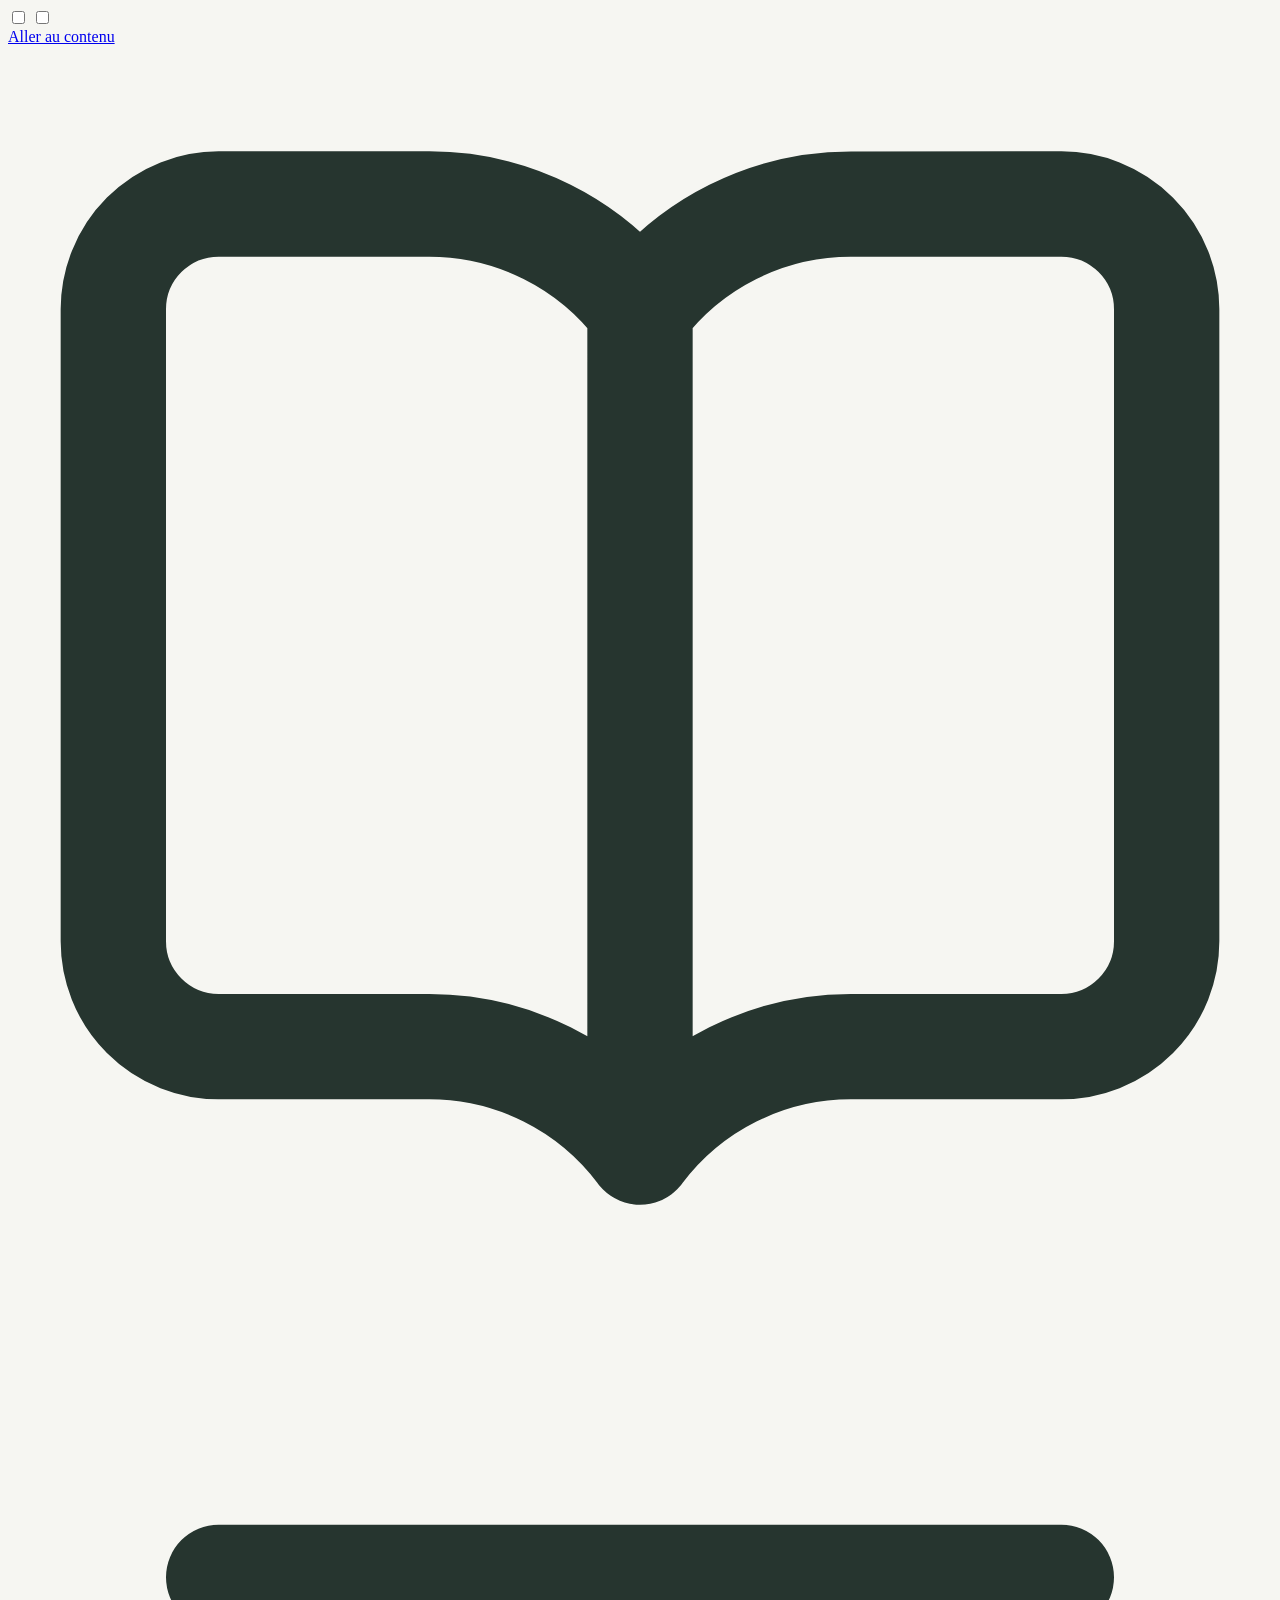
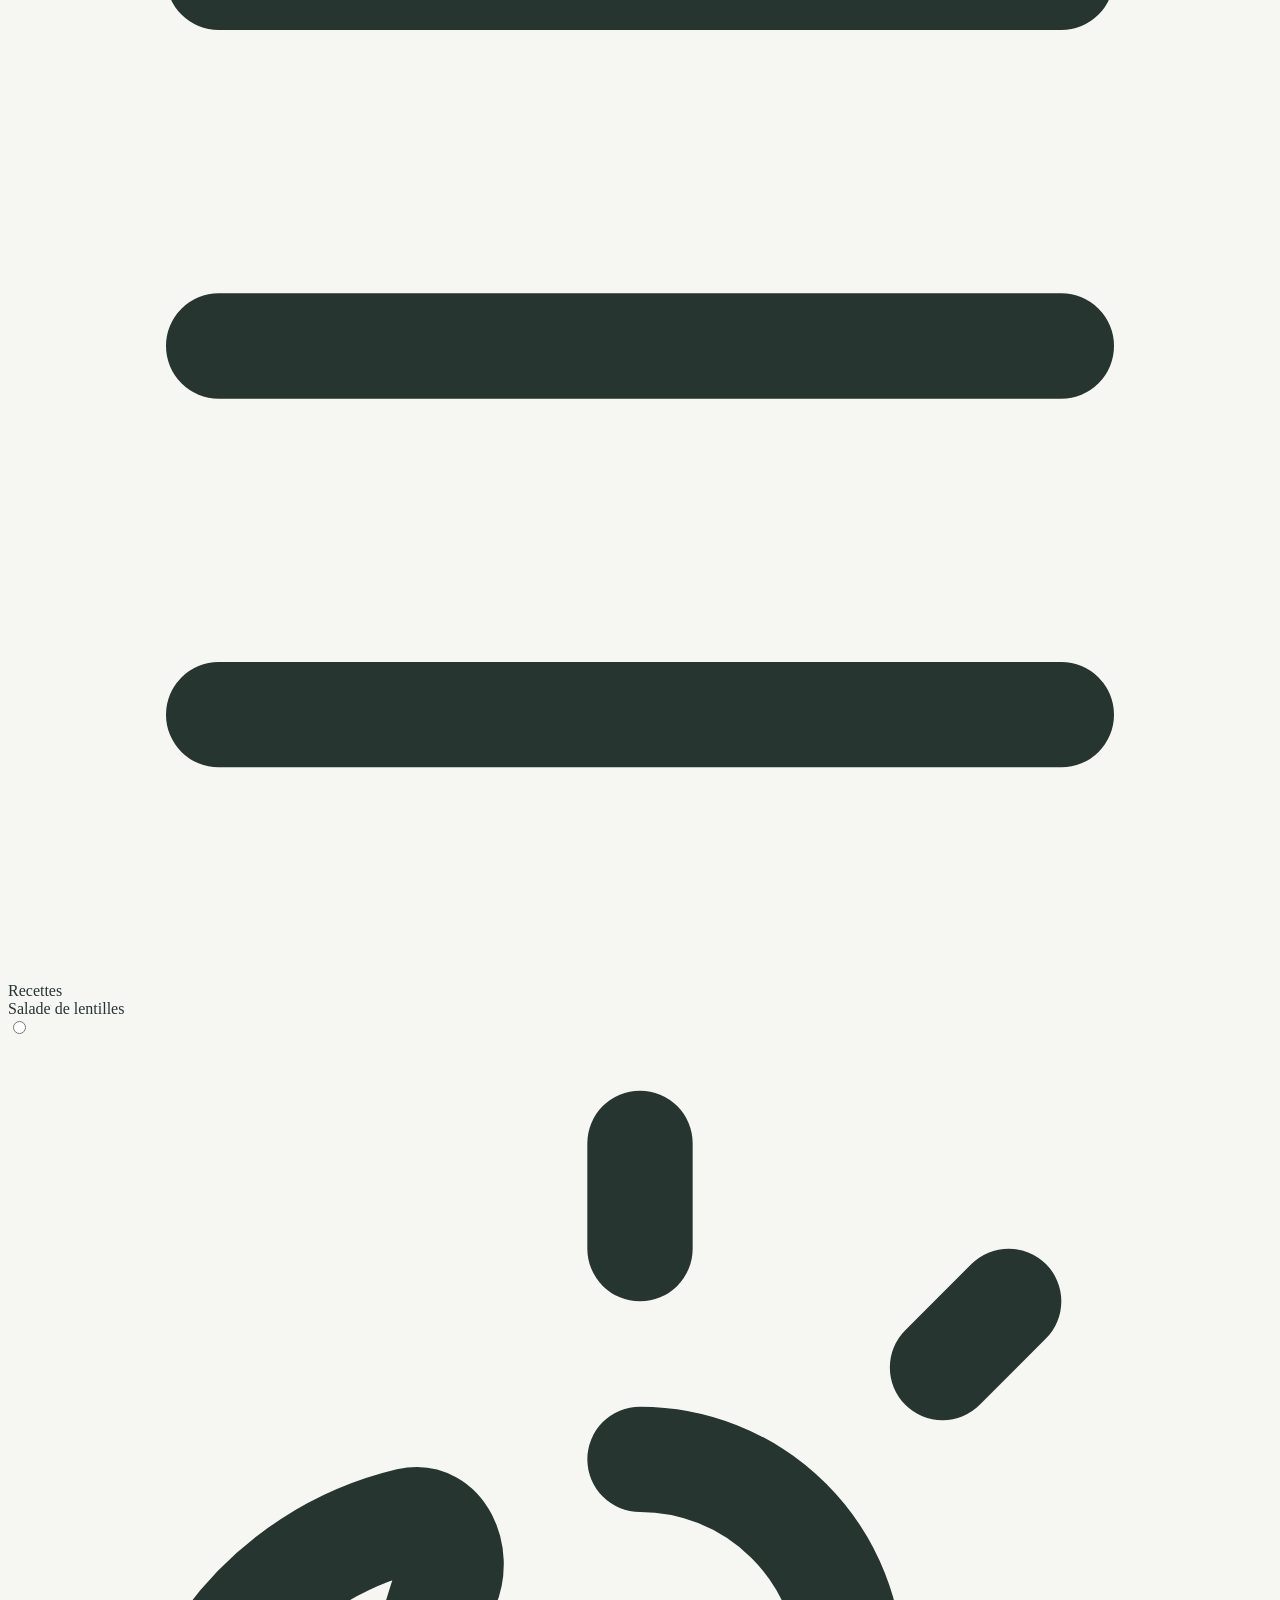
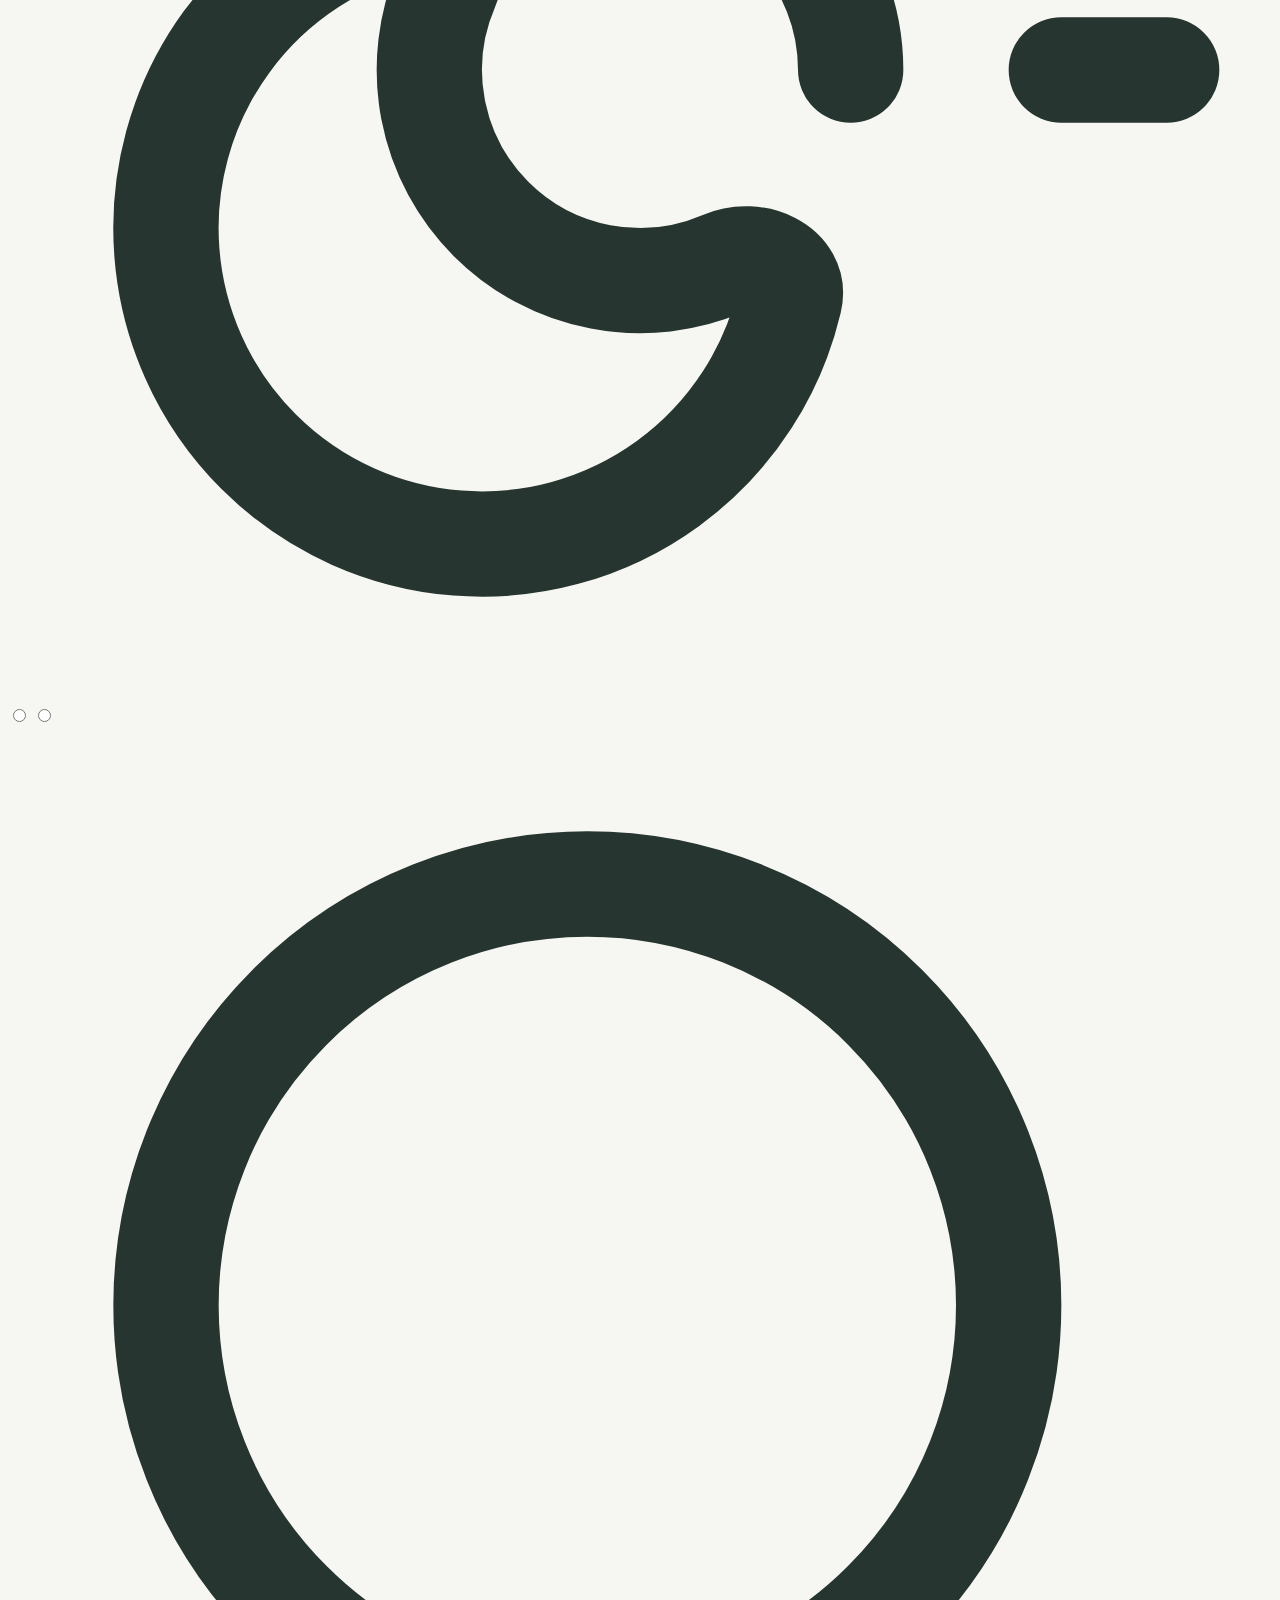
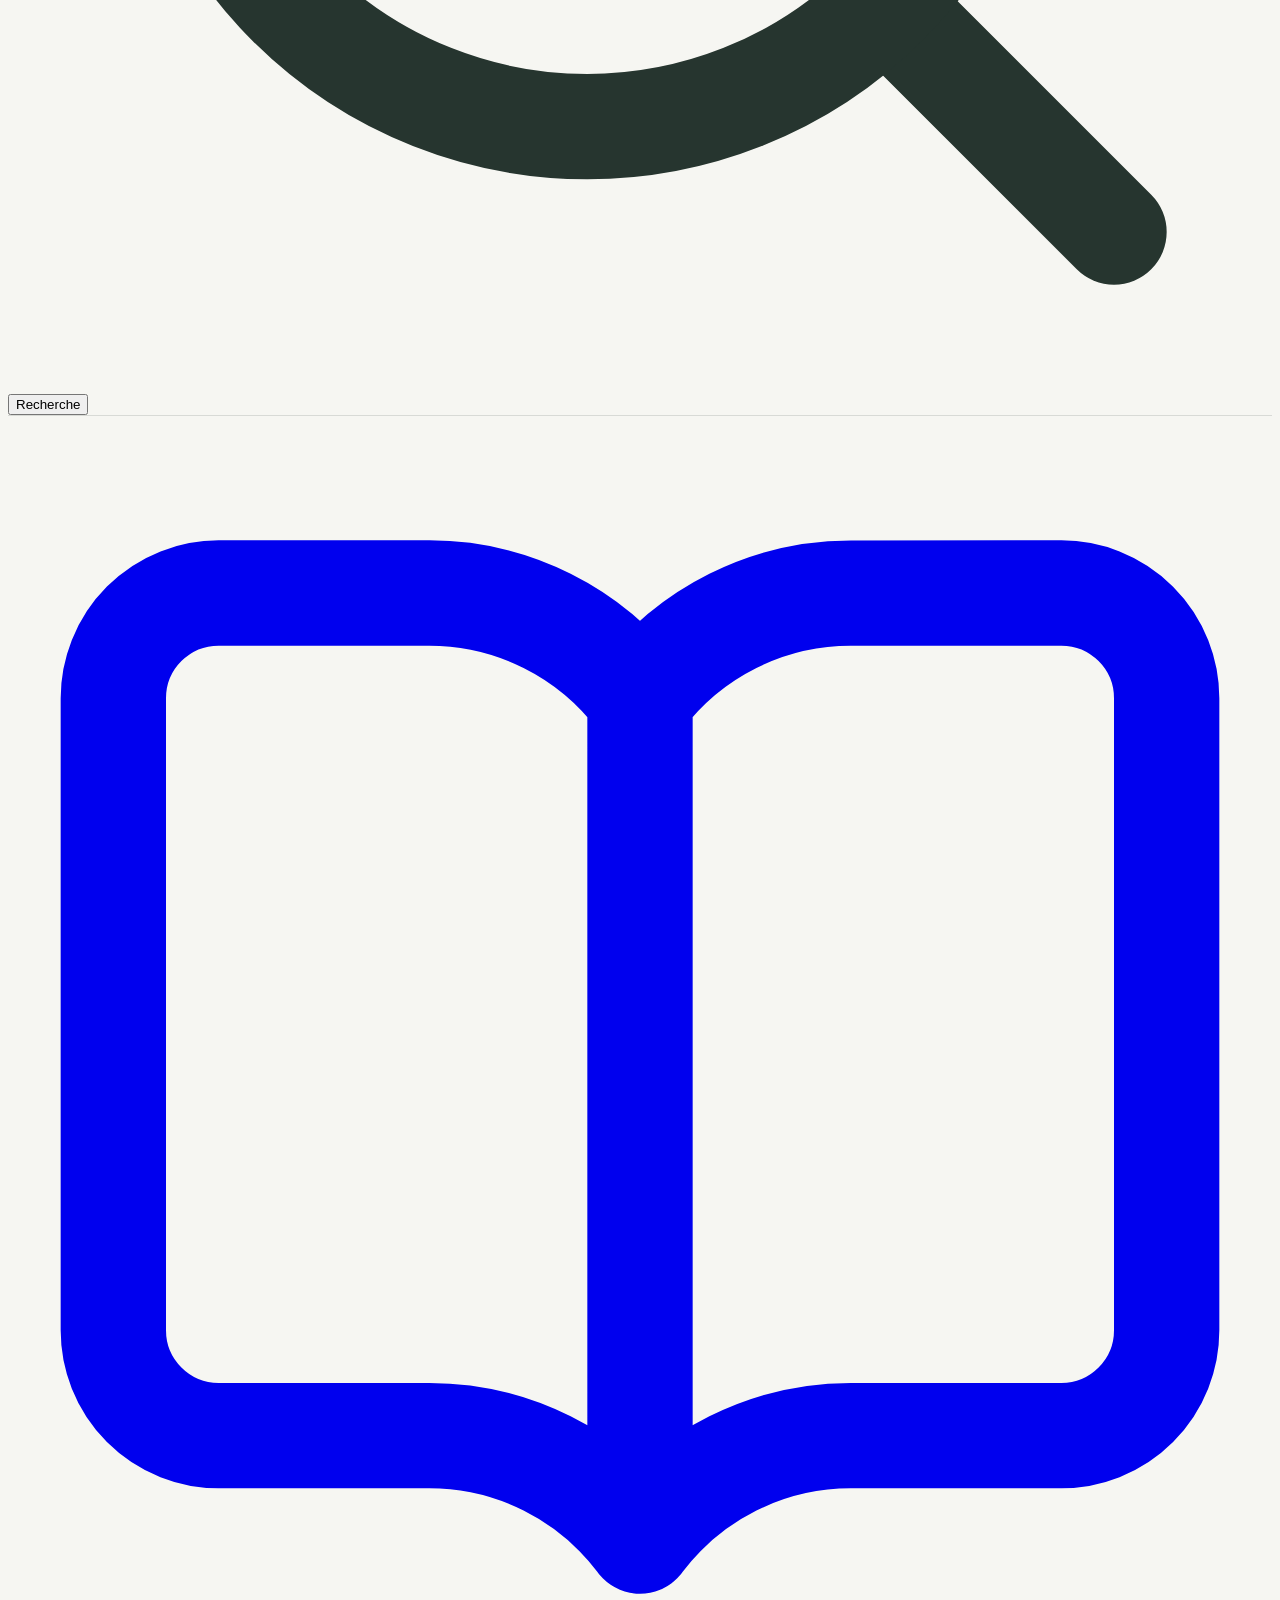
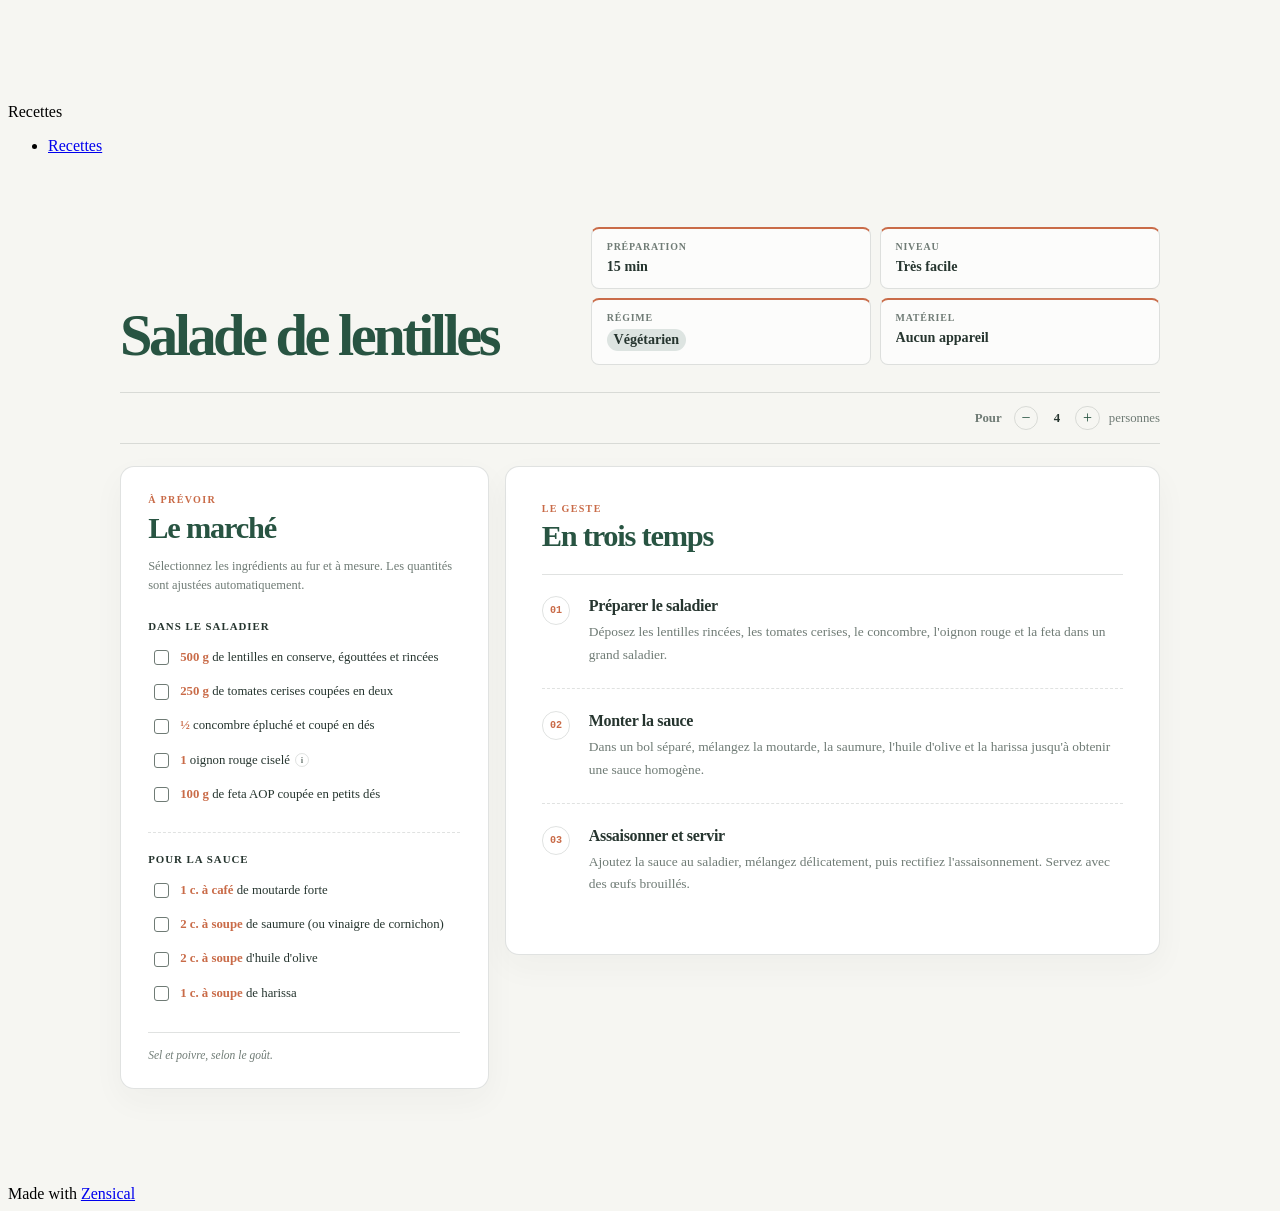
==== commit 9f681a13: "autopush" ====
--- a/site/salade-lentilles/index.html
+++ b/site/salade-lentilles/index.html
@@ -1,12 +1,12 @@
 
 <!doctype html>
-<html lang="en" class="no-js">
+<html lang="fr" class="no-js">
   <head>
     
       <meta charset="utf-8">
       <meta name="viewport" content="width=device-width,initial-scale=1">
       
-        <meta name="description" content="Des recettes pour tous les jours">
+        <meta name="description" content="Une salade fraîche, vive et rassasiante, prête en un quart d'heure.">
       
       
         <meta name="author" content="Joseph Barbier">
@@ -25,7 +25,7 @@
     
     
       
-        <title>Salade lentilles - Recettes</title>
+        <title>Salade de lentilles - Recettes</title>
       
     
     
@@ -56,6 +56,8 @@
       
     
     
+      <link rel="stylesheet" href="../stylesheets/recipe.css">
+    
     <script>__md_scope=new URL("..",location),__md_scope.pathname.endsWith("/")||(__md_scope=new URL(__md_scope.pathname+"/",location)),__md_hash=e=>[...e].reduce(((e,t)=>(e<<5)-e+t.charCodeAt(0)),0),__md_get=(e,t=localStorage,_=__md_scope)=>JSON.parse(t.getItem(_.pathname+"."+e)),__md_set=(e,t,_=localStorage,a=__md_scope)=>{try{_.setItem(a.pathname+"."+e,JSON.stringify(t))}catch(e){}},document.documentElement.setAttribute("data-platform",navigator.platform)</script>
     
       
@@ -72,7 +74,7 @@
     
     
     
-    <body dir="ltr" data-md-color-scheme="default" data-md-color-primary="indigo" data-md-color-accent="indigo">
+    <body dir="ltr" data-md-color-scheme="default" data-md-color-primary="custom" data-md-color-accent="custom">
   
     
     <input class="md-toggle" data-md-toggle="drawer" type="checkbox" id="__drawer" autocomplete="off">
@@ -81,7 +83,7 @@
     <div data-md-component="skip">
       
         <a href="#__skip" class="md-skip">
-          Skip to content
+          Aller au contenu
         </a>
       
     </div>
@@ -95,7 +97,7 @@
   
 
 <header class="md-header md-header--shadow" data-md-component="header">
-  <nav class="md-header__inner md-grid" aria-label="Header">
+  <nav class="md-header__inner md-grid" aria-label="En-tête">
     <a href="./.." title="Recettes" class="md-header__button md-logo" aria-label="Recettes" data-md-component="logo">
       
   
@@ -116,7 +118,7 @@
         <div class="md-header__topic" data-md-component="header-topic">
           <span class="md-ellipsis">
             
-              Salade lentilles
+              Salade de lentilles
             
           </span>
         </div>
@@ -129,7 +131,7 @@
     
     
     
-    <input class="md-option" data-md-color-media="(prefers-color-scheme)" data-md-color-scheme="default" data-md-color-primary="indigo" data-md-color-accent="indigo"  aria-label="Switch to light mode"  type="radio" name="__palette" id="__palette_0">
+    <input class="md-option" data-md-color-media="(prefers-color-scheme)" data-md-color-scheme="default" data-md-color-primary="custom" data-md-color-accent="custom"  aria-label="Switch to light mode"  type="radio" name="__palette" id="__palette_0">
     
       <label class="md-header__button md-icon" title="Switch to light mode" for="__palette_1" hidden>
         <svg xmlns="http://www.w3.org/2000/svg" fill="none" stroke="currentColor" stroke-linecap="round" stroke-linejoin="round" stroke-width="2" class="lucide lucide-sun-moon" viewBox="0 0 24 24"><path d="M12 2v2M14.837 16.385a6 6 0 1 1-7.223-7.222c.624-.147.97.66.715 1.248a4 4 0 0 0 5.26 5.259c.589-.255 1.396.09 1.248.715M16 12a4 4 0 0 0-4-4M19 5l-1.256 1.256M20 12h2"/></svg>
@@ -139,7 +141,7 @@
     
     
     
-    <input class="md-option" data-md-color-media="(prefers-color-scheme: light)" data-md-color-scheme="default" data-md-color-primary="indigo" data-md-color-accent="indigo"  aria-label="Switch to dark mode"  type="radio" name="__palette" id="__palette_1">
+    <input class="md-option" data-md-color-media="(prefers-color-scheme: light)" data-md-color-scheme="default" data-md-color-primary="custom" data-md-color-accent="custom"  aria-label="Switch to dark mode"  type="radio" name="__palette" id="__palette_1">
     
       <label class="md-header__button md-icon" title="Switch to dark mode" for="__palette_2" hidden>
         <svg xmlns="http://www.w3.org/2000/svg" fill="none" stroke="currentColor" stroke-linecap="round" stroke-linejoin="round" stroke-width="2" class="lucide lucide-sun" viewBox="0 0 24 24"><circle cx="12" cy="12" r="4"/><path d="M12 2v2M12 20v2M4.93 4.93l1.41 1.41M17.66 17.66l1.41 1.41M2 12h2M20 12h2M6.34 17.66l-1.41 1.41M19.07 4.93l-1.41 1.41"/></svg>
@@ -149,7 +151,7 @@
     
     
     
-    <input class="md-option" data-md-color-media="(prefers-color-scheme: dark)" data-md-color-scheme="slate" data-md-color-primary="indigo" data-md-color-accent="indigo"  aria-label="Switch to system preference"  type="radio" name="__palette" id="__palette_2">
+    <input class="md-option" data-md-color-media="(prefers-color-scheme: dark)" data-md-color-scheme="slate" data-md-color-primary="custom" data-md-color-accent="custom"  aria-label="Switch to system preference"  type="radio" name="__palette" id="__palette_2">
     
       <label class="md-header__button md-icon" title="Switch to system preference" for="__palette_0" hidden>
         <svg xmlns="http://www.w3.org/2000/svg" fill="none" stroke="currentColor" stroke-linecap="round" stroke-linejoin="round" stroke-width="2" class="lucide lucide-moon" viewBox="0 0 24 24"><path d="M20.985 12.486a9 9 0 1 1-9.473-9.472c.405-.022.617.46.402.803a6 6 0 0 0 8.268 8.268c.344-.215.825-.004.803.401"/></svg>
@@ -166,13 +168,13 @@
     
       
       
-        <label class="md-header__button md-icon" for="__search" aria-label="Search">
+        <label class="md-header__button md-icon" for="__search" aria-label="Recherche">
           
           <svg xmlns="http://www.w3.org/2000/svg" fill="none" stroke="currentColor" stroke-linecap="round" stroke-linejoin="round" stroke-width="2" class="lucide lucide-search" viewBox="0 0 24 24"><path d="m21 21-4.34-4.34"/><circle cx="11" cy="11" r="8"/></svg>
         </label>
-        <div class="md-search" data-md-component="search" role="dialog" aria-label="Search">
+        <div class="md-search" data-md-component="search" role="dialog" aria-label="Recherche">
   <button type="button" class="md-search__button">
-    Search
+    Recherche
   </button>
 </div>
       
@@ -262,7 +264,7 @@
                     
 
 
-<nav class="md-nav md-nav--secondary" aria-label="On this page">
+<nav class="md-nav md-nav--secondary" aria-label="Table des matières">
   
   
   
@@ -288,32 +290,171 @@
                 
                   
 
-  <h1 id="__skip">Salade lentilles</h1>
-
-<p>Dans un saladier, mettre :</p>
-<ul>
-<li>500g de lentilles en conserve égoutées et rincéess</li>
-<li>250g de tomates cerises coupées en deux</li>
-<li>Un demi concombre épluché et coupé en dés</li>
-<li>1 oignon rouge ciselé <span class="twemoji" title="Coupé en tout petit dés réguliers"><svg xmlns="http://www.w3.org/2000/svg" viewBox="0 0 24 24"><path d="M11 9h2V7h-2m1 13c-4.41 0-8-3.59-8-8s3.59-8 8-8 8 3.59 8 8-3.59 8-8 8m0-18A10 10 0 0 0 2 12a10 10 0 0 0 10 10 10 10 0 0 0 10-10A10 10 0 0 0 12 2m-1 15h2v-6h-2z"/></svg></span></li>
-<li>100g de feta AOP coupée en petits dés</li>
-</ul>
-<p>Pour la sauce, dans un bol séparé, mélanger :</p>
-<ul>
-<li>Une cuillère à café de moutarde forte</li>
-<li>Deux cuillère à soupe de saumure (ou vinaigre de cornichon)</li>
-<li>Deux cuillère à soupe d'huile d'olive</li>
-<li>Une cuillère à soupe de harissa</li>
-</ul>
-<p>Ajoute la sauce dans le saladier, ajouter sel et poivre. Peut être servi avec des oeufs brouillés.</p>
-
-
-
-
-
-
-
-
+<!-- Generated from recipes/salade-lentilles.yaml; edit the YAML file instead. -->
+<div class="recipe-page" data-recipe-root data-default-servings="4">
+  <header class="recipe-header">
+    <div class="recipe-header__title">
+      <h1>Salade de lentilles</h1>
+    </div>
+    <ul class="recipe-facts" aria-label="Informations pratiques">
+      <li class="recipe-fact">
+        <span class="recipe-fact__label">Préparation</span>
+        <strong>15 min</strong>
+      </li>
+      <li class="recipe-fact">
+        <span class="recipe-fact__label">Niveau</span>
+        <strong>Très facile</strong>
+      </li>
+      <li class="recipe-fact">
+        <span class="recipe-fact__label">Régime</span>
+        <strong class="recipe-fact__value--tag">Végétarien</strong>
+      </li>
+      <li class="recipe-fact">
+        <span class="recipe-fact__label">Matériel</span>
+        <strong>Aucun appareil</strong>
+      </li>
+    </ul>
+  </header>
+
+  <div class="recipe-servings-bar" aria-label="Nombre de portions">
+    <span class="recipe-servings-bar__label">Pour</span>
+    <div class="recipe-stepper">
+      <button type="button" class="recipe-stepper__button" data-serving-change="-1" aria-label="Retirer une portion">−</button>
+      <output class="recipe-stepper__value" data-servings-output>4</output>
+      <button type="button" class="recipe-stepper__button" data-serving-change="1" aria-label="Ajouter une portion">+</button>
+      <span>personnes</span>
+    </div>
+  </div>
+
+  <div class="recipe-layout">
+    <aside class="recipe-card recipe-card--ingredients" aria-labelledby="ingredients-title">
+      <div class="recipe-card__heading">
+        <p class="recipe-card__eyebrow">À PRÉVOIR</p>
+        <h2 id="ingredients-title">Le marché</h2>
+        <p class="recipe-card__intro">Sélectionnez les ingrédients au fur et à mesure. Les quantités sont ajustées automatiquement.</p>
+      </div>
+
+      <section class="ingredient-group" aria-labelledby="salade-lentilles-dans-le-saladier-title">
+        <h3 id="salade-lentilles-dans-le-saladier-title">Dans le saladier</h3>
+        <ul class="recipe-ingredients-list">
+          <li class="recipe-ingredient">
+            <label>
+              <input type="checkbox">
+              <span class="recipe-checkmark" aria-hidden="true"></span>
+              <span class="recipe-ingredient__text"><span class="recipe-ingredient__amount" data-base-amount="500" data-base-servings="4" data-unit="g">500 g</span> de lentilles en conserve, égouttées et rincées</span>
+            </label>
+          </li>
+          <li class="recipe-ingredient">
+            <label>
+              <input type="checkbox">
+              <span class="recipe-checkmark" aria-hidden="true"></span>
+              <span class="recipe-ingredient__text"><span class="recipe-ingredient__amount" data-base-amount="250" data-base-servings="4" data-unit="g">250 g</span> de tomates cerises coupées en deux</span>
+            </label>
+          </li>
+          <li class="recipe-ingredient">
+            <label>
+              <input type="checkbox">
+              <span class="recipe-checkmark" aria-hidden="true"></span>
+              <span class="recipe-ingredient__text"><span class="recipe-ingredient__amount" data-base-amount="0.5" data-base-servings="4" data-unit="">½</span> concombre épluché et coupé en dés</span>
+            </label>
+          </li>
+          <li class="recipe-ingredient">
+            <label>
+              <input type="checkbox">
+              <span class="recipe-checkmark" aria-hidden="true"></span>
+              <span class="recipe-ingredient__text"><span class="recipe-ingredient__amount" data-base-amount="1" data-base-servings="4" data-unit="">1</span> oignon rouge ciselé <span class="recipe-info" title="Coupé en tout petits dés réguliers">i</span></span>
+            </label>
+          </li>
+          <li class="recipe-ingredient">
+            <label>
+              <input type="checkbox">
+              <span class="recipe-checkmark" aria-hidden="true"></span>
+              <span class="recipe-ingredient__text"><span class="recipe-ingredient__amount" data-base-amount="100" data-base-servings="4" data-unit="g">100 g</span> de feta AOP coupée en petits dés</span>
+            </label>
+          </li>
+        </ul>
+      </section>
+
+      <section class="ingredient-group" aria-labelledby="salade-lentilles-pour-la-sauce-title">
+        <h3 id="salade-lentilles-pour-la-sauce-title">Pour la sauce</h3>
+        <ul class="recipe-ingredients-list">
+          <li class="recipe-ingredient">
+            <label>
+              <input type="checkbox">
+              <span class="recipe-checkmark" aria-hidden="true"></span>
+              <span class="recipe-ingredient__text"><span class="recipe-ingredient__amount" data-base-amount="1" data-base-servings="4" data-unit="c. à café">1 c. à café</span> de moutarde forte</span>
+            </label>
+          </li>
+          <li class="recipe-ingredient">
+            <label>
+              <input type="checkbox">
+              <span class="recipe-checkmark" aria-hidden="true"></span>
+              <span class="recipe-ingredient__text"><span class="recipe-ingredient__amount" data-base-amount="2" data-base-servings="4" data-unit="c. à soupe">2 c. à soupe</span> de saumure (ou vinaigre de cornichon)</span>
+            </label>
+          </li>
+          <li class="recipe-ingredient">
+            <label>
+              <input type="checkbox">
+              <span class="recipe-checkmark" aria-hidden="true"></span>
+              <span class="recipe-ingredient__text"><span class="recipe-ingredient__amount" data-base-amount="2" data-base-servings="4" data-unit="c. à soupe">2 c. à soupe</span> d'huile d'olive</span>
+            </label>
+          </li>
+          <li class="recipe-ingredient">
+            <label>
+              <input type="checkbox">
+              <span class="recipe-checkmark" aria-hidden="true"></span>
+              <span class="recipe-ingredient__text"><span class="recipe-ingredient__amount" data-base-amount="1" data-base-servings="4" data-unit="c. à soupe">1 c. à soupe</span> de harissa</span>
+            </label>
+          </li>
+        </ul>
+      </section>
+
+      <p class="recipe-card__footnote">Sel et poivre, selon le goût.</p>
+    </aside>
+
+    <section class="recipe-card recipe-card--method" aria-labelledby="method-title">
+      <div class="recipe-card__heading recipe-card__heading--method">
+        <p class="recipe-card__eyebrow">LE GESTE</p>
+        <h2 id="method-title">En trois temps</h2>
+      </div>
+
+      <ol class="recipe-steps">
+        <li class="recipe-step">
+          <span class="recipe-step__number">01</span>
+          <div>
+            <h3>Préparer le saladier</h3>
+            <p>Déposez les lentilles rincées, les tomates cerises, le concombre, l'oignon rouge et la feta dans un grand saladier.</p>
+          </div>
+        </li>
+        <li class="recipe-step">
+          <span class="recipe-step__number">02</span>
+          <div>
+            <h3>Monter la sauce</h3>
+            <p>Dans un bol séparé, mélangez la moutarde, la saumure, l'huile d'olive et la harissa jusqu'à obtenir une sauce homogène.</p>
+          </div>
+        </li>
+        <li class="recipe-step">
+          <span class="recipe-step__number">03</span>
+          <div>
+            <h3>Assaisonner et servir</h3>
+            <p>Ajoutez la sauce au saladier, mélangez délicatement, puis rectifiez l'assaisonnement. Servez avec des œufs brouillés.</p>
+          </div>
+        </li>
+      </ol>
+    </section>
+  </div>
+</div>
+
+
+
+
+
+
+
+
+
+  
+  
 
 
 
@@ -331,7 +472,7 @@
           <button type="button" class="md-top md-icon" data-md-component="top" hidden>
   
   <svg xmlns="http://www.w3.org/2000/svg" fill="none" stroke="currentColor" stroke-linecap="round" stroke-linejoin="round" stroke-width="2" class="lucide lucide-circle-arrow-up" viewBox="0 0 24 24"><circle cx="12" cy="12" r="10"/><path d="m16 12-4-4-4 4M12 16V8"/></svg>
-  Back to top
+  Retour en haut de la page
 </button>
         
       </main>
@@ -369,10 +510,12 @@
       
         
         
-      <script id="__config" type="application/json">{"annotate":null,"base":"..","features":["announce.dismiss","content.code.annotate","content.code.copy","content.footnote.tooltips","content.tooltips","navigation.footer","navigation.indexes","navigation.instant","navigation.instant.prefetch","navigation.path","navigation.sections","navigation.top","navigation.tracking","search.highlight","navigation.prune"],"redirect":null,"search":"../assets/javascripts/workers/search.7d14d953.min.js","tags":null,"translations":{"clipboard.copied":"Copied to clipboard","clipboard.copy":"Copy to clipboard","search.result.more.one":"1 more on this page","search.result.more.other":"# more on this page","search.result.none":"No matching documents","search.result.one":"1 matching document","search.result.other":"# matching documents","search.result.placeholder":"Type to start searching","search.result.term.missing":"Missing","select.version":"Select version"},"version":null}</script>
+      <script id="__config" type="application/json">{"annotate":null,"base":"..","features":["announce.dismiss","content.code.annotate","content.code.copy","content.footnote.tooltips","content.tooltips","navigation.footer","navigation.indexes","navigation.instant","navigation.instant.prefetch","navigation.path","navigation.sections","navigation.top","navigation.tracking","search.highlight","navigation.prune"],"redirect":null,"search":"../assets/javascripts/workers/search.7d14d953.min.js","tags":null,"translations":{"clipboard.copied":"Copié dans le presse-papier","clipboard.copy":"Copier dans le presse-papier","search.result.more.one":"1 de plus sur cette page","search.result.more.other":"# de plus sur cette page","search.result.none":"Aucun document trouvé","search.result.one":"1 document trouvé","search.result.other":"# documents trouvés","search.result.placeholder":"Taper pour démarrer la recherche","search.result.term.missing":"Non trouvé","select.version":"Sélectionner la version"},"version":null}</script>
     
     
       <script src="../assets/javascripts/bundle.df5d1f2b.min.js"></script>
+      
+        <script src="../javascripts/recipe.js"></script>
       
     
   </body>
--- a/site/stylesheets/recipe.css
+++ b/site/stylesheets/recipe.css
@@ -0,0 +1,511 @@
+:root > * {
+  --md-primary-fg-color: #285442;
+  --md-primary-fg-color--light: #5a826d;
+  --md-primary-fg-color--dark: #19392d;
+  --md-accent-fg-color: #c96b48;
+  --md-default-bg-color: #f6f6f2;
+  --md-default-fg-color: #26352f;
+  --md-default-fg-color--light: #6f7b75;
+  --md-typeset-a-color: #a64e35;
+  --recipe-bg: #f6f6f2;
+  --recipe-surface: #ffffff;
+  --recipe-surface-muted: #f0f1ec;
+  --recipe-ink: #26352f;
+  --recipe-muted: #6f7b75;
+  --recipe-line: rgba(38, 53, 47, 0.14);
+  --recipe-green: #285442;
+  --recipe-coral: #c96b48;
+  --recipe-shadow: 0 12px 32px rgba(45, 54, 48, 0.04);
+}
+
+[data-md-color-scheme="slate"] {
+  --md-primary-fg-color: #a5c4af;
+  --md-primary-fg-color--light: #bfd4c5;
+  --md-primary-fg-color--dark: #84a992;
+  --md-accent-fg-color: #efa17e;
+  --md-default-bg-color: #1b2521;
+  --md-default-fg-color: #e5ebe6;
+  --md-default-fg-color--light: #a7b2aa;
+  --md-typeset-a-color: #efa17e;
+  --recipe-bg: #1b2521;
+  --recipe-surface: #222f29;
+  --recipe-surface-muted: #2c3a33;
+  --recipe-ink: #e5ebe6;
+  --recipe-muted: #a7b2aa;
+  --recipe-line: rgba(229, 235, 230, 0.15);
+  --recipe-green: #a5c4af;
+  --recipe-coral: #efa17e;
+  --recipe-shadow: 0 12px 32px rgba(0, 0, 0, 0.12);
+}
+
+body:has(.recipe-page) {
+  background: var(--recipe-bg);
+}
+
+body:has(.recipe-page) .md-header {
+  background: var(--recipe-bg);
+  color: var(--recipe-ink);
+  box-shadow: 0 1px 0 var(--recipe-line);
+}
+
+body:has(.recipe-page) .md-header .md-header__button,
+body:has(.recipe-page) .md-header .md-header__title {
+  color: var(--recipe-ink);
+}
+
+body:has(.recipe-page) .md-main__inner {
+  margin-top: 1.25rem;
+}
+
+body:has(.recipe-page) .md-content__inner {
+  max-width: none;
+  padding: 0 1.1rem 2rem;
+}
+
+body:has(.recipe-page) .md-content__inner::before {
+  display: none;
+}
+
+.recipe-page {
+  container-name: recipe-shell;
+  container-type: inline-size;
+  max-width: 1040px;
+  margin: 0 auto;
+  padding: 0 0 4rem;
+  color: var(--recipe-ink);
+}
+
+.recipe-page,
+.recipe-page * {
+  box-sizing: border-box;
+}
+
+.recipe-header {
+  display: grid;
+  grid-template-columns: minmax(0, 0.85fr) minmax(0, 1.15fr);
+  gap: clamp(1.5rem, 4vw, 4rem);
+  align-items: end;
+  padding: clamp(2rem, 5vw, 3.5rem) 0 1.7rem;
+  border-bottom: 1px solid var(--recipe-line);
+}
+
+.recipe-header__title h1 {
+  margin: 0;
+  color: var(--recipe-green);
+  font-size: clamp(2.25rem, 5vw, 3.65rem);
+  font-weight: 750;
+  letter-spacing: -0.06em;
+  line-height: 0.98;
+}
+
+.recipe-facts {
+  display: grid;
+  grid-template-columns: repeat(2, minmax(0, 1fr));
+  gap: 0.55rem;
+  margin: 0;
+  padding: 0;
+  list-style: none;
+}
+
+.recipe-fact {
+  display: flex;
+  min-width: 0;
+  flex-direction: column;
+  gap: 0.28rem;
+  padding: 0.78rem 0.9rem;
+  border: 1px solid var(--recipe-line);
+  border-top: 2px solid var(--recipe-coral);
+  border-radius: 8px;
+  background: color-mix(
+    in srgb,
+    var(--recipe-surface) 78%,
+    var(--recipe-surface-muted)
+  );
+}
+
+.recipe-fact__label {
+  color: var(--recipe-muted);
+  font-size: 0.62rem;
+  font-weight: 750;
+  letter-spacing: 0.08em;
+  line-height: 1.2;
+  text-transform: uppercase;
+}
+
+.recipe-fact strong {
+  overflow: hidden;
+  color: var(--recipe-ink);
+  font-size: 0.88rem;
+  font-weight: 750;
+  line-height: 1.25;
+  text-overflow: ellipsis;
+  white-space: nowrap;
+}
+
+.recipe-fact__value--tag {
+  width: fit-content;
+  padding: 0.16rem 0.42rem;
+  border-radius: 999px;
+  background: color-mix(
+    in srgb,
+    var(--recipe-green) 16%,
+    var(--recipe-surface)
+  );
+}
+
+.recipe-servings-bar {
+  display: flex;
+  align-items: center;
+  justify-content: flex-end;
+  gap: 0.75rem;
+  padding: 0.8rem 0;
+  border-bottom: 1px solid var(--recipe-line);
+  color: var(--recipe-muted);
+  font-size: 0.8rem;
+}
+
+.recipe-servings-bar__label {
+  font-weight: 700;
+}
+
+.recipe-stepper {
+  display: flex;
+  align-items: center;
+  gap: 0.55rem;
+}
+
+.recipe-stepper__button {
+  display: grid;
+  width: 1.55rem;
+  height: 1.55rem;
+  padding: 0;
+  place-items: center;
+  border: 1px solid var(--recipe-line);
+  border-radius: 50%;
+  background: transparent;
+  color: var(--recipe-green);
+  cursor: pointer;
+  font: inherit;
+  font-size: 1rem;
+  line-height: 1;
+  transition:
+    background 160ms ease,
+    border-color 160ms ease,
+    color 160ms ease;
+}
+
+.recipe-stepper__button:hover,
+.recipe-stepper__button:focus-visible {
+  border-color: var(--recipe-coral);
+  background: var(--recipe-coral);
+  color: #fff;
+  outline: none;
+}
+
+.recipe-stepper__value {
+  min-width: 1.2rem;
+  color: var(--recipe-ink);
+  font-weight: 750;
+  text-align: center;
+}
+
+.recipe-layout {
+  display: grid;
+  grid-template-columns: minmax(250px, 0.72fr) minmax(0, 1.28fr);
+  gap: 1rem;
+  align-items: start;
+  margin-top: 1.35rem;
+}
+
+.recipe-card {
+  border: 1px solid var(--recipe-line);
+  border-radius: 14px;
+  background: var(--recipe-surface);
+  box-shadow: var(--recipe-shadow);
+}
+
+.recipe-card--ingredients {
+  position: sticky;
+  top: 1rem;
+  padding: clamp(1.2rem, 3vw, 1.7rem);
+}
+
+.recipe-card--method {
+  padding: clamp(1.2rem, 4vw, 2.25rem);
+}
+
+.recipe-card__heading h2 {
+  margin: 0.35rem 0 0;
+  color: var(--recipe-green);
+  font-size: clamp(1.45rem, 3vw, 1.9rem);
+  font-weight: 750;
+  letter-spacing: -0.04em;
+}
+
+.recipe-card__eyebrow {
+  margin: 0;
+  color: var(--recipe-coral);
+  font-size: 0.63rem;
+  font-weight: 800;
+  letter-spacing: 0.13em;
+}
+
+.recipe-card__intro {
+  margin: 0.7rem 0 0;
+  color: var(--recipe-muted);
+  font-size: 0.78rem;
+  line-height: 1.55;
+}
+
+.ingredient-group {
+  margin-top: 1.55rem;
+}
+
+.ingredient-group + .ingredient-group {
+  margin-top: 1.35rem;
+  padding-top: 1.25rem;
+  border-top: 1px dashed var(--recipe-line);
+}
+
+.ingredient-group h3 {
+  margin: 0 0 0.55rem;
+  color: var(--recipe-ink);
+  font-size: 0.68rem;
+  font-weight: 800;
+  letter-spacing: 0.09em;
+  text-transform: uppercase;
+}
+
+.recipe-ingredients-list {
+  display: grid;
+  gap: 0.12rem;
+  margin: 0;
+  padding: 0;
+  list-style: none;
+}
+
+.recipe-ingredient label {
+  position: relative;
+  display: grid;
+  grid-template-columns: 1rem minmax(0, 1fr);
+  gap: 0.65rem;
+  align-items: start;
+  padding: 0.42rem 0.35rem;
+  border-radius: 6px;
+  cursor: pointer;
+  transition: background 160ms ease;
+}
+
+.recipe-ingredient label:hover {
+  background: var(--recipe-surface-muted);
+}
+
+.recipe-ingredient input {
+  position: absolute;
+  width: 1px;
+  height: 1px;
+  opacity: 0;
+}
+
+.recipe-checkmark {
+  position: relative;
+  width: 0.95rem;
+  height: 0.95rem;
+  margin-top: 0.14rem;
+  border: 1px solid var(--recipe-muted);
+  border-radius: 3px;
+  transition:
+    background 160ms ease,
+    border-color 160ms ease;
+}
+
+.recipe-ingredient input:focus-visible + .recipe-checkmark {
+  outline: 2px solid color-mix(in srgb, var(--recipe-coral) 35%, transparent);
+  outline-offset: 2px;
+}
+
+.recipe-ingredient input:checked + .recipe-checkmark {
+  border-color: var(--recipe-coral);
+  background: var(--recipe-coral);
+}
+
+.recipe-ingredient input:checked + .recipe-checkmark::after {
+  position: absolute;
+  top: 0.1rem;
+  left: 0.27rem;
+  width: 0.24rem;
+  height: 0.46rem;
+  border: solid #fff;
+  border-width: 0 1.5px 1.5px 0;
+  content: "";
+  transform: rotate(45deg);
+}
+
+.recipe-ingredient__text {
+  color: var(--recipe-ink);
+  font-size: 0.8rem;
+  line-height: 1.48;
+  transition: color 160ms ease;
+}
+
+.recipe-ingredient input:checked ~ .recipe-ingredient__text {
+  color: var(--recipe-muted);
+  text-decoration: line-through;
+  text-decoration-color: var(--recipe-coral);
+}
+
+.recipe-ingredient__amount {
+  color: var(--recipe-coral);
+  font-weight: 750;
+}
+
+.recipe-info {
+  display: inline-grid;
+  width: 0.9rem;
+  height: 0.9rem;
+  margin-left: 0.1rem;
+  place-items: center;
+  border: 1px solid var(--recipe-line);
+  border-radius: 50%;
+  color: var(--recipe-muted);
+  cursor: help;
+  font-size: 0.55rem;
+  font-weight: 800;
+  vertical-align: 0.08em;
+}
+
+.recipe-card__footnote {
+  margin: 1.4rem 0 0;
+  padding-top: 1rem;
+  border-top: 1px solid var(--recipe-line);
+  color: var(--recipe-muted);
+  font-size: 0.72rem;
+  font-style: italic;
+}
+
+.recipe-card__heading--method {
+  padding-bottom: 1.2rem;
+  border-bottom: 1px solid var(--recipe-line);
+}
+
+.recipe-steps {
+  display: grid;
+  gap: 0;
+  margin: 0;
+  padding: 0;
+  list-style: none;
+}
+
+.recipe-step {
+  display: grid;
+  grid-template-columns: 2rem minmax(0, 1fr);
+  gap: 0.95rem;
+  padding: 1.35rem 0;
+  border-bottom: 1px dashed var(--recipe-line);
+}
+
+.recipe-step:last-child {
+  border-bottom: 0;
+}
+
+.recipe-step__number {
+  display: grid;
+  width: 1.8rem;
+  height: 1.8rem;
+  place-items: center;
+  border: 1px solid var(--recipe-line);
+  border-radius: 50%;
+  color: var(--recipe-coral);
+  font-family: "Courier New", monospace;
+  font-size: 0.63rem;
+  font-weight: 700;
+}
+
+.recipe-step h3 {
+  margin: 0.05rem 0 0.38rem;
+  color: var(--recipe-ink);
+  font-size: 1rem;
+  font-weight: 750;
+  letter-spacing: -0.02em;
+}
+
+.recipe-step p {
+  max-width: 650px;
+  margin: 0;
+  color: var(--recipe-muted);
+  font-size: 0.84rem;
+  line-height: 1.7;
+}
+
+@container recipe-shell (max-width: 760px) {
+  .recipe-header {
+    grid-template-columns: 1fr;
+    gap: 1.4rem;
+  }
+
+  .recipe-layout {
+    grid-template-columns: 1fr;
+  }
+
+  .recipe-card--ingredients {
+    position: static;
+  }
+}
+
+@media (max-width: 600px) {
+  body:has(.recipe-page) .md-content__inner {
+    padding: 0 0.65rem 1rem;
+  }
+
+  .recipe-header {
+    padding-top: 1.6rem;
+  }
+
+  .recipe-facts {
+    gap: 0.45rem;
+  }
+
+  .recipe-fact {
+    padding: 0.7rem;
+  }
+
+  .recipe-fact strong {
+    font-size: 0.8rem;
+  }
+}
+
+@media print {
+  body:has(.recipe-page) .md-header,
+  body:has(.recipe-page) .md-sidebar,
+  body:has(.recipe-page) .md-footer {
+    display: none !important;
+  }
+
+  body:has(.recipe-page),
+  body:has(.recipe-page) .md-main,
+  body:has(.recipe-page) .md-content__inner {
+    background: #fff;
+  }
+
+  body:has(.recipe-page) .md-main__inner {
+    display: block;
+    margin: 0;
+  }
+
+  body:has(.recipe-page) .md-content__inner {
+    padding: 0;
+  }
+
+  .recipe-page {
+    max-width: none;
+    padding: 0;
+  }
+
+  .recipe-card {
+    box-shadow: none;
+  }
+
+  .recipe-card--ingredients {
+    position: static;
+  }
+}
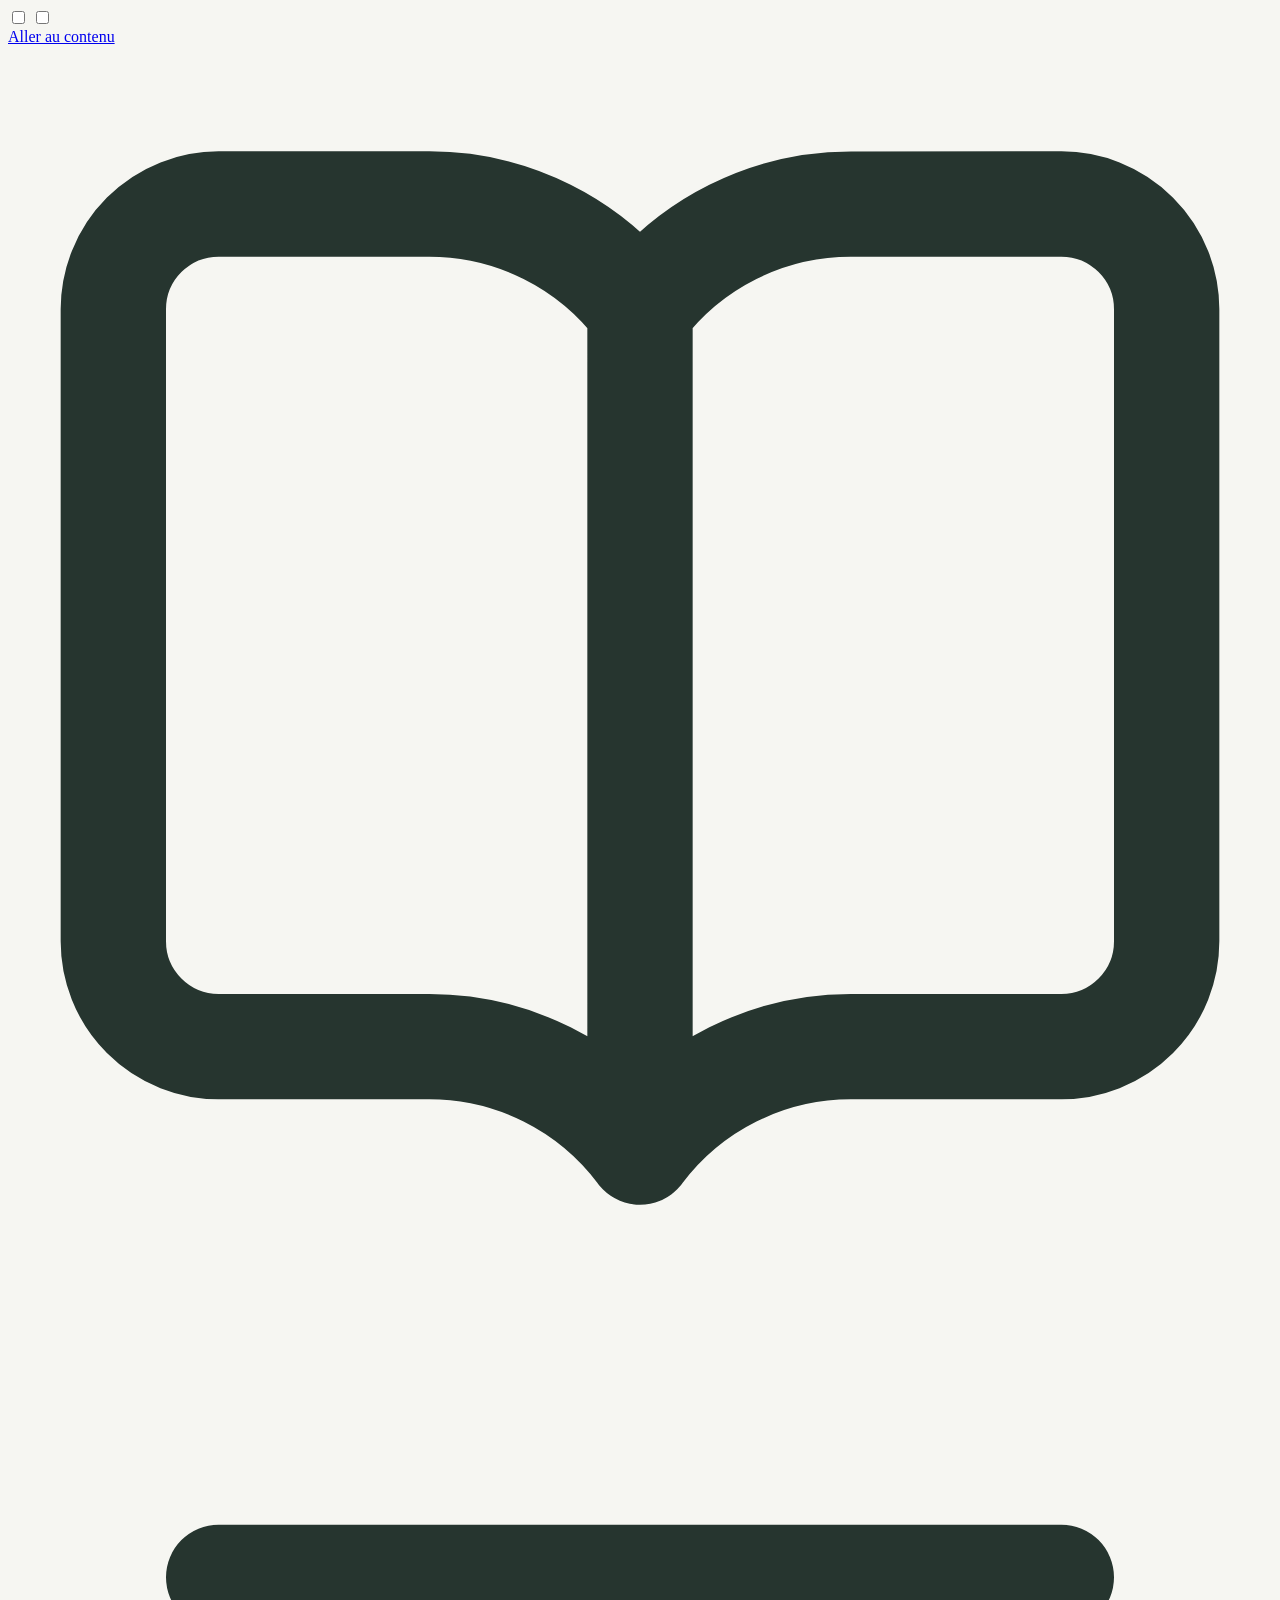
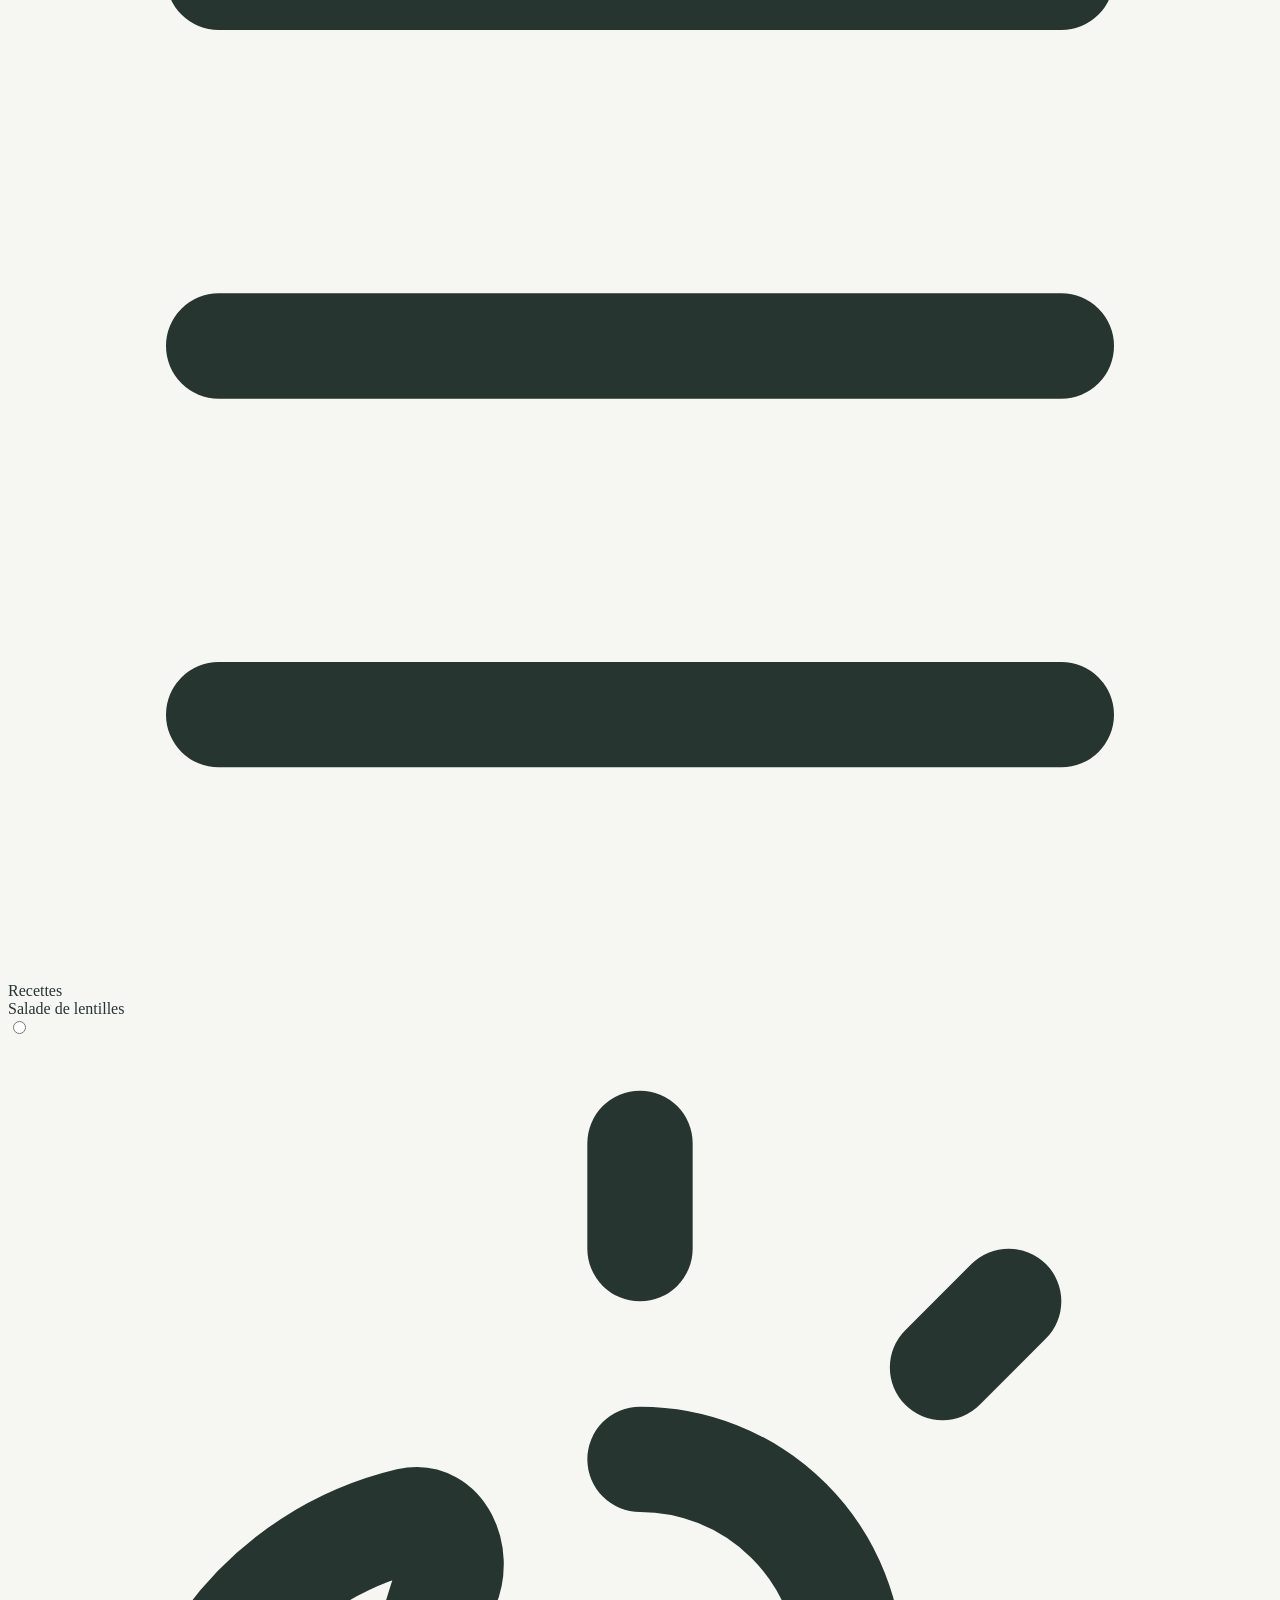
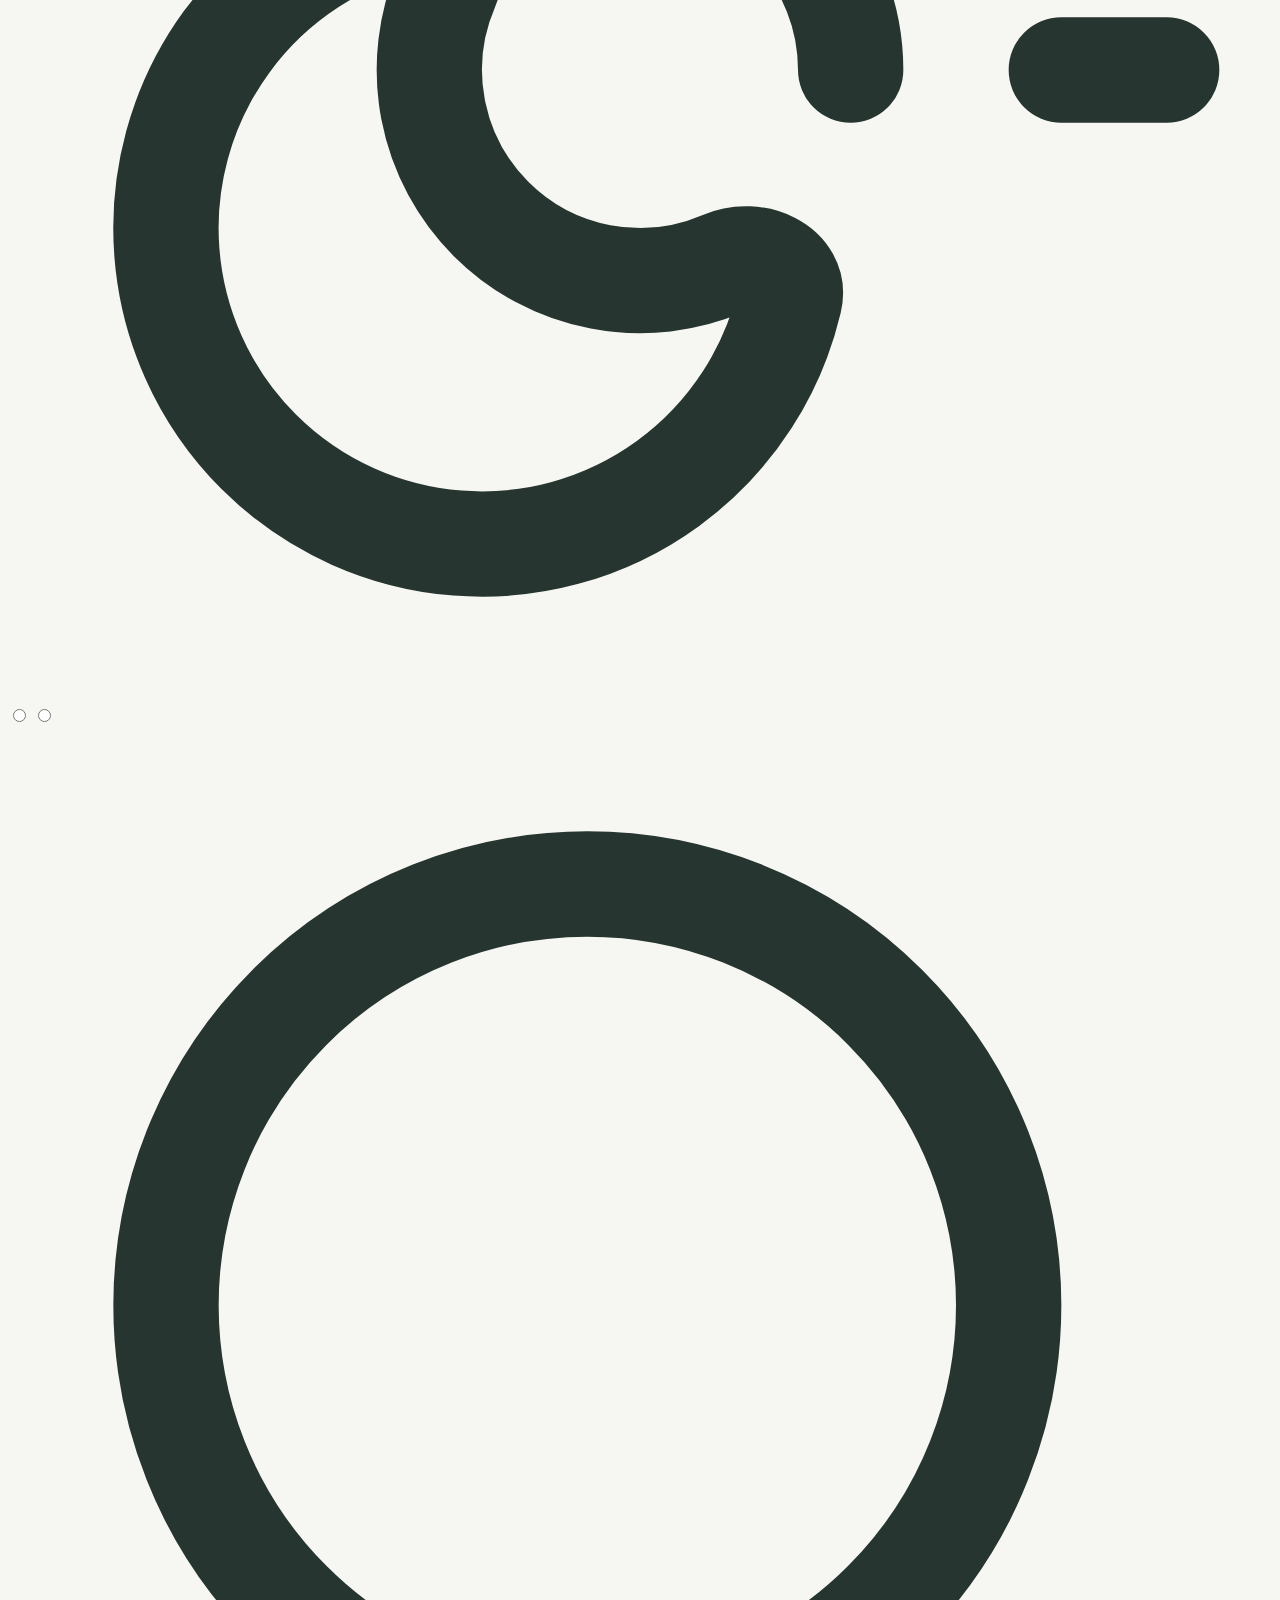
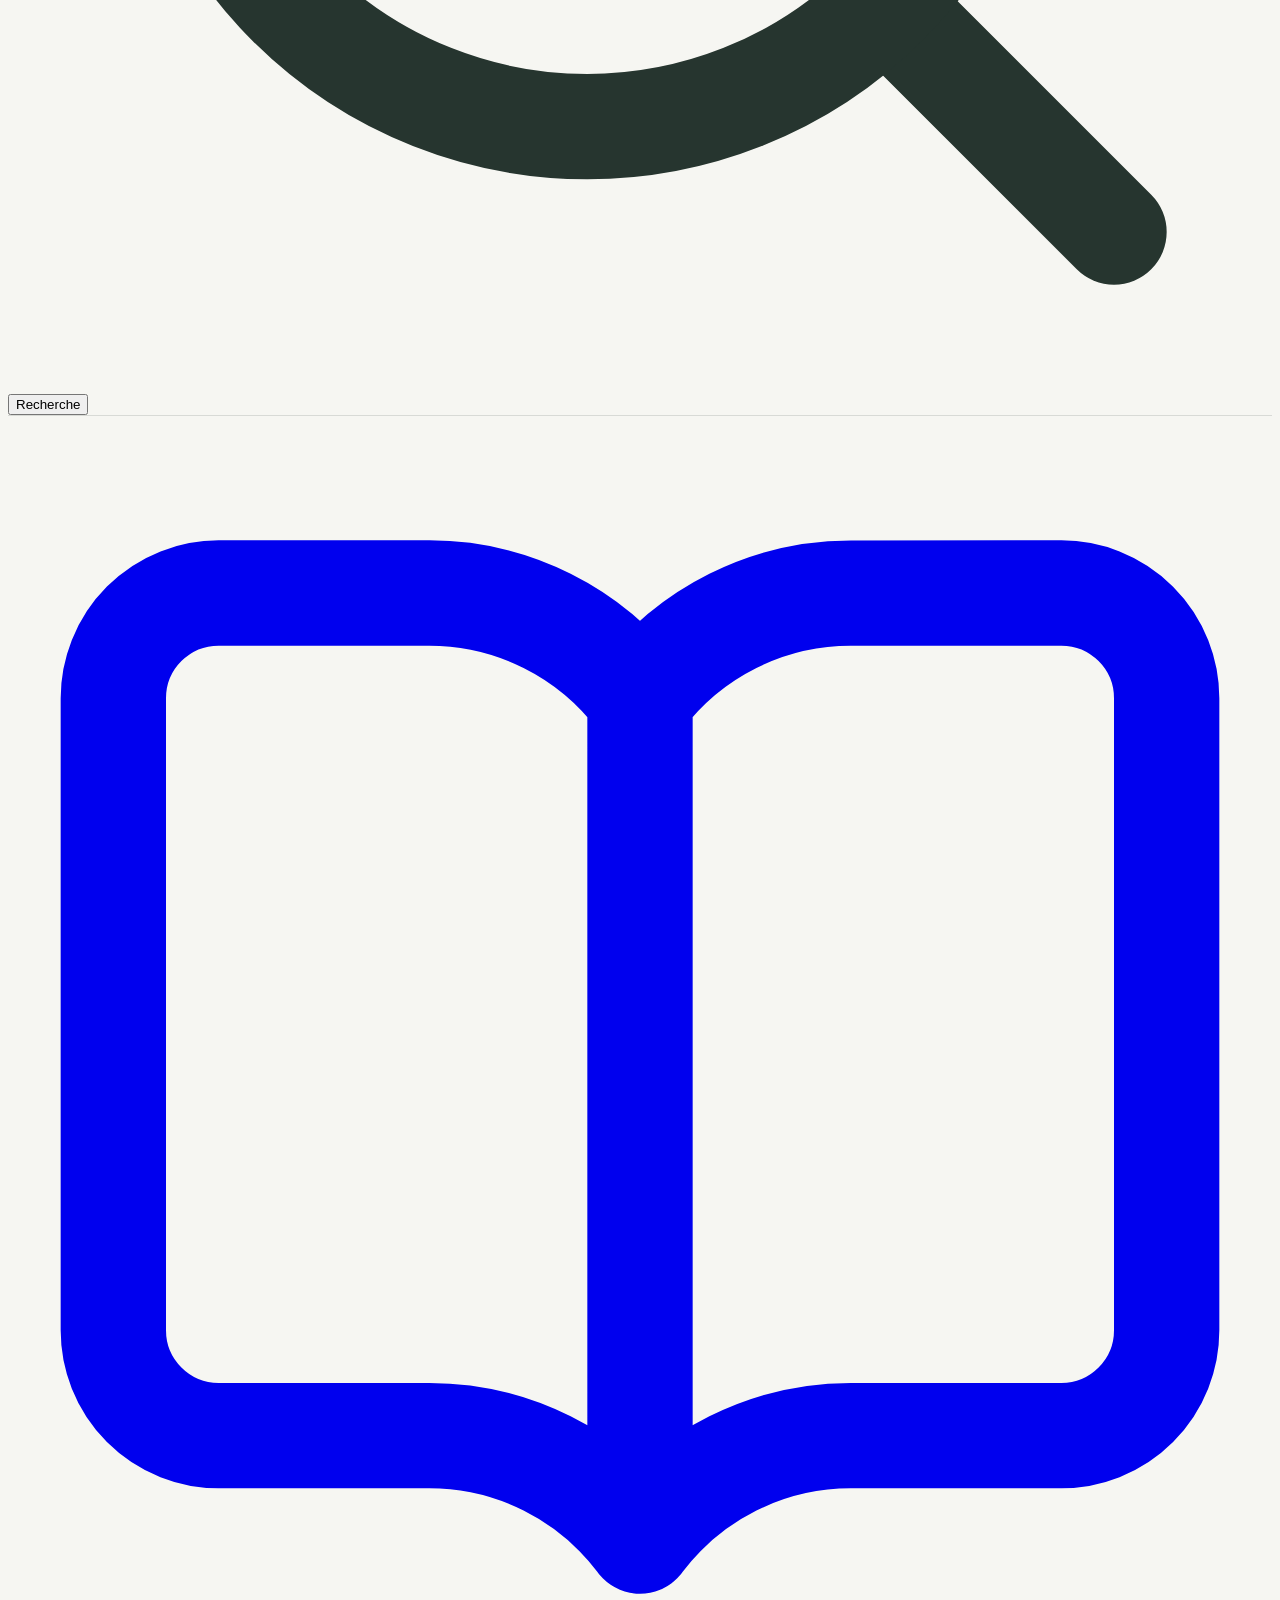
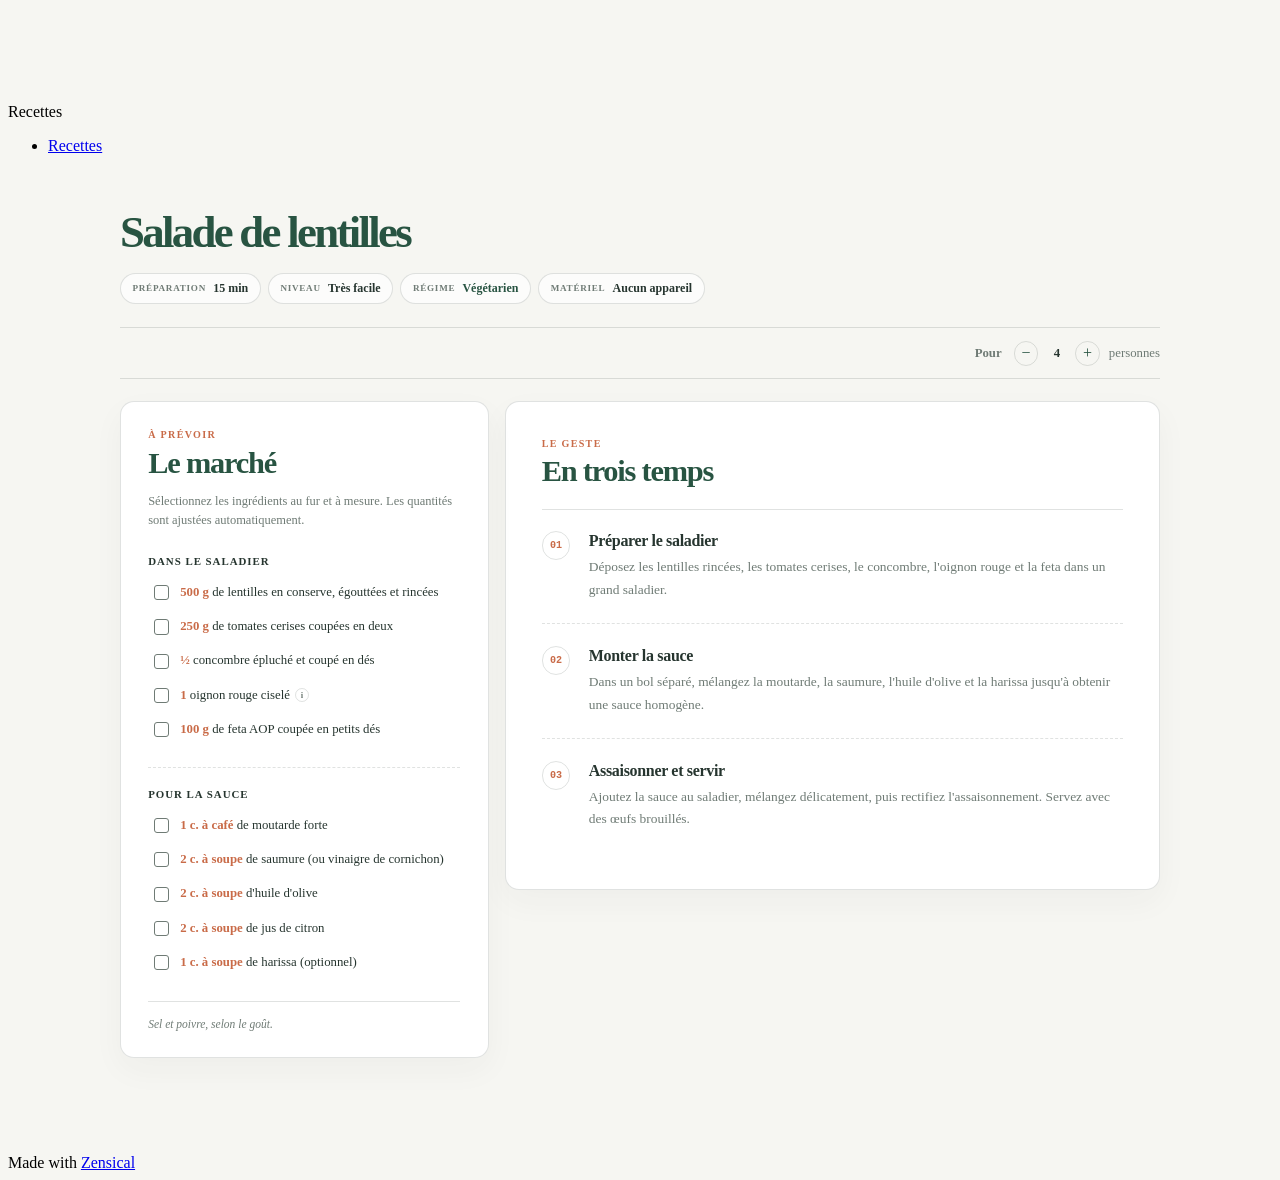
==== commit 962d6768: "autopush" ====
--- a/site/salade-lentilles/index.html
+++ b/site/salade-lentilles/index.html
@@ -403,7 +403,14 @@
             <label>
               <input type="checkbox">
               <span class="recipe-checkmark" aria-hidden="true"></span>
-              <span class="recipe-ingredient__text"><span class="recipe-ingredient__amount" data-base-amount="1" data-base-servings="4" data-unit="c. à soupe">1 c. à soupe</span> de harissa</span>
+              <span class="recipe-ingredient__text"><span class="recipe-ingredient__amount" data-base-amount="2" data-base-servings="4" data-unit="c. à soupe">2 c. à soupe</span> de jus de citron</span>
+            </label>
+          </li>
+          <li class="recipe-ingredient">
+            <label>
+              <input type="checkbox">
+              <span class="recipe-checkmark" aria-hidden="true"></span>
+              <span class="recipe-ingredient__text"><span class="recipe-ingredient__amount" data-base-amount="1" data-base-servings="4" data-unit="c. à soupe">1 c. à soupe</span> de harissa (optionnel)</span>
             </label>
           </li>
         </ul>
--- a/site/stylesheets/recipe.css
+++ b/site/stylesheets/recipe.css
@@ -81,27 +81,27 @@
 }
 
 .recipe-header {
-  display: grid;
-  grid-template-columns: minmax(0, 0.85fr) minmax(0, 1.15fr);
-  gap: clamp(1.5rem, 4vw, 4rem);
-  align-items: end;
-  padding: clamp(2rem, 5vw, 3.5rem) 0 1.7rem;
+  display: flex;
+  flex-direction: column;
+  gap: 1.15rem;
+  align-items: flex-start;
+  padding: clamp(1.4rem, 4vw, 2.5rem) 0 1.45rem;
   border-bottom: 1px solid var(--recipe-line);
 }
 
 .recipe-header__title h1 {
   margin: 0;
   color: var(--recipe-green);
-  font-size: clamp(2.25rem, 5vw, 3.65rem);
+  font-size: clamp(1.9rem, 3.5vw, 2.8rem);
   font-weight: 750;
   letter-spacing: -0.06em;
   line-height: 0.98;
 }
 
 .recipe-facts {
-  display: grid;
-  grid-template-columns: repeat(2, minmax(0, 1fr));
-  gap: 0.55rem;
+  display: flex;
+  flex-wrap: wrap;
+  gap: 0.45rem;
   margin: 0;
   padding: 0;
   list-style: none;
@@ -109,13 +109,12 @@
 
 .recipe-fact {
   display: flex;
-  min-width: 0;
-  flex-direction: column;
-  gap: 0.28rem;
-  padding: 0.78rem 0.9rem;
+  flex: 0 0 auto;
+  align-items: center;
+  gap: 0.45rem;
+  padding: 0.42rem 0.72rem;
   border: 1px solid var(--recipe-line);
-  border-top: 2px solid var(--recipe-coral);
-  border-radius: 8px;
+  border-radius: 999px;
   background: color-mix(
     in srgb,
     var(--recipe-surface) 78%,
@@ -125,7 +124,7 @@
 
 .recipe-fact__label {
   color: var(--recipe-muted);
-  font-size: 0.62rem;
+  font-size: 0.57rem;
   font-weight: 750;
   letter-spacing: 0.08em;
   line-height: 1.2;
@@ -133,24 +132,15 @@
 }
 
 .recipe-fact strong {
-  overflow: hidden;
-  color: var(--recipe-ink);
-  font-size: 0.88rem;
+  color: var(--recipe-ink);
+  font-size: 0.75rem;
   font-weight: 750;
   line-height: 1.25;
-  text-overflow: ellipsis;
   white-space: nowrap;
 }
 
 .recipe-fact__value--tag {
-  width: fit-content;
-  padding: 0.16rem 0.42rem;
-  border-radius: 999px;
-  background: color-mix(
-    in srgb,
-    var(--recipe-green) 16%,
-    var(--recipe-surface)
-  );
+  color: var(--recipe-green) !important;
 }
 
 .recipe-servings-bar {
@@ -438,11 +428,6 @@
 }
 
 @container recipe-shell (max-width: 760px) {
-  .recipe-header {
-    grid-template-columns: 1fr;
-    gap: 1.4rem;
-  }
-
   .recipe-layout {
     grid-template-columns: 1fr;
   }
@@ -466,11 +451,7 @@
   }
 
   .recipe-fact {
-    padding: 0.7rem;
-  }
-
-  .recipe-fact strong {
-    font-size: 0.8rem;
+    padding: 0.4rem 0.62rem;
   }
 }
 
